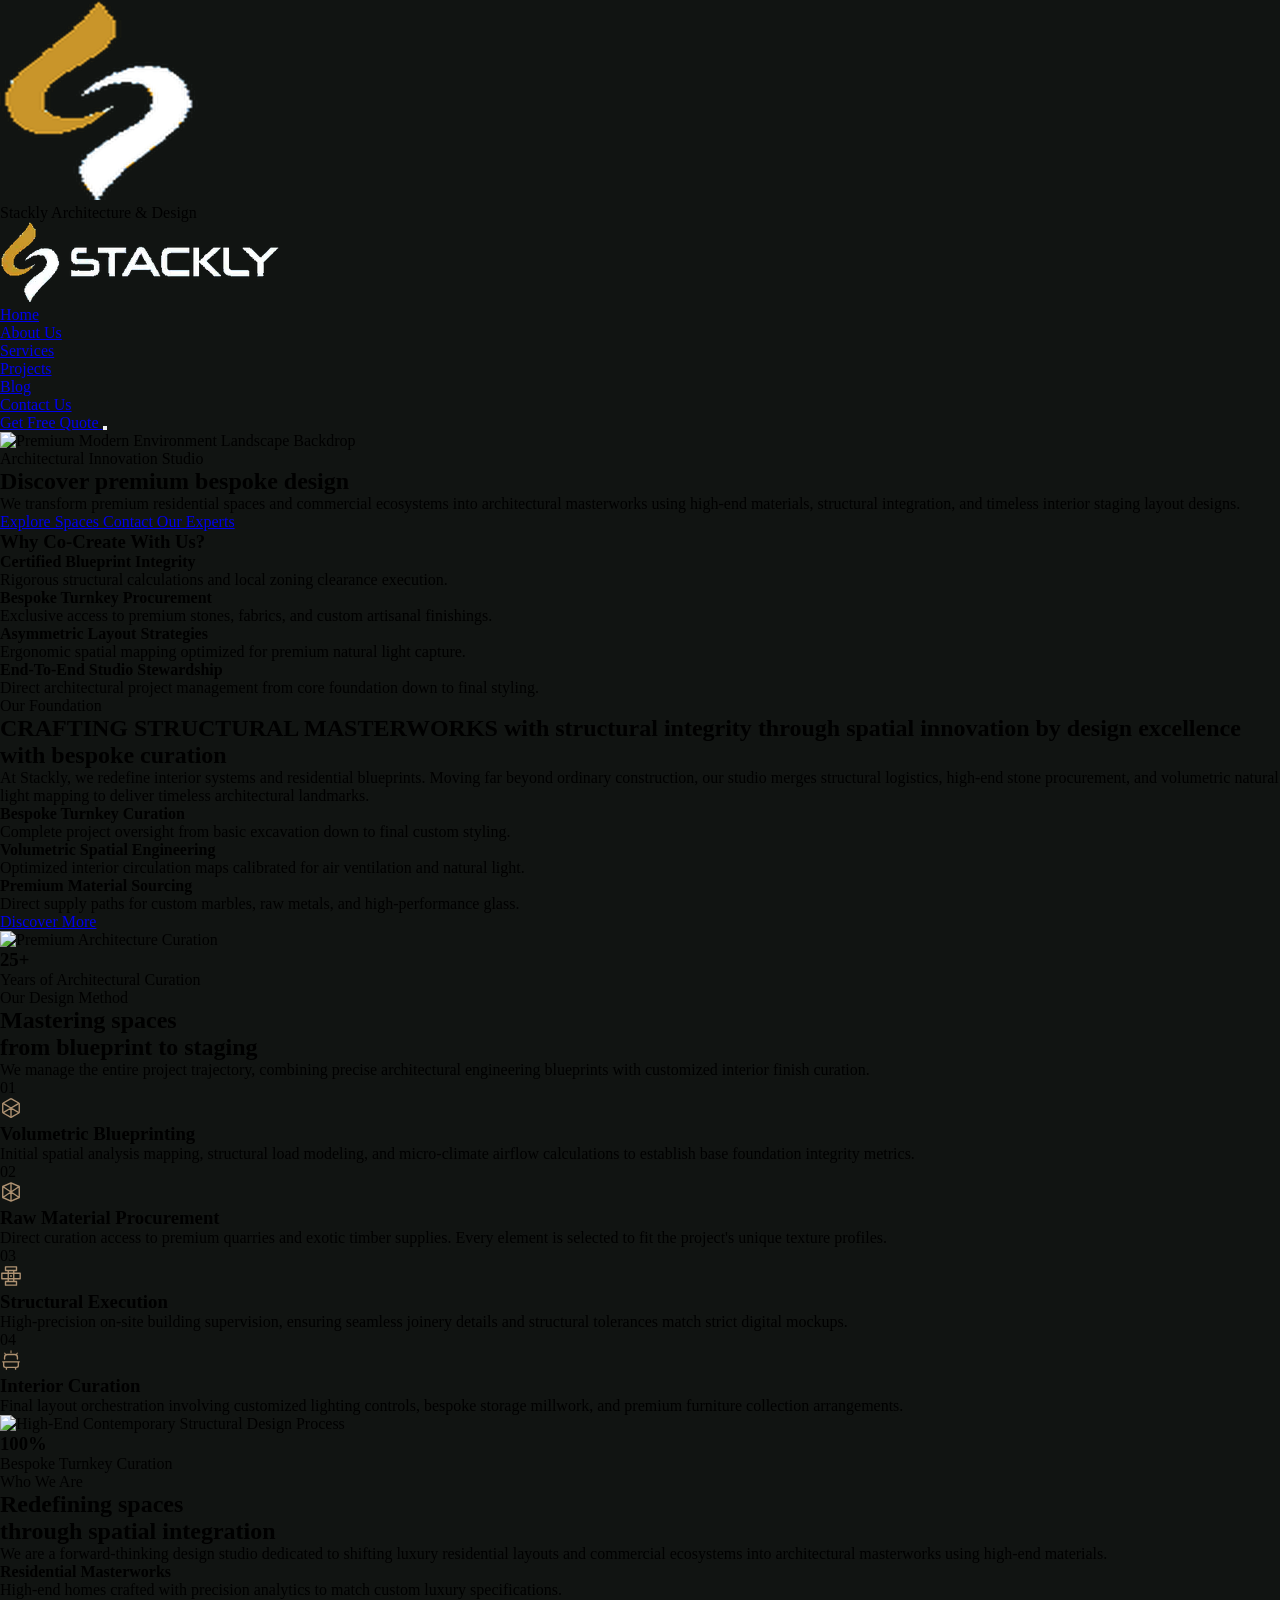
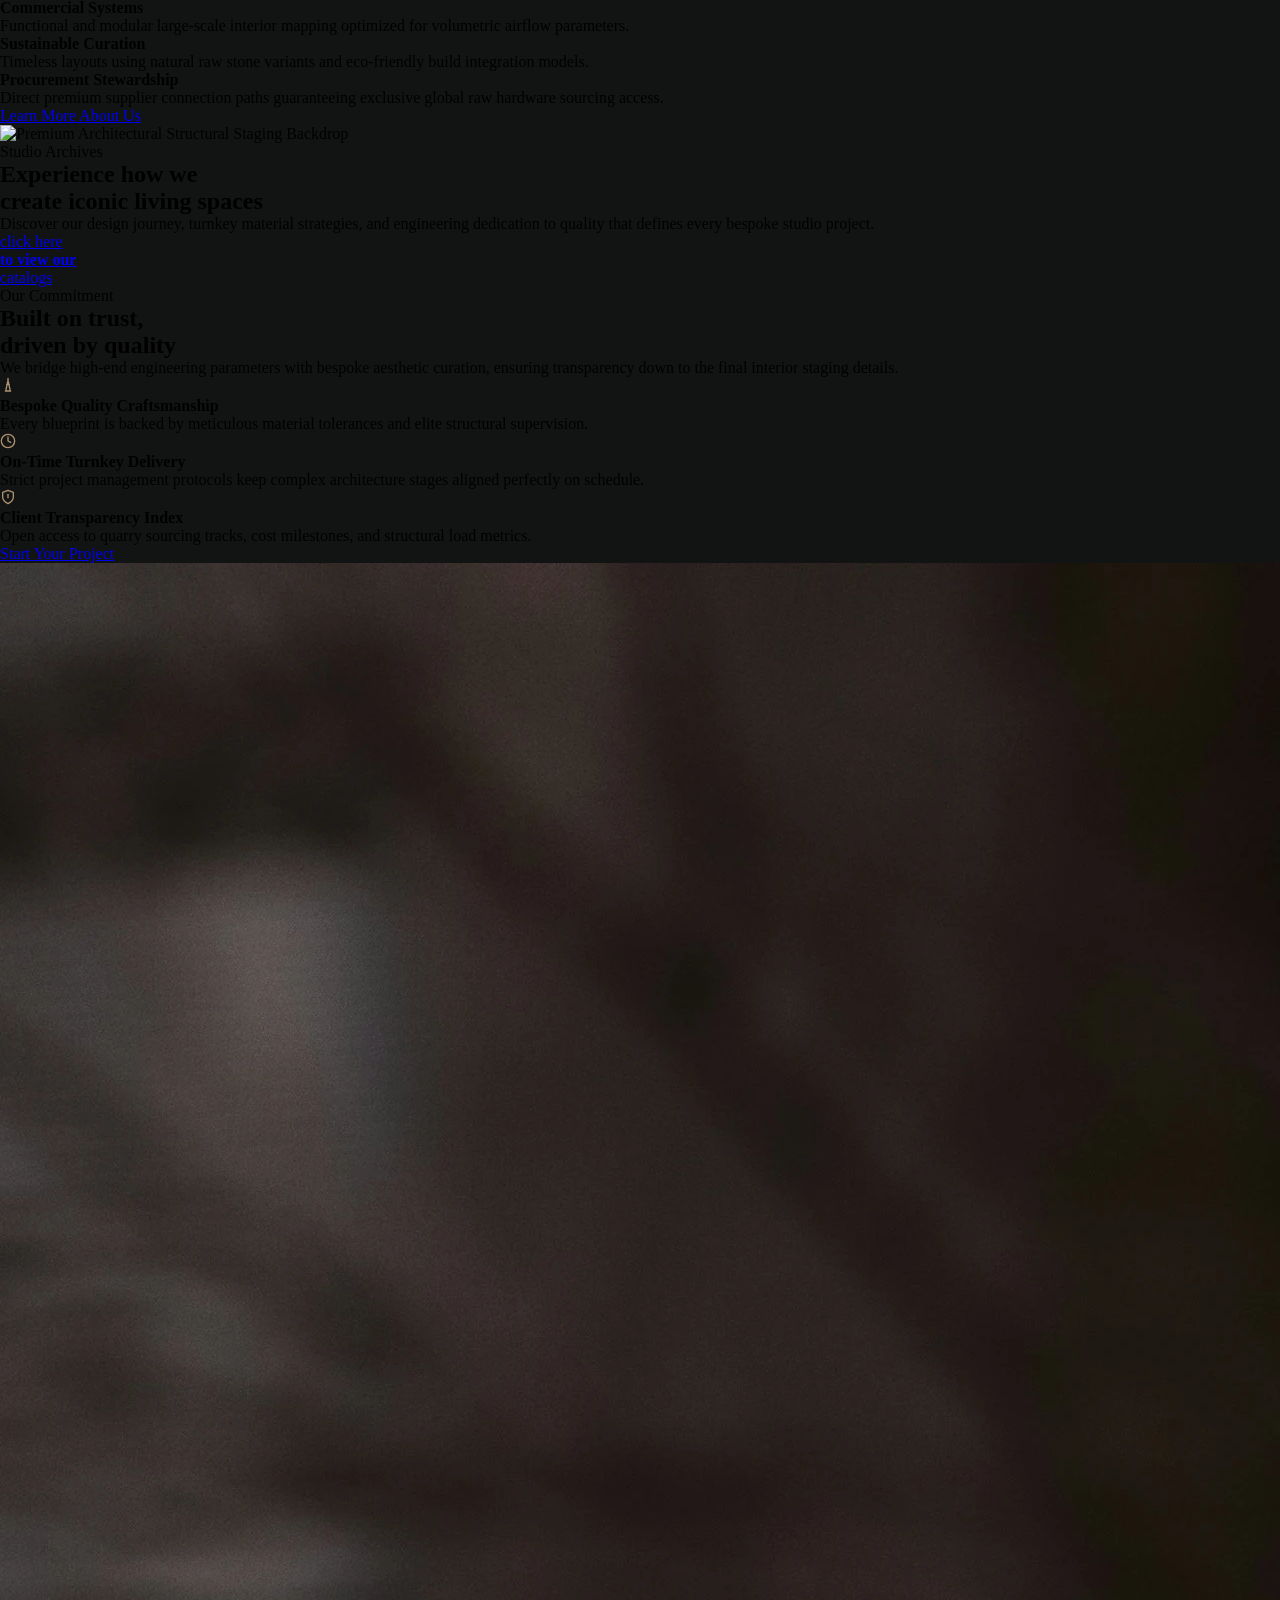
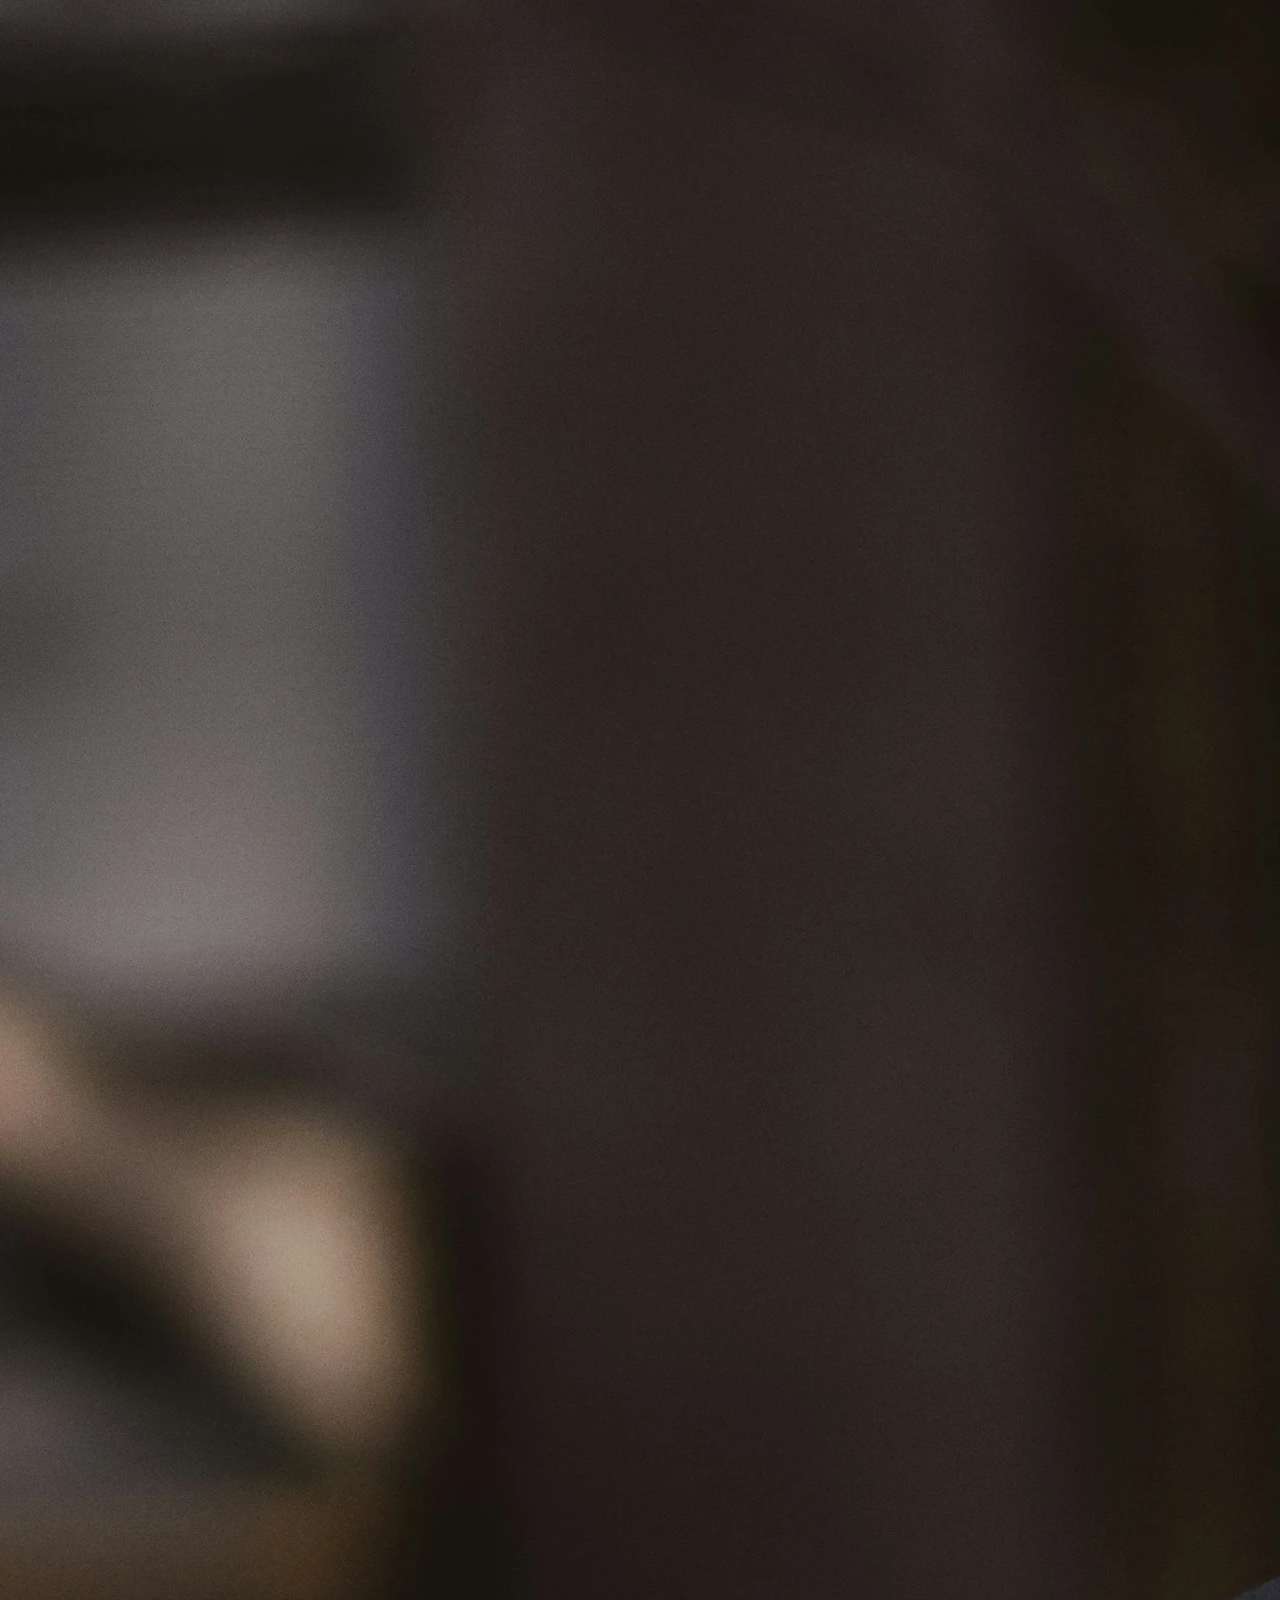
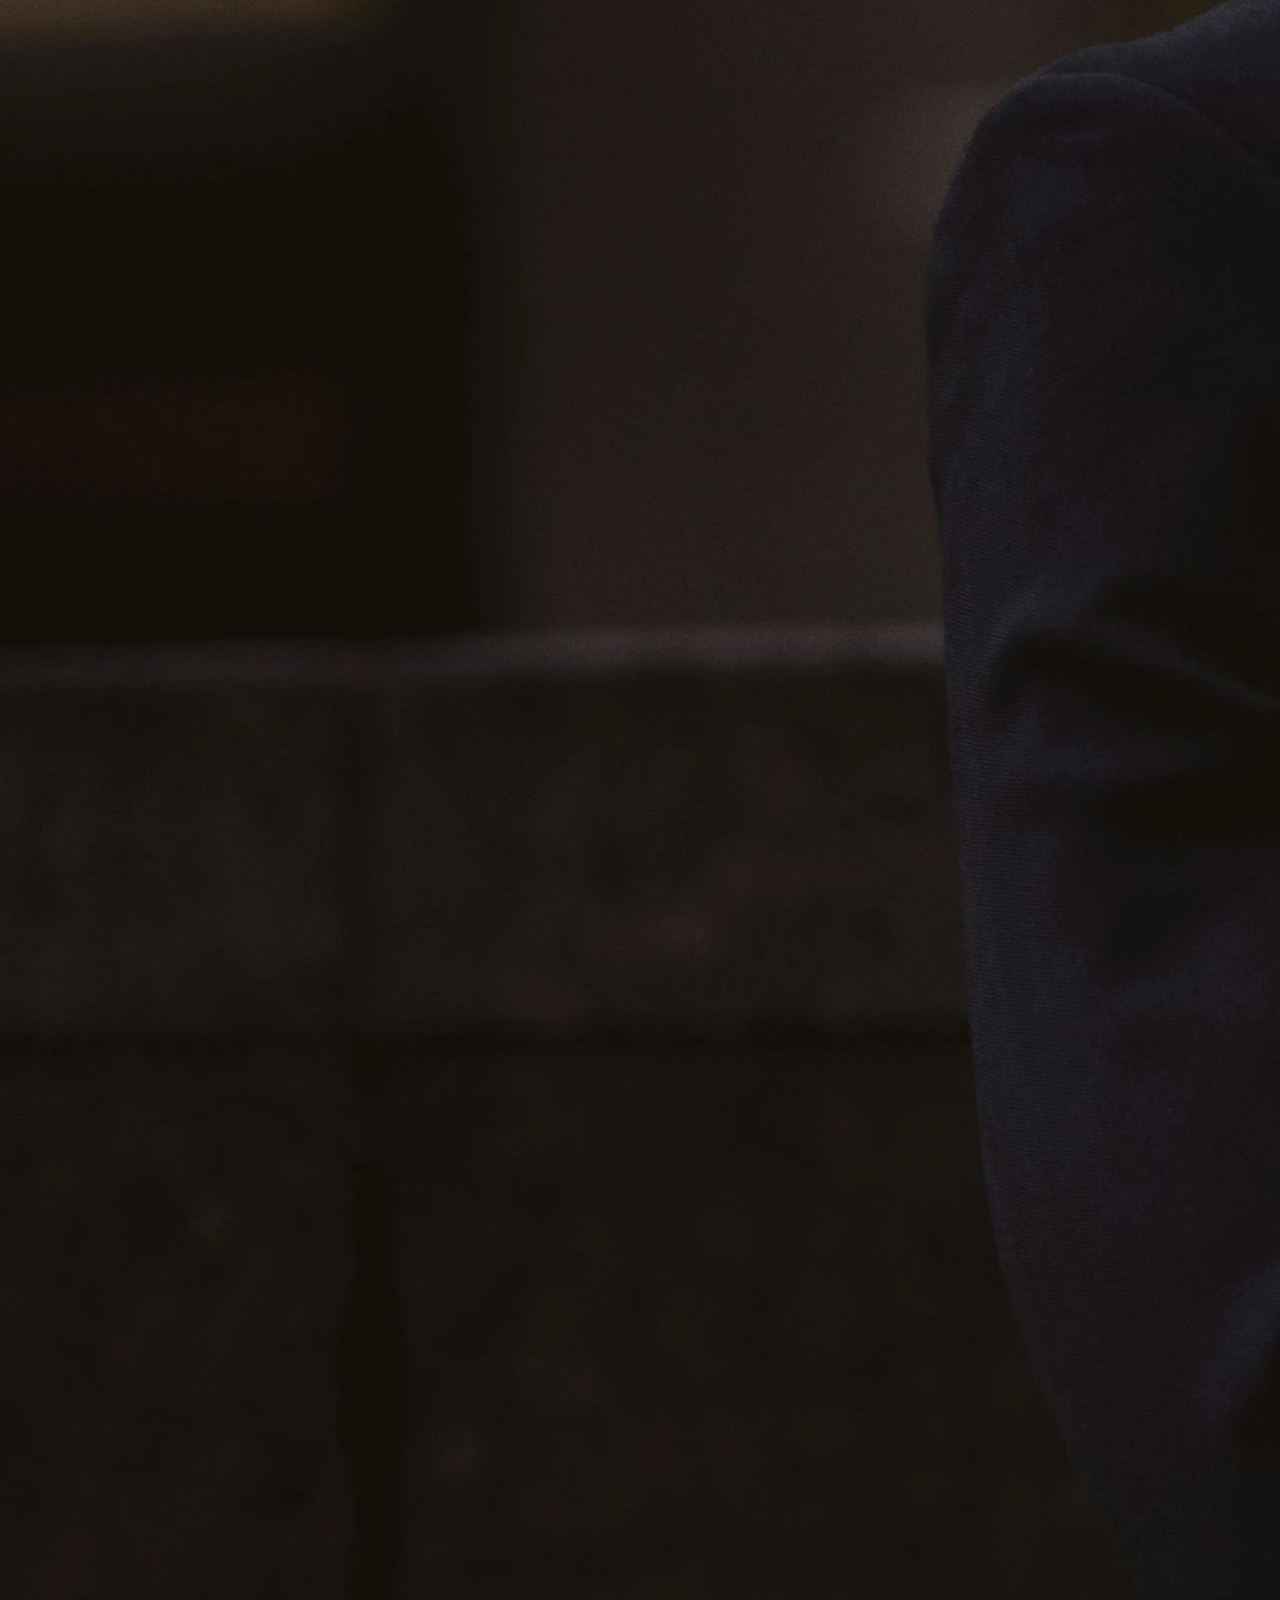
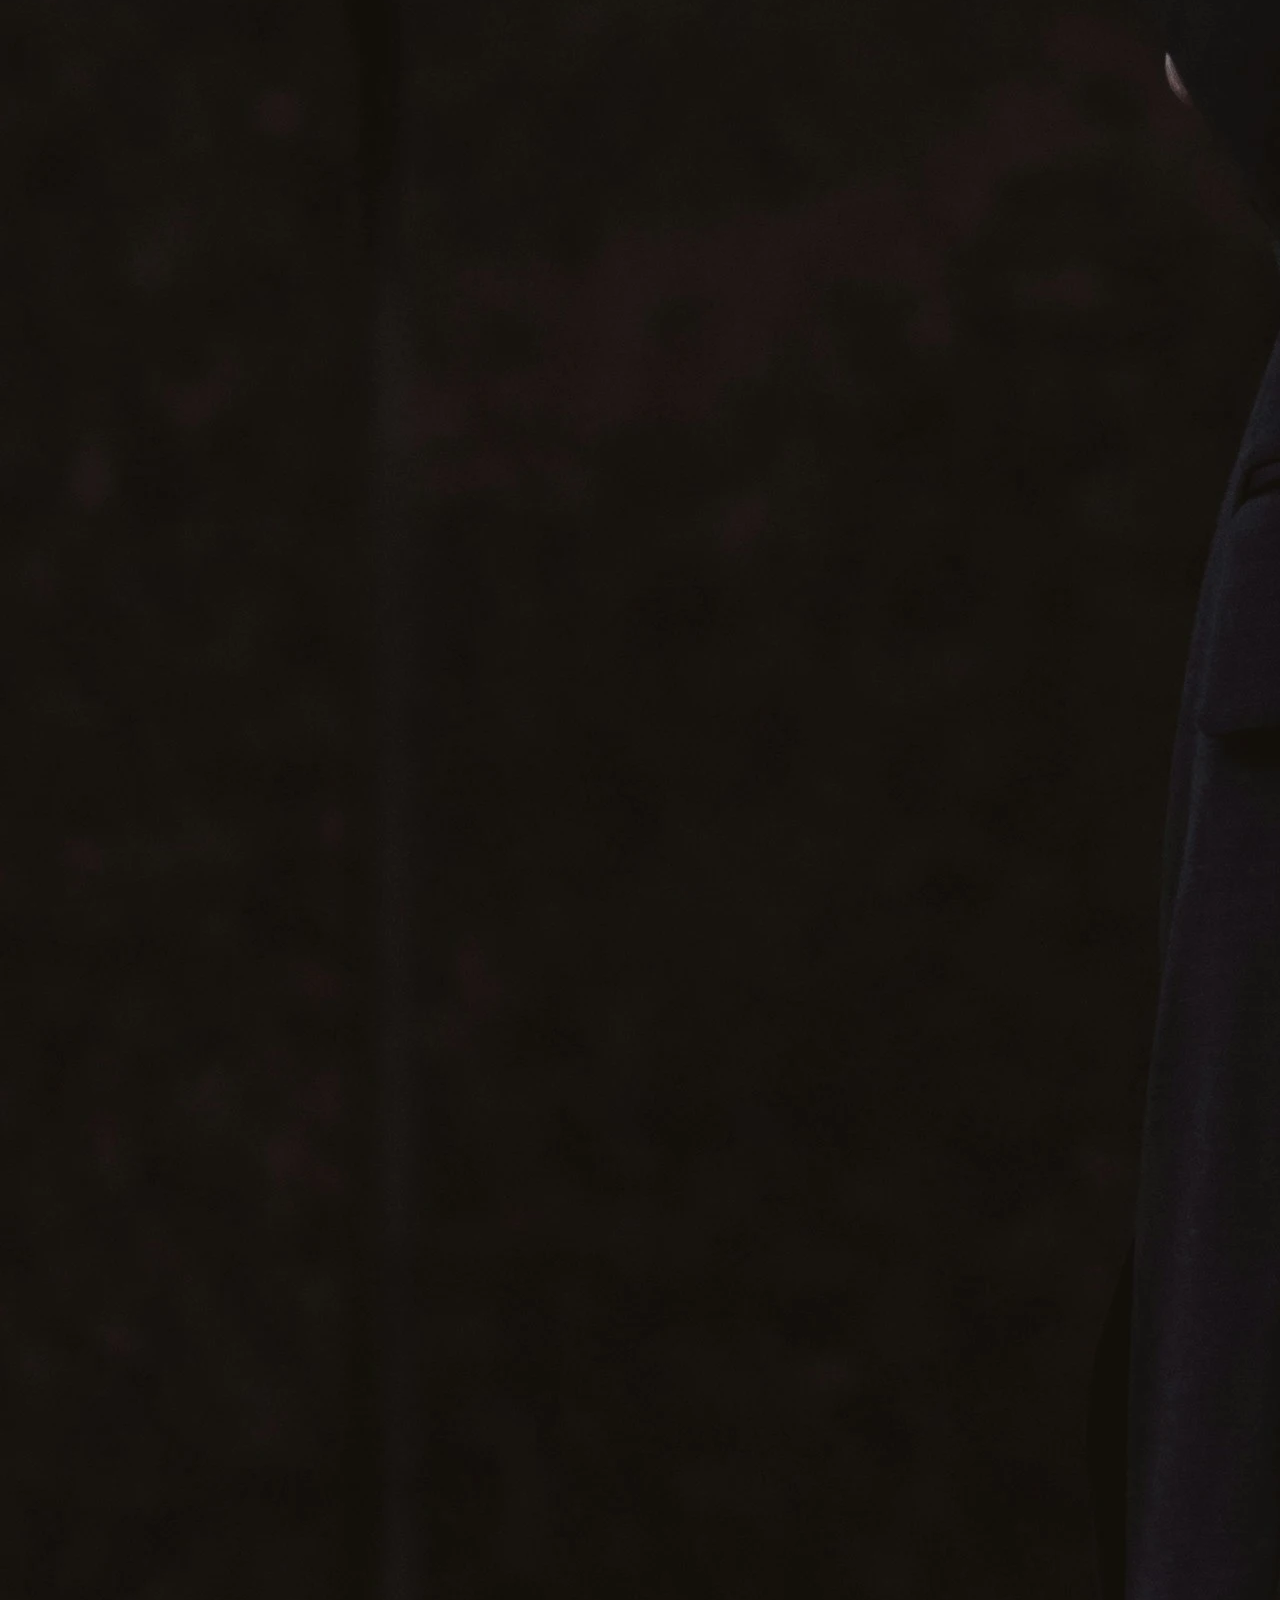
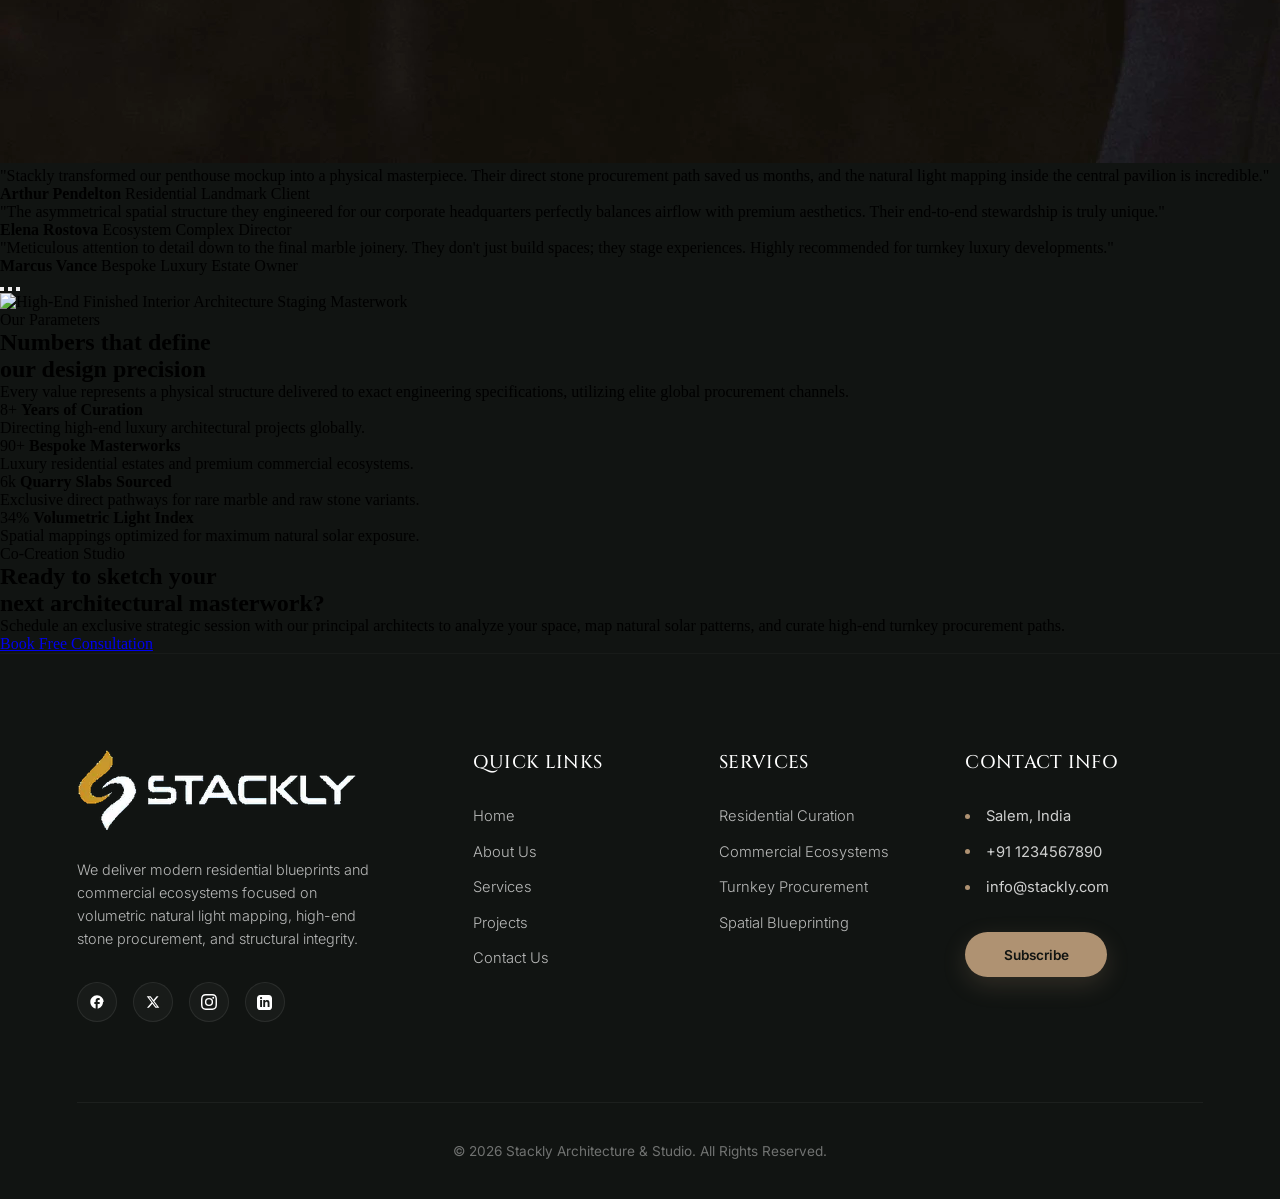
==== index.html @ 51db17e8 "About us page design started" ====
<!doctype html>
<html lang="en">
  <head>
    <meta charset="UTF-8" />
    <!-- FIXED: Removed absolute leading slash to prevent hard drive local origin errors -->
    <link rel="icon" type="image/svg+xml" href="favicon.svg" />
    <meta name="viewport" content="width=device-width, initial-scale=1.0" />
    <title>STACKLY — Premium Architecture & Interior Design</title>
    
    <!-- FIXED: Restored Complete Google Fonts Infrastructure Links -->
    <link rel="preconnect" href="https://fonts.googleapis.com">
    <link rel="preconnect" href="https://fonts.gstatic.com" crossorigin>
    <link href="https://googleapis.com" rel="stylesheet">
    
    <!-- FIXED: Restored Secure Production FontAwesome Vector Icon Engine Link -->
    <link rel="stylesheet" href="https://cloudflare.com" crossorigin="anonymous" referrerpolicy="no-referrer" />
    <link rel="stylesheet" href="../architecture/css/style.css">
  </head>
  <body>
    
    <!-- 1. SYSTEM LOADING CONTAINER -->
  <!-- 1. SYSTEM LOADING CONTAINER (FIXED STATE MODULE) -->
<div id="app-preloader-shroud">
  <div class="loader-centerpiece">
    <div class="architect-spinner-zone">
      <img 
        src="./Assests/stackly-icon-only.webp" 
        alt="Stackly" 
        class="stackly-logo-vector"
      />
      <div class="blueprint-orbit-ring"></div>
    </div>
    <div class="loader-brand-label">Stackly Architecture & Design</div>
  </div>
</div>

<!-- PLACE THIS SCRIPT AT THE VERY BOTTOM RIGHT BEFORE YOUR CLOSING </body> TAG -->
<!-- PLACE THIS SCRIPT AT THE VERY BOTTOM RIGHT BEFORE YOUR CLOSING </body> TAG -->
<script>
  (function() {
    function liftPreloader() {
      const preloader = document.getElementById('app-preloader-shroud');
      if (preloader) {
        // Enforces the correct synchronized class match target
        preloader.classList.add('shroud-clear');
      }
    }

    // LUXURY BRAND EXPERIENCE HOLD: Forces a 1.8-second display window 
    // This gives your CSS @keyframes 'revealText' and 'pulseIcon' time to play fully
    function queuePreloaderLift() {
      setTimeout(liftPreloader, 1800);
    }

    if (document.readyState === 'interactive' || document.readyState === 'complete') {
      queuePreloaderLift();
    } else {
      document.addEventListener('DOMContentLoaded', queuePreloaderLift);
    }
  })();
</script>




    <!-- 2. STICKY INTERACTIVE GLASS NAVBAR -->
    <header class="global-header animate-header">
  <div class="nav-container">
      
    <a href="index.html" class="logo-container">
      <div class="logo-wrapper">
  
    <img 
      src="./Assests/stackly-logo-final (1).webp" 
      alt="Stackly logo"
      class="nav-logo-icon"
    />
 
 
</div>
      
    <!-- FIX: Attached ID handle here so your JavaScript observer can capture the toggle clock states -->
    <nav class="nav-menu" id="mobile-nav-overlay">
        <ul class="nav-links">
            <li><a href="index.html" class="active">Home</a></li>
            <li><a href="about.html">About Us</a></li>
            <li><a href="404.html">Services</a></li>
            <li><a href="404.html">Projects</a></li>
            <li><a href="404.html">Blog</a></li>
            <li><a href="404.html">Contact Us</a></li>
        </ul>
    </nav>
    
    <!-- FIX: Swaps out the Quote button for the clean 3-line hamburger nodes dynamically on mobile screens -->
    <div class="header-actions">
        <a href="404.html" class="quote-cta-btn">Get Free Quote <i class="fa-solid fa-arrow-up-right-from-square"></i></a>
        
        <button class="mobile-menu-toggle" id="menu-toggle-trigger" aria-label="Toggle Menu">
            <span class="hamburger-bar"></span>
            <span class="hamburger-bar"></span>
            <span class="hamburger-bar"></span>
        </button>
    </div>
  </div>
</header>

 <script>
      document.addEventListener("DOMContentLoaded", function () {
          const menuToggleButton = document.getElementById("menu-toggle-trigger");
          const navigationMenuOverlay = document.getElementById("mobile-nav-overlay");
          const overlayLinksList = document.querySelectorAll(".nav-links a");

          if (menuToggleButton && navigationMenuOverlay) {
              // 1. Listen for the click action on your 3-line hamburger icon
              menuToggleButton.addEventListener("click", function (event) {
                  event.stopPropagation();
                  navigationMenuOverlay.classList.toggle("mobile-menu-active");
                  console.log("Mobile menu toggle clicked!"); // Sends verification note to developer logs
              });

              // 2. Auto-close the dark overlay screen when any menu path is clicked
              overlayLinksList.forEach(function (link) {
                  link.addEventListener("click", function () {
                      navigationMenuOverlay.classList.remove("mobile-menu-active");
                  });
              });

              // 3. Close the menu if a user clicks anywhere on the dark background mask
              document.addEventListener("click", function (event) {
                  if (!navigationMenuOverlay.contains(event.target) && !menuToggleButton.contains(event.target)) {
                      navigationMenuOverlay.classList.remove("mobile-menu-active");
                  }
              });
          } else {
              console.error("Missing critical menu elements! Check your HTML IDs.");
          }
      });
    </script>
    <main>
      <section id="home" class="hero-viewport">
          
          <!-- FIXED: Re-injected clean single background canvas module pointing to your asset path -->
          <div class="hero-animated-background">
              <img src="../architecture/Assests/Hero background.webp" alt="Premium Modern Environment Landscape Backdrop" class="hero-html-bg-asset">
          </div>
          
          <div class="hero-central-grid">
              
              <!-- Left Editorial Presentation Typography Panel -->
              <div class="hero-editorial-panel">
                  <div class="badge-pill animate-fade-down">
                      <span class="pill-dot"></span>
                      Architectural Innovation Studio
                  </div>
                  <h1 class="hero-title">
                      <span class="block-span animate-reveal-1">Discover premium</span>
                      <span class="italic-span animate-reveal-2">bespoke design</span>
                  </h1>
                  <p class="hero-desc animate-fade-up">
                      We transform premium residential spaces and commercial ecosystems into architectural masterworks using high-end materials, structural integration, and timeless interior staging layout designs.
                  </p>
                  <div class="hero-button-row animate-fade-up-delayed">
                      <a href="404.html" class="cta-primary">Explore Spaces <i class="fa-solid fa-arrow-right-long"></i></a>
                      <a href="404.html" class="cta-secondary">Contact Our Experts <i class="fa-solid fa-arrow-up-right-from-square"></i></a>
                  </div>
              </div>

              <!-- Right Glassmorphism Value Presentation Overlay Dashboard -->
              <div class="hero-value-glass-panel animate-glass-slide">
                  <h3 class="glass-panel-title">Why Co-Create With Us?</h3>
                  <ul class="glass-value-list">
                      <li>
                          <div class="icon-check-wrapper"><i class="fa-solid fa-check"></i></div>
                          <div class="list-text-wrapper">
                              <strong>Certified Blueprint Integrity</strong>
                              <p>Rigorous structural calculations and local zoning clearance execution.</p>
                          </div>
                      </li>
                      <li>
                          <div class="icon-check-wrapper"><i class="fa-solid fa-check"></i></div>
                          <div class="list-text-wrapper">
                              <strong>Bespoke Turnkey Procurement</strong>
                              <p>Exclusive access to premium stones, fabrics, and custom artisanal finishings.</p>
                          </div>
                      </li>
                      <li>
                          <div class="icon-check-wrapper"><i class="fa-solid fa-check"></i></div>
                          <div class="list-text-wrapper">
                              <strong>Asymmetric Layout Strategies</strong>
                              <p>Ergonomic spatial mapping optimized for premium natural light capture.</p>
                          </div>
                      </li>
                      <li>
                          <div class="icon-check-wrapper"><i class="fa-solid fa-check"></i></div>
                          <div class="list-text-wrapper">
                              <strong>End-To-End Studio Stewardship</strong>
                              <p>Direct architectural project management from core foundation down to final styling.</p>
                          </div>
                      </li>
                  </ul>
              </div>

          </div>
      </section>
    </main>

    <!-- FIXED: Safely closed the un-ended inline script framework element -->
  
 

<!-- 4. APPARATUS STUDIO ABOUT SECTION -->
<section id="about" class="about-studio-wrapper">
    <div class="about-split-grid">
        
        <!-- LEFT PANEL: EDITORIAL BRAND NARRATIVE -->
        <div class="about-content-column">
            <div class="about-studio-badge">
                <span class="badge-line-decorator"></span>
                Our Foundation
            </div>
            
           <h2 class="about-studio-heading">
    CRAFTING STRUCTURAL MASTERWORKS 
    <!-- THE ROTATOR CONTEXT INNER WRAPPER -->
    <span class="sentence-rotator-container">
        <span class="italic-gold-serif active-sentence">with structural integrity</span>
        <span class="italic-gold-serif">through spatial innovation</span>
        <span class="italic-gold-serif">by design excellence</span>
        <span class="italic-gold-serif">with bespoke curation</span>
    </span>
</h2>

            
            <p class="about-studio-summary">
                At Stackly, we redefine interior systems and residential blueprints. Moving far beyond ordinary construction, our studio merges structural logistics, high-end stone procurement, and volumetric natural light mapping to deliver timeless architectural landmarks.
            </p>
            
            <!-- Structural Studio Values List -->
            <ul class="about-value-checklist">
                <li class="value-item-row">
                    <div class="value-bullet-icon"><i class="fa-solid fa-circle-check"></i></div>
                    <div class="value-text-block">
                        <strong>Bespoke Turnkey Curation</strong>
                        <p>Complete project oversight from basic excavation down to final custom styling.</p>
                    </div>
                </li>
                <li class="value-item-row">
                    <div class="value-bullet-icon"><i class="fa-solid fa-circle-check"></i></div>
                    <div class="value-text-block">
                        <strong>Volumetric Spatial Engineering</strong>
                        <p>Optimized interior circulation maps calibrated for air ventilation and natural light.</p>
                    </div>
                </li>
                <li class="value-item-row">
                    <div class="value-bullet-icon"><i class="fa-solid fa-circle-check"></i></div>
                    <div class="value-text-block">
                        <strong>Premium Material Sourcing</strong>
                        <p>Direct supply paths for custom marbles, raw metals, and high-performance glass.</p>
                    </div>
                </li>
            </ul>
            
            <div class="about-action-deck">
                <a href="404.html" class="about-pill-cta">
                    Discover More <i class="fa-solid fa-arrow-right-long"></i>
                </a>
            </div>
        </div>

        <!-- RIGHT PANEL: OVERLAPPING IMAGE MONOLITH -->
        <div class="about-image-column">
            <div class="monolith-frame-wrapper">
                <!-- Premium architectural showcase image replaces default real estate cityscape -->
                <img src="../architecture/Assests/About us.webp" alt="Premium Architecture Curation" class="monolith-main-img">
                
                <!-- Floating volumetric badge panel overlaps seamlessly -->
                <div class="studio-metric-floating-card">
                    <h3 class="metric-huge-label">25+</h3>
                    <p class="metric-sub-label">Years of Architectural Curation</p>
                </div>
            </div>
        </div>

    </div>
</section>

<!-- Native Silent Micro-Stagger Sentence Rotation Engine -->
<script>
  (function() {
    window.addEventListener('DOMContentLoaded', function() {
      const sentences = document.querySelectorAll('.sentence-rotator-container .italic-gold-serif');
      if (sentences.length === 0) return;

      let currentIndex = 0;
      const rotationInterval = 3000; // Time in milliseconds before changing lines (3 seconds)

      setInterval(function() {
        // 1. Remove active focus flags from current sentence line
        sentences[currentIndex].classList.remove('active-sentence');
        
        // 2. Compute path matrix indices safely 
        currentIndex = (currentIndex + 1) % sentences.length;
        
        // 3. Inject active focus to reveal new vocabulary vector
        sentences[currentIndex].classList.add('active-sentence');
      }, rotationInterval);
    });
  })();
</script>

<!-- ==========================================
     THE ARCHITECTURAL LIFECYCLE PORTAL 
     ========================================== -->
<section id="expertise" class="expertise-matrix-wrapper">
    <div class="matrix-central-container">
        
        <!-- SECTION CORE HEADER BRANDING -->
        <div class="matrix-editorial-header">
            <div class="matrix-badge-pill expertise-reveal-down">
                <span class="matrix-pill-dot"></span>
                Our Design Method
            </div>
            <h2 class="matrix-main-title expertise-reveal-up">
                Mastering spaces <br>
                <span class="italic-gold-serif">from blueprint to staging</span>
            </h2>
            <p class="matrix-desc-summary expertise-reveal-up">
                We manage the entire project trajectory, combining precise architectural engineering blueprints with customized interior finish curation.
            </p>
        </div>

<!-- ASYMMETRICAL INTERACTIVE TIMELINE BLOCKS -->
<div class="expertise-asymmetric-grid">
    
    <!-- PHASE 1 CARD -->
    <div class="expertise-luxury-card expertise-scroll-animate">
        <div class="card-metric-counter">01</div>
        <div class="card-vector-circle">
            <!-- Architectural Blueprint: 3D Spatial Wireframe & Volumetric Layout Grid -->
            <svg xmlns="http://w3.org" viewBox="0 0 24 24" width="22" height="22" fill="none" stroke="#AF9272" stroke-width="1.5" stroke-linecap="round" stroke-linejoin="round" style="transition: all 0.4s ease;">
                <path d="M21 16V8a2 2 0 0 0-1-1.73l-7-4a2 2 0 0 0-2 0l-7 4A2 2 0 0 0 3 8v8a2 2 0 0 0 1 1.73l7 4a2 2 0 0 0 2 0l7-4A2 2 0 0 0 21 16z" />
                <path d="M3.27 6.96L12 12.01l8.73-5.05M12 22.08V12M12 12L3.5 7M12 12l8.5-5M3.5 17L12 12l8.5 5" />
            </svg>
        </div>
        <h3 class="card-structural-heading">Volumetric Blueprinting</h3>
        <p class="card-editorial-desc">
            Initial spatial analysis mapping, structural load modeling, and micro-climate airflow calculations to establish base foundation integrity metrics.
        </p>
        <div class="card-hover-border-accent"></div>
    </div>

    <!-- PHASE 2 CARD -->
    <div class="expertise-luxury-card expertise-scroll-animate">
        <div class="card-metric-counter">02</div>
        <div class="card-vector-circle">
            <!-- Raw Material Procurement: Geometric Raw Diamond Crystalline Structure -->
            <svg xmlns="http://w3.org" viewBox="0 0 24 24" width="22" height="22" fill="none" stroke="#AF9272" stroke-width="1.5" stroke-linecap="round" stroke-linejoin="round" style="transition: all 0.4s ease;">
                <path d="M12 2l9 4v12l-9 4-9-4V6l9-4zM12 2v20M3 6l9 6 9-6M3 18l9-6 9 6" />
            </svg>
        </div>
        <h3 class="card-structural-heading">Raw Material Procurement</h3>
        <p class="card-editorial-desc">
            Direct curation access to premium quarries and exotic timber supplies. Every element is selected to fit the project's unique texture profiles.
        </p>
        <div class="card-hover-border-accent"></div>
    </div>

    <!-- PHASE 3 CARD -->
    <div class="expertise-luxury-card expertise-scroll-animate">
        <div class="card-metric-counter">03</div>
        <div class="card-vector-circle">
            <!-- Structural Execution: Interlocking Cross-Beam Columns & Foundation Framework -->
            <svg xmlns="http://w3.org" viewBox="0 0 24 24" width="22" height="22" fill="none" stroke="#AF9272" stroke-width="1.5" stroke-linecap="round" stroke-linejoin="round" style="transition: all 0.4s ease;">
                <path d="M6 2h12v4H6V2zM6 18h12v4H6v-4zM9 6v12M15 6v12M2 9h20v6H2V9z" />
                <circle cx="12" cy="12" r="1" fill="#AF9272" stroke="none" />
            </svg>
        </div>
        <h3 class="card-structural-heading">Structural Execution</h3>
        <p class="card-editorial-desc">
            High-precision on-site building supervision, ensuring seamless joinery details and structural tolerances match strict digital mockups.
        </p>
        <div class="card-hover-border-accent"></div>
    </div>

    <!-- PHASE 4 CARD -->
    <!-- PHASE 4 CARD -->
<div class="expertise-luxury-card expertise-scroll-animate">
    <div class="card-metric-counter">04</div>
    <div class="card-vector-circle">
        <!-- Interior Curation: Bespoke Furniture Staging & Focal Ambient Lighting Ray Matrix -->
        <svg xmlns="http://www.w3.org/2000/svg" viewBox="0 0 24 24" width="22" height="22" fill="none" stroke="#AF9272" stroke-width="1.5" stroke-linecap="round" stroke-linejoin="round" style="transition: all 0.4s ease;">
            <!-- Architectural track lighting arrays -->
            <path d="M12 2v2M5 4.5l1.5 1.5M19 4.5L17.5 6" opacity="0.75" />
            <!-- Luxury structural staging armchair layout -->
            <path d="M19 11V9a3 3 0 0 0-3-3H8a3 3 0 0 0-3 3v2M4 14v4a2 2 0 0 0 2 2h12a2 2 0 0 0 2-2v-4M3 14h18M7 20v2M17 20v2" />
        </svg>
    </div>
    <h3 class="card-structural-heading">Interior Curation</h3>
    <p class="card-editorial-desc">
        Final layout orchestration involving customized lighting controls, bespoke storage millwork, and premium furniture collection arrangements.
    </p>
    <div class="card-hover-border-accent"></div>
</div>


</div>

    </div>
</section>

<!-- High-Performance Architecture Matrix Reveal Script -->
<script>
  (function() {
    window.addEventListener('DOMContentLoaded', function() {
      const matrixSection = document.querySelector('.expertise-matrix-wrapper');
      
      if (matrixSection) {
        const matrixObserver = new IntersectionObserver(function(entries, observer) {
          entries.forEach(function(entry) {
            if (entry.isIntersecting) {
              // Trigger Header Elements
              matrixSection.querySelector('.matrix-badge-pill').classList.add('exp-animate-down');
              matrixSection.querySelector('.matrix-main-title').classList.add('exp-animate-up');
              matrixSection.querySelector('.matrix-desc-summary').classList.add('exp-animate-up');
              
              // Trigger Step Timeline Cards Stagger Sequence
              const cards = matrixSection.querySelectorAll('.expertise-luxury-card');
              cards.forEach(function(card, index) {
                card.classList.add('exp-card-animate-' + index);
              });
              
              // Disconnect observer to maintain runtime performance
              observer.unobserve(entry.target);
            }
          });
        }, { threshold: 0.15 });

        matrixObserver.observe(matrixSection);
      }
    });
  })();
</script>

<!-- ==========================================
     THE CORE ARCHITECTURAL PILLARS 
     ========================================== -->
<section id="who-we-are" class="pillars-studio-wrapper">
    <div class="pillars-central-container">
        
        <!-- LEFT PANEL: MONOLITH SHOWCASE GRAPHIC LAYER -->
        <div class="pillars-media-column">
            <div class="pillars-frame-wrapper">
                <img src="../architecture/Assests/Who we are.webp" alt="High-End Contemporary Structural Design Process" class="pillars-main-img">
                
                <!-- Floating volumetric badge panel overlaps seamlessly -->
                <div class="pillars-metric-floating-card">
                    <h3 class="pillars-huge-label">100%</h3>
                    <p class="pillars-sub-label">Bespoke Turnkey Curation</p>
                </div>
            </div>
        </div>

        <!-- RIGHT PANEL: EDITORIAL BRAND VALUES -->
        <div class="pillars-content-column">
            <div class="pillars-studio-badge">
                <span class="pillars-line-decorator"></span>
                Who We Are
            </div>
            
            <h2 class="pillars-studio-heading">
                Redefining spaces <br>
                <span class="italic-gold-serif">through spatial integration</span>
            </h2>
            
            <p class="pillars-studio-summary">
                We are a forward-thinking design studio dedicated to shifting luxury residential layouts and commercial ecosystems into architectural masterworks using high-end materials.
            </p>
            
            <!-- Quadrant Structural Value Grid Layout -->
            <div class="pillars-quadrant-grid">
                
                <!-- PILLAR 1 -->
                <div class="pillar-quadrant-card">
                    <div class="pillar-card-icon">
                        <i class="fa-solid fa-hotel"></i>
                    </div>
                    <div class="pillar-card-text">
                        <strong>Residential Masterworks</strong>
                        <p>High-end homes crafted with precision analytics to match custom luxury specifications.</p>
                    </div>
                </div>

                <!-- PILLAR 2 -->
                <div class="pillar-quadrant-card">
                    <div class="pillar-card-icon">
                        <i class="fa-solid fa-city"></i>
                    </div>
                    <div class="pillar-card-text">
                        <strong>Commercial Systems</strong>
                        <p>Functional and modular large-scale interior mapping optimized for volumetric airflow parameters.</p>
                    </div>
                </div>

                <!-- PILLAR 3 -->
                <div class="pillar-quadrant-card">
                    <div class="pillar-card-icon">
                        <i class="fa-solid fa-leaf"></i>
                    </div>
                    <div class="pillar-card-text">
                        <strong>Sustainable Curation</strong>
                        <p>Timeless layouts using natural raw stone variants and eco-friendly build integration models.</p>
                    </div>
                </div>

                <!-- PILLAR 4 -->
                <div class="pillar-quadrant-card">
                    <div class="pillar-card-icon">
                        <i class="fa-solid fa-handshake-angle"></i>
                    </div>
                    <div class="pillar-card-text">
                        <strong>Procurement Stewardship</strong>
                        <p>Direct premium supplier connection paths guaranteeing exclusive global raw hardware sourcing access.</p>
                    </div>
                </div>

            </div>
            
            <!-- PREMIUM CTAs -->
            <div class="pillars-action-deck">
                <a href="404.html" class="pillars-pill-cta">
                    Learn More About Us <i class="fa-solid fa-arrow-right-long"></i>
                </a>
            </div>
        </div>

    </div>
</section>

<!-- High-Performance Architecture Unified Logic Engine -->

<script>
  (function() {
    window.addEventListener('DOMContentLoaded', function() {
      
      // ==========================================
      // MODULE 1: SILENT SENTENCE ROTATION ENGINE
      // ==========================================
      const sentences = document.querySelectorAll('.sentence-rotator-container .italic-gold-serif');
      if (sentences.length > 0) {
        let currentIndex = 0;
        const rotationInterval = 3000;

        setInterval(function() {
          sentences[currentIndex].classList.remove('active-sentence');
          currentIndex = (currentIndex + 1) % sentences.length;
          sentences[currentIndex].classList.add('active-sentence');
        }, rotationInterval);
      }

      // ==========================================
      // MODULE 2: TRIPLE-SECTION SCROLL OBSERVER
      // ==========================================
      const observerConfig = {
        root: null,
        threshold: 0.01 
      };

      // 1. About Us Intersection Watcher
      const aboutWrapper = document.getElementById('about') || document.querySelector('.about-studio-wrapper');
      if (aboutWrapper) {
        const aboutObserver = new IntersectionObserver(function(entries, observer) {
          entries.forEach(function(entry) {
            if (entry.isIntersecting) {
              const badge = aboutWrapper.querySelector('.about-studio-badge');
              if (badge) badge.classList.add('about-run-badge');
              
              const heading = aboutWrapper.querySelector('.about-studio-heading');
              if (heading) heading.classList.add('about-run-heading');
              
              const summary = aboutWrapper.querySelector('.about-studio-summary');
              if (summary) summary.classList.add('about-run-summary');
              
              const btn = aboutWrapper.querySelector('.about-pill-cta');
              if (btn) btn.classList.add('about-run-btn');
              
              const img = aboutWrapper.querySelector('.monolith-main-img');
              if (img) img.classList.add('about-run-image');
              
              const metric = aboutWrapper.querySelector('.studio-metric-floating-card');
              if (metric) metric.classList.add('about-run-metric');
              
              const rows = aboutWrapper.querySelectorAll('.value-item-row');
              rows.forEach(function(row, i) {
                row.classList.add('about-run-list-' + (i + 1));
              });

              observer.unobserve(entry.target);
            }
          });
        }, observerConfig);
        aboutObserver.observe(aboutWrapper);
      }

      // 2. Our Expertise Intersection Watcher
      const expWrapper = document.querySelector('.expertise-matrix-wrapper');
      if (expWrapper) {
        const expObserver = new IntersectionObserver(function(entries, observer) {
          entries.forEach(function(entry) {
            if (entry.isIntersecting) {
              const expBadge = expWrapper.querySelector('.matrix-badge-pill');
              if (expBadge) expBadge.classList.add('exp-run-badge');
              
              const expTitle = expWrapper.querySelector('.matrix-main-title');
              if (expTitle) expTitle.classList.add('exp-run-title');
              
              const expDesc = expWrapper.querySelector('.matrix-desc-summary');
              if (expDesc) expDesc.classList.add('exp-run-desc');
              
              const cards = expWrapper.querySelectorAll('.expertise-luxury-card');
              cards.forEach(function(card, i) {
                card.classList.add('exp-run-card-' + (i + 1));
              });
              
              observer.unobserve(entry.target);
            }
          });
        }, observerConfig);
        expObserver.observe(expWrapper);
      }

      // 3. Who We Are (Pillars) Intersection Watcher with Automated Fallback Engine
      const pillarsWrapper = document.getElementById('who-we-are') || document.querySelector('.pillars-studio-wrapper');
      if (pillarsWrapper) {
        
        function forceRevealPillars() {
          // Finds all hidden elements inside your section and forces them visible
          const targets = pillarsWrapper.querySelectorAll('.pillars-studio-badge, .pillars-studio-heading, .pillars-studio-summary, .pillar-quadrant-card, .pillars-pill-cta, .pillars-main-img, .pillars-metric-floating-card');
          targets.forEach(function(el) {
            el.classList.add('force-visible-fallback');
          });
        }

        const pillarsObserver = new IntersectionObserver(function(entries, observer) {
          entries.forEach(function(entry) {
            if (entry.isIntersecting) {
              const pilBadge = pillarsWrapper.querySelector('.pillars-studio-badge');
              if (pilBadge) pilBadge.classList.add('pil-run-badge');
              
              const pilHeading = pillarsWrapper.querySelector('.pillars-studio-heading');
              if (pilHeading) pilHeading.classList.add('pil-run-heading');
              
              const pilSummary = pillarsWrapper.querySelector('.pillars-studio-summary');
              if (pilSummary) pilSummary.classList.add('pil-run-summary');
              
              const pilBtn = pillarsWrapper.querySelector('.pillars-pill-cta');
              if (pilBtn) pilBtn.classList.add('pil-run-btn');
              
              const pilImg = pillarsWrapper.querySelector('.pillars-main-img');
              if (pilImg) pilImg.classList.add('pil-run-image');
              
              const pilMetric = pillarsWrapper.querySelector('.pillars-metric-floating-card');
              if (pilMetric) pilMetric.classList.add('pil-run-metric');
              
              const cards = pillarsWrapper.querySelectorAll('.pillar-quadrant-card');
              cards.forEach(function(card, i) {
                card.classList.add('pil-run-card-' + (i + 1));
              });
              
              observer.unobserve(entry.target);
            }
          });
        }, observerConfig);
        
        pillarsObserver.observe(pillarsWrapper);

        // FAILSAFE BACKUP TIMER: Force layout visible after 800ms if scrolling parameters drop out
        setTimeout(forceRevealPillars, 800);
      }

    });
  })();
</script>

<!-- ==========================================
     CINEMA CATALOG VIEWPORT SHOWCASE PORTAL
     ========================================== -->
<section id="studio-story" class="cinema-portal-wrapper">
    
    <!-- BACKGROUND MEDIA CONTAINER -->
    <div class="cinema-media-frame">
        <img src="../architecture/Assests/Our Expertise.webp" alt="Premium Architectural Structural Staging Backdrop" class="cinema-static-asset">
        <div class="cinema-atmosphere-tint"></div>
    </div>

    <!-- CENTRAL CONTENT LAYER -->
    <div class="cinema-central-container">
        
        <!-- EDITORIAL PANEL -->
        <div class="cinema-editorial-block">
            <div class="cinema-badge-pill vid-run-badge">
                <i class="fa-solid fa-folder-open"></i>
                Studio Archives
            </div>
            <h2 class="cinema-main-title vid-run-title">
                Experience how we <br>
                <span class="italic-gold-serif">create iconic living spaces</span>
            </h2>
            <p class="cinema-desc-summary vid-run-desc">
                Discover our design journey, turnkey material strategies, and engineering dedication to quality that defines every bespoke studio project.
            </p>
        </div>

        <!-- NEW: INTERACTIVE ROTATING CATALOG CTA ANCHOR FRAME LINK -->
        <div class="cinema-trigger-column vid-run-trigger">
            <a href="404.html" class="catalog-interactive-anchor-btn" aria-label="Navigate to digital catalog folder profile">
                <div class="catalog-btn-pulse-ring-1"></div>
                <div class="catalog-btn-pulse-ring-2"></div>
                <div class="catalog-btn-core-circle">
                    <!-- Typography loop explicitly formatted to stack perfectly inside geometric constraints -->
                    <span class="catalog-action-string-text">
                        click here <br>
                        <strong>to view our</strong> <br>
                        catalogs
                    </span>
                    <i class="fa-solid fa-arrow-right-long catalog-inline-arrow-vector"></i>
                </div>
            </a>
        </div>

    </div>
</section>

<!-- ==========================================
     PROOF OF INTEGRITY & TESTIMONIALS PORTAL
     ========================================== -->
<section id="integrity-testimonials" class="proof-portal-wrapper">
    <div class="proof-central-container">
        
        <!-- LEFT PANEL: COMMITMENT PILLARS -->
        <div class="proof-commitments-column">
            <div class="proof-badge-pill">
                <span class="proof-pill-dot"></span>
                Our Commitment
            </div>
            
            <h2 class="proof-main-title">
                Built on trust, <br>
                <span class="italic-gold-serif">driven by quality</span>
            </h2>
            
            <p class="proof-desc-summary">
                We bridge high-end engineering parameters with bespoke aesthetic curation, ensuring transparency down to the final interior staging details.
            </p>

            <!-- VALUE CHECKLIST ROWS -->
            <div class="proof-values-checklist">
                
                <div class="proof-value-item-row prf-row-1">
                    <div class="proof-bullet-circle">
                        <!-- Architectural Precision Compass -->
                        <svg xmlns="http://w3.org" viewBox="0 0 24 24" width="16" height="16" fill="none" stroke="#AF9272" stroke-width="2" stroke-linecap="round" stroke-linejoin="round">
                            <path d="M12 2v3m0 0l3 14M12 5l-3 14m-1 2h8M12 5v4m-2 2h4" />
                        </svg>
                    </div>
                    <div class="proof-text-block">
                        <strong>Bespoke Quality Craftsmanship</strong>
                        <p>Every blueprint is backed by meticulous material tolerances and elite structural supervision.</p>
                    </div>
                </div>

                <div class="proof-value-item-row prf-row-2">
                    <div class="proof-bullet-circle">
                        <!-- Turnkey Delivery Precision Clock -->
                        <svg xmlns="http://w3.org" viewBox="0 0 24 24" width="16" height="16" fill="none" stroke="#AF9272" stroke-width="2" stroke-linecap="round" stroke-linejoin="round">
                            <circle cx="12" cy="12" r="10"/>
                            <polyline points="12 6 12 12 16 14" />
                        </svg>
                    </div>
                    <div class="proof-text-block">
                        <strong>On-Time Turnkey Delivery</strong>
                        <p>Strict project management protocols keep complex architecture stages aligned perfectly on schedule.</p>
                    </div>
                </div>

                <div class="proof-value-item-row prf-row-3">
                    <div class="proof-bullet-circle">
                        <!-- Shield Verification Index -->
                        <svg xmlns="http://w3.org" viewBox="0 0 24 24" width="16" height="16" fill="none" stroke="#AF9272" stroke-width="2" stroke-linecap="round" stroke-linejoin="round">
                            <path d="M12 22s8-4 8-10V5l-8-3-8 3v7c0 6 8 10 8 10z"/>
                            <path d="M12 8v5" />
                        </svg>
                    </div>
                    <div class="proof-text-block">
                        <strong>Client Transparency Index</strong>
                        <p>Open access to quarry sourcing tracks, cost milestones, and structural load metrics.</p>
                    </div>
                </div>

            </div>

            <div class="proof-action-deck">
                <a href="404.html" class="proof-pill-cta">
                    Start Your Project <i class="fa-solid fa-arrow-right-long"></i>
                </a>
            </div>
        </div>

        <!-- RIGHT PANEL: EDITORIAL VERTICAL TESTIMONIAL SLIDER -->
        <div class="proof-testimonials-column">
            <div class="editorial-carousel-box">
                <div class="carousel-quote-decorator"><i class="fa-solid fa-quote-right"></i></div>
                
                <div class="testimonial-slides-wrapper">
                    
                    <!-- SLIDE 1 -->
                    <div class="testimonial-slide-track active-slide">
                        <!-- IMAGE FOR TESTIMONIAL 1 -->
                        <img src="./Assests/Testimonial 1.webp" alt="Arthur Pendelton" class="testimonial-slide-avatar" style="display: none;">
                        <p class="testimonial-body-text">
                            "Stackly transformed our penthouse mockup into a physical masterpiece. Their direct stone procurement path saved us months, and the natural light mapping inside the central pavilion is incredible."
                        </p>
                        <div class="testimonial-client-meta">
                            <strong>Arthur Pendelton</strong>
                            <span>Residential Landmark Client</span>
                        </div>
                    </div>

                    <!-- SLIDE 2 -->
                    <div class="testimonial-slide-track">
                        <!-- IMAGE FOR TESTIMONIAL 2 -->
                        <img src="./Assests/Testimonial 2.webp" alt="Elena Rostova" class="testimonial-slide-avatar" style="display: none;">
                        <p class="testimonial-body-text">
                            "The asymmetrical spatial structure they engineered for our corporate headquarters perfectly balances airflow with premium aesthetics. Their end-to-end stewardship is truly unique."
                        </p>
                        <div class="testimonial-client-meta">
                            <strong>Elena Rostova</strong>
                            <span>Ecosystem Complex Director</span>
                        </div>
                    </div>

                    <!-- SLIDE 3 -->
                    <div class="testimonial-slide-track">
                        <!-- IMAGE FOR TESTIMONIAL 3 -->
                        <img src="./Assests/Testimonial 3.webp" alt="Marcus Vance" class="testimonial-slide-avatar" style="display: none;">
                        <p class="testimonial-body-text">
                            "Meticulous attention to detail down to the final marble joinery. They don't just build spaces; they stage experiences. Highly recommended for turnkey luxury developments."
                        </p>
                        <div class="testimonial-client-meta">
                            <strong>Marcus Vance</strong>
                            <span>Bespoke Luxury Estate Owner</span>
                        </div>
                    </div>

                </div>
                
                <script> document.addEventListener("DOMContentLoaded", () => {
    const decorator = document.querySelector(".carousel-quote-decorator");
    
    // 1. Create a native image component layer inside the gold circle wrapper
    if (decorator && !decorator.querySelector("img")) {
        const newImg = document.createElement("img");
        decorator.appendChild(newImg);
    }

    // 2. Core syncing engine: Reads path data from the active slide track
    function syncActiveAvatar() {
        const activeSlide = document.querySelector(".testimonial-slide-track.active-slide");
        const targetImg = decorator.querySelector("img");
        
        if (activeSlide && targetImg) {
            // Target the inline image component inside your slide markup block
            const slideImg = activeSlide.querySelector(".testimonial-slide-avatar");
            if (slideImg) {
                targetImg.src = slideImg.getAttribute("src");
                targetImg.alt = slideImg.getAttribute("alt") || "Client portrait";
            }
        }
    }

    // 3. Fire layout sync on page load initialization
    syncActiveAvatar();

    // 4. Watch for carousel transitions: Detects when slider classes change paths
    const carouselWrapper = document.querySelector(".testimonial-slides-wrapper");
    if (carouselWrapper) {
        const observer = new MutationObserver(() => {
            syncActiveAvatar();
        });
        
        observer.observe(carouselWrapper, { 
            attributes: true, 
            subtree: true, 

            attributeFilter: ["class"] 
        });
    }
});
</script>


                <!-- CAROUSEL CONTROLLER DOTS -->
                <div class="carousel-indicator-dots">
                    <button class="indicator-dot active-dot" data-slide="0"></button>
                    <button class="indicator-dot" data-slide="1"></button>
                    <button class="indicator-dot" data-slide="2"></button>
                </div>

            </div>
        </div>

    </div>
</section>

<!-- ==========================================
     PURE HTML CENTRAL LOGIC OBSERVER ENGINE
     ========================================== -->
<script>
  (function() {
    window.addEventListener('DOMContentLoaded', function() {
      
      // --- FAST AUTOMATED SLIDE ROTATOR ---
      const slides = document.querySelectorAll('.testimonial-slide-track');
      const dots = document.querySelectorAll('.carousel-indicator-dots .indicator-dot');
      
      if (slides.length > 0 && dots.length > 0) {
        let currentIdx = 0;
        let rotationTimer;
        
        function changeSlide(index) {
          slides.forEach(s => s.classList.remove('active-slide'));
          dots.forEach(d => d.classList.remove('active-dot'));
          slides[index].classList.add('active-slide');
          dots[index].classList.add('active-dot');
          currentIdx = index;
        }
        
        // ACCELERATED SPEED: Rotates slides every 3 seconds (3000ms) instead of 5 seconds
        rotationTimer = setInterval(() => {
          currentIdx = (currentIdx + 1) % slides.length;
          changeSlide(currentIdx);
        }, 3000);
        
        dots.forEach(dot => {
          dot.addEventListener('click', function() {
            clearInterval(rotationTimer);
            changeSlide(parseInt(this.getAttribute('data-slide')));
            
            // Restart accelerated loop on manual dot click
            rotationTimer = setInterval(() => {
              currentIdx = (currentIdx + 1) % slides.length;
              changeSlide(currentIdx);
            }, 3000);
          });
        });
      }

      // --- CENTRAL SCROLL WATCHER ENGINE ---
      const observer = new IntersectionObserver((entries) => {
        entries.forEach(entry => {
          if (entry.isIntersecting) {
            entry.target.classList.add('run-proof-animations');
            observer.unobserve(entry.target);
          }
        });
      }, { threshold: 0.02 });

      const targetSection = document.getElementById('integrity-testimonials');
      if (targetSection) observer.observe(targetSection);

    });
  })();
</script>


<!-- ==========================================
     GLOBAL STUDIO METRICS SHOWROOM PORTAL
     ========================================== -->
<section id="studio-metrics" class="metrics-portal-wrapper">
    <div class="metrics-central-container">
        
        <!-- LEFT PANEL: MONOLITH SHOWCASE EMBED -->
        <div class="metrics-media-column">
            <div class="metrics-frame-wrapper">
                <img src="../architecture/Assests/Our Achievements.webp" alt="High-End Finished Interior Architecture Staging Masterwork" class="metrics-main-img">
                <div class="metrics-image-tint-mask"></div>
            </div>
        </div>

        <!-- RIGHT PANEL: EDITORIAL TITLES & ODOMETER GRID -->
        <div class="metrics-content-column">
            <div class="metrics-studio-badge mt-reveal-down">
                <span class="metrics-line-decorator"></span>
                Our Parameters
            </div>
            
            <h2 class="metrics-studio-heading mt-reveal-up">
                Numbers that define <br>
                <span class="italic-gold-serif">our design precision</span>
            </h2>
            
            <p class="metrics-studio-summary mt-reveal-up">
                Every value represents a physical structure delivered to exact engineering specifications, utilizing elite global procurement channels.
            </p>

            <!-- 2x2 QUADRANT ODOMETER GRID -->
            <div class="metrics-odometer-grid">
                
                <!-- METRIC 1 -->
                <div class="odometer-card mt-card-animate">
                    <!-- The "data-target" attribute holds the endpoint value for the counter script -->
                    <span class="odometer-numeric-string" data-target="25">0</span><span class="odometer-suffix">+</span>
                    <strong>Years of Curation</strong>
                    <p>Directing high-end luxury architectural projects globally.</p>
                </div>

                <!-- METRIC 2 -->
                <div class="odometer-card mt-card-animate">
                    <span class="odometer-numeric-string" data-target="140">0</span><span class="odometer-suffix">+</span>
                    <strong>Bespoke Masterworks</strong>
                    <p>Luxury residential estates and premium commercial ecosystems.</p>
                </div>

                <!-- METRIC 3 -->
                <div class="odometer-card mt-card-animate">
                    <span class="odometer-numeric-string" data-target="18">0</span><span class="odometer-suffix">k</span>
                    <strong>Quarry Slabs Sourced</strong>
                    <p>Exclusive direct pathways for rare marble and raw stone variants.</p>
                </div>

                <!-- METRIC 4 -->
                <div class="odometer-card mt-card-animate">
                    <span class="odometer-numeric-string" data-target="98">0</span><span class="odometer-suffix">%</span>
                    <strong>Volumetric Light Index</strong>
                    <p>Spatial mappings optimized for maximum natural solar exposure.</p>
                </div>

            </div>
        </div>

    </div>
</section>


<!-- Place this script tag section directly below your Testimonials script block -->
<script>
  (function() {
    window.addEventListener('DOMContentLoaded', function() {
      
      const metricsSection = document.getElementById('studio-metrics');
      if (!metricsSection) return;

      function runLiveOdometer() {
        const counters = metricsSection.querySelectorAll('.odometer-numeric-string');
        
        counters.forEach(counter => {
          const target = +counter.getAttribute('data-target');
          const duration = 2000; // Animation running duration time in milliseconds (2 seconds)
          const stepTime = Math.max(Math.floor(duration / target), 15);
          let currentCount = 0;

          const odometerTimer = setInterval(() => {
            currentCount += Math.ceil(target / (duration / stepTime));
            
            if (currentCount >= target) {
              counter.innerText = target;
              clearInterval(odometerTimer);
            } else {
              counter.innerText = currentCount;
            }
          }, stepTime);
        });
      }

      // Intersection Scroll Reveal Watcher specifically for metrics counting triggers
      const metricsObserver = new IntersectionObserver((entries) => {
        entries.forEach(entry => {
          if (entry.isIntersecting) {
            entry.target.classList.add('run-metrics-animations');
            runLiveOdometer(); // Launches number counter ticks immediately on view crossing
            metricsObserver.unobserve(entry.target);
          }
        });
      }, { threshold: 0.05 });

      metricsObserver.observe(metricsSection);

    });
  })();
</script>

<!-- ==========================================
     BESPOKE CONSULTATION BLUEPRINT PORTAL (CTA)
     ========================================== -->
<section id="cta-blueprint" class="blueprint-cta-wrapper">
    
    <!-- BACKGROUND GRAPHIC ARCHITECTURE MASK -->
    <div class="blueprint-graphics-frame">
        <div class="blueprint-grid-mesh"></div>
        <div class="blueprint-atmosphere-tint"></div>
    </div>

    <!-- CENTRAL LAYOUT BLOCK -->
    <div class="blueprint-central-container">
        <div class="blueprint-editorial-panel">
            
            <div class="blueprint-badge-pill cta-reveal-down">
                <span class="blueprint-pill-dot"></span>
                Co-Creation Studio
            </div>
            
            <h2 class="blueprint-main-title cta-reveal-up">
                Ready to sketch your <br>
                <span class="italic-gold-serif">next architectural masterwork?</span>
            </h2>
            
            <p class="blueprint-desc-summary cta-reveal-up">
                Schedule an exclusive strategic session with our principal architects to analyze your space, map natural solar patterns, and curate high-end turnkey procurement paths.
            </p>
            
            <!-- LUXURY CTA PILL MODULE -->
            <div class="blueprint-action-deck cta-reveal-zoom">
                <a href="404.html" class="blueprint-pill-btn" aria-label="Book a free architectural consultation session">
                    Book Free Consultation <i class="fa-solid fa-arrow-right-long blueprint-btn-arrow"></i>
                </a>
            </div>

        </div>
    </div>
</section>

<!-- Locate 'animatedSections' at the bottom of your script module, and ensure it looks like this update: -->
<script>
  // Add this hook registration item down into your animated sections list map array:
  const animatedSections = [
    document.querySelector('.about-studio-wrapper'),
    document.querySelector('.expertise-matrix-wrapper'),
    document.querySelector('.pillars-studio-wrapper'),
    document.querySelector('.cinema-portal-wrapper'),
    document.querySelector('.proof-portal-wrapper'),
    document.getElementById('studio-metrics'),
    document.getElementById('cta-blueprint') /* Appended new CTA target link safely */
  ];

  // Failsafe conditional mapping loop to push the scroll trigger class runners
  const masterScrollObserver = new IntersectionObserver(function(entries, observer) {
    entries.forEach(function(entry) {
      if (!entry.isIntersecting) return;
      const section = entry.target;

      // [Keep previous a, b, c, d, e, metrics conditions active...]

      // F. NEW: Centralized Blueprint CTA Section Trigger
      if (section.id === 'cta-blueprint' || section.classList.contains('blueprint-cta-wrapper')) {
        section.classList.add('run-cta-animations');
      }

      observer.unobserve(section);
    });
  }, { root: null, threshold: 0.05 });

  animatedSections.forEach(s => { if (s) masterScrollObserver.observe(s); });
</script>

<!-- ==========================================
     THE CENTRAL ARCHITECTURAL FOOTER SYSTEM
     ========================================== -->

<!DOCTYPE html>
<html lang="en">
<head>
    <meta charset="UTF-8">
    <meta name="viewport" content="width=device-width, initial-scale=1.0">
    <title>Stackly Footer</title>
    <link href="https://fonts.googleapis.com/css2?family=Cinzel:wght@400;500;600&family=Inter:wght@300;400;600&display=swap" rel="stylesheet">
    <style>
        * { margin: 0; padding: 0; box-sizing: border-box; }
        body { background: #111412; }

        .studio-premium-footer {
            background-color: #111412;
            padding: 6rem 6% 0 6%;
            width: 100%;
            position: relative;
            display: block;
            clear: both;
            z-index: 1000;
            box-sizing: border-box;
            border-top: 1px solid rgba(255, 255, 255, 0.03);
        }

        /* MASTER GRID: left brand panel + right directory panel side by side */
        .footer-master-grid {
            width: 100%;
            max-width: 1400px;
            margin: 0 auto;
            box-sizing: border-box;
            display: flex;
            flex-direction: row;
            align-items: flex-start;
            gap: 6rem;
            padding-bottom: 5rem;
        }

        /* LEFT: logo, description, socials stacked vertically */
        .footer-left-brand-panel {
            display: flex;
            flex-direction: column;
            align-items: flex-start;
            flex: 0 0 300px;
            width: 300px;
        }

        .footer-identity-wrapper {
            display: flex;
            align-items: center;
            gap: 0.75rem;
            margin-bottom: 1.5rem;
        }

        .footer-identity-title {
            font-family: 'Cinzel', serif;
            color: #FFFFFF;
            font-size: 1.5rem;
            letter-spacing: 0.05rem;
            font-weight: 600;
            margin: 0;
        }

        .footer-editorial-summary {
            font-family: 'Inter', sans-serif;
            font-size: 0.9rem;
            line-height: 1.6;
            color: rgba(255, 255, 255, 0.7);
            max-width: 300px;
            margin: 0 0 2rem 0;
            text-align: left;
            font-weight: 300;
        }

        .footer-social-deck {
            display: flex;
            flex-direction: row;
            gap: 1rem;
        }

        .footer-social-deck .social-metric-circle {
            width: 40px;
            height: 40px;
            background: rgba(255, 255, 255, 0.03);
            border: 1px solid rgba(255, 255, 255, 0.08);
            border-radius: 50%;
            display: inline-flex;
            align-items: center;
            justify-content: center;
            text-decoration: none;
            transition: all 0.4s ease;
        }

        .footer-social-deck .social-metric-circle:hover {
            background-color: #AF9272;
            border-color: #AF9272;
            transform: translateY(-4px);
        }

        .footer-social-deck .social-metric-circle:hover svg {
            fill: #111412;
        }

        /* RIGHT: 3 columns side by side */
        .footer-right-directory-panel {
            flex: 1;
            display: grid;
            grid-template-columns: 1fr 1fr 1.2fr;
            gap: 3rem;
            align-items: flex-start;
        }

        .footer-brick-column {
            display: flex;
            flex-direction: column;
            align-items: flex-start;
            justify-content: flex-start;
            width: 100%;
        }

        .footer-section-title {
            font-family: 'Cinzel', serif;
            font-size: 1.15rem;
            color: #FFFFFF;
            font-weight: 500;
            margin: 0 0 2rem 0;
            text-transform: uppercase;
            letter-spacing: 0.02rem;
        }

        .footer-menu-index,
        .footer-contact-matrix {
            list-style: none;
            padding: 0;
            margin: 0;
            display: flex;
            flex-direction: column;
            gap: 1.1rem;
            text-align: left;
        }

        .footer-menu-index li a {
            font-family: 'Inter', sans-serif;
            font-size: 0.92rem;
            color: rgba(255, 255, 255, 0.7);
            text-decoration: none;
            font-weight: 300;
            transition: color 0.3s ease;
        }

        .footer-menu-index li a:hover { color: #AF9272; }

        .footer-contact-matrix li {
            display: flex;
            align-items: center;
            gap: 1rem;
            font-family: 'Inter', sans-serif;
            font-size: 0.92rem;
            color: rgba(255, 255, 255, 0.8);
        }

        .footer-contact-matrix li a {
            color: rgba(255, 255, 255, 0.8);
            text-decoration: none;
        }

        .footer-contact-matrix li a:hover { color: #AF9272; }

        .contact-dot-gold {
            width: 5px;
            height: 5px;
            background-color: #AF9272;
            border-radius: 50%;
            display: inline-block;
            flex-shrink: 0;
        }

        .footer-cta-container-row { margin-top: 2.25rem; }

        .footer-gold-pill-btn {
            background-color: #AF9272;
            color: #111412;
            padding: 0.9rem 2.4rem;
            font-size: 0.85rem;
            font-weight: 600;
            font-family: 'Inter', sans-serif;
            text-decoration: none;
            border-radius: 40px;
            display: inline-flex;
            align-items: center;
            box-shadow: 0 8px 25px rgba(175, 146, 114, 0.2);
        }

        .footer-bottom-shroud-cap {
            border-top: 1px solid rgba(255, 255, 255, 0.05);
            padding: 2.5rem 0;
            margin: 0 auto;
            text-align: center;
        }

        .footer-bottom-shroud-cap p {
            font-family: 'Inter', sans-serif;
            font-size: 0.85rem;
            color: rgba(255, 255, 255, 0.4);
            margin: 0;
        }

        @media (max-width: 1150px) {
            .footer-master-grid {
                flex-direction: column;
                gap: 4rem;
            }
            .footer-left-brand-panel {
                flex: none;
                width: 100%;
            }
        }
        @media (max-width: 768px) {
            .footer-right-directory-panel {
                grid-template-columns: 1fr;
                gap: 3.5rem;
            }
        }
    </style>
</head>
<body>

<footer class="studio-premium-footer">
    <div class="footer-master-grid">

        <!-- LEFT: Logo + Description + Socials -->
        <div class="footer-left-brand-panel">
           
        
            
  <div class="footer-identity-wrapper">
     <a href="#" style="display: inline-block; text-decoration: none; cursor: pointer;" aria-label="Back to top">
    <img 
      src="./Assests/stackly-logo-final (1).webp" 
      alt="Stackly logo"
      class="footer-logo-img"
    />
   
  </div>
   </a>
            <p class="footer-editorial-summary">
                We deliver modern residential blueprints and commercial ecosystems focused on volumetric natural light mapping, high-end stone procurement, and structural integrity.
            </p>

            <div class="footer-social-deck">
                <a href="404.html" class="social-metric-circle" aria-label="Facebook">
                    <svg viewBox="0 0 24 24" width="16" height="16" fill="#FFFFFF"><path d="M22 12c0-5.52-4.48-10-10-10S2 6.48 2 12c0 4.84 3.44 8.87 8 9.8V15H8v-3h2V9.5C10 7.57 11.57 6 13.5 6H16v3h-2c-.55 0-1 .45-1 1v2h3v3h-3v6.95c4.56-.93 8-4.96 8-9.95z"/></svg>
                </a>
                <a href="404.html" class="social-metric-circle" aria-label="X (Twitter)">
                    <svg viewBox="0 0 24 24" width="14" height="14" fill="#FFFFFF"><path d="M18.244 2.25h3.308l-7.227 8.26 8.502 11.24H16.17l-5.214-6.817L4.99 21.75H1.68l7.73-8.835L1.254 2.25H8.08l4.713 6.231zm-1.161 17.52h1.833L7.084 4.126H5.117z"/></svg>
                </a>
                <a href="404.html" class="social-metric-circle" aria-label="Instagram">
                    <svg viewBox="0 0 24 24" width="16" height="16" fill="#FFFFFF"><path d="M12 2.163c3.204 0 3.584.012 4.85.07 3.252.148 4.771 1.691 4.919 4.919.058 1.265.069 1.645.069 4.849 0 3.205-.012 3.584-.069 4.849-.149 3.225-1.664 4.771-4.919 4.919-1.266.058-1.644.07-4.85.07-3.204 0-3.584-.012-4.849-.07-3.26-.149-4.771-1.699-4.919-4.92-.058-1.265-.07-1.644-.07-4.849 0-3.204.013-3.583.07-4.849.149-3.227 1.664-4.771 4.919-4.919 1.266-.057 1.645-.069 4.849-.069zM12 0C8.741 0 8.333.014 7.053.072 2.695.272.273 2.69.073 7.051.014 8.333 0 8.741 0 12c0 3.259.014 3.668.072 4.948.2 4.358 2.618 6.78 6.98 6.98 1.281.058 1.689.072 4.948.072 3.259 0 3.668-.014 4.948-.072 4.354-.2 6.782-2.618 6.979-6.98.059-1.28.073-1.689.073-4.948 0-3.259-.014-3.667-.072-4.947-.196-4.354-2.617-6.78-6.979-6.98C15.668.014 15.259 0 12 0zm0 5.838a6.162 6.162 0 100 12.324 6.162 6.162 0 000-12.324zM12 16a4 4 0 110-8 4 4 0 010 8zm6.406-11.845a1.44 1.44 0 100 2.881 1.44 1.44 0 000-2.881z"/></svg>
                </a>
                <a href="404.html" class="social-metric-circle" aria-label="LinkedIn">
                    <svg viewBox="0 0 24 24" width="15" height="15" fill="#FFFFFF"><path d="M19 0h-14c-2.761 0-5 2.239-5 5v14c0 2.761 2.239 5 5 5h14c2.762 0 5-2.239 5-5v-14c0-2.761-2.238-5-5-5zm-11 19h-3v-11h3v11zm-1.5-12.268c-.966 0-1.75-.79-1.75-1.764s.784-1.764 1.75-1.764 1.75.79 1.75 1.764-.783 1.764-1.75 1.764zm13.5 12.268h-3v-5.604c0-3.368-4-3.113-4 0v5.604h-3v-11h3v1.765c1.396-2.586 7-2.777 7 2.476v6.759z"/></svg>
                </a>
            </div>
        </div>

        <!-- RIGHT: Quick Links | Services | Contact Info -->
        <div class="footer-right-directory-panel">

            <div class="footer-brick-column">
                <h3 class="footer-section-title">Quick Links</h3>
                <ul class="footer-menu-index">
                    <li><a href="index.html">Home</a></li>
                    <li><a href="404.html">About Us</a></li>
                    <li><a href="404.html">Services</a></li>
                    <li><a href="404.html">Projects</a></li>
                    <li><a href="404.html">Contact Us</a></li>
                </ul>
            </div>

            <div class="footer-brick-column">
                <h3 class="footer-section-title">Services</h3>
                <ul class="footer-menu-index">
                    <li><a href="404.html">Residential Curation</a></li>
                    <li><a href="404.html">Commercial Ecosystems</a></li>
                    <li><a href="404.html">Turnkey Procurement</a></li>
                    <li><a href="404.html">Spatial Blueprinting</a></li>
                </ul>
            </div>

            <div class="footer-brick-column">
                <h3 class="footer-section-title">Contact Info</h3>
                <ul class="footer-contact-matrix">
                    <li><span class="contact-dot-gold"></span> Salem, India</li>
                    <li><span class="contact-dot-gold"></span> <a href="tel:+911234567890">+91 1234567890</a></li>
                    <li><span class="contact-dot-gold"></span> <a href="mailto:info@stackly.com">info@stackly.com</a></li>
                </ul>
                <div class="footer-cta-container-row">
                    <a href="404.html" class="footer-gold-pill-btn">Subscribe</a>
                </div>
            </div>

        </div>
    </div>

    <!-- COPYRIGHT BAR -->
    <div class="footer-bottom-shroud-cap">
        <p>&copy; 2026 Stackly Architecture & Studio. All Rights Reserved.</p>
    </div>
</footer>


  </body>
</html>
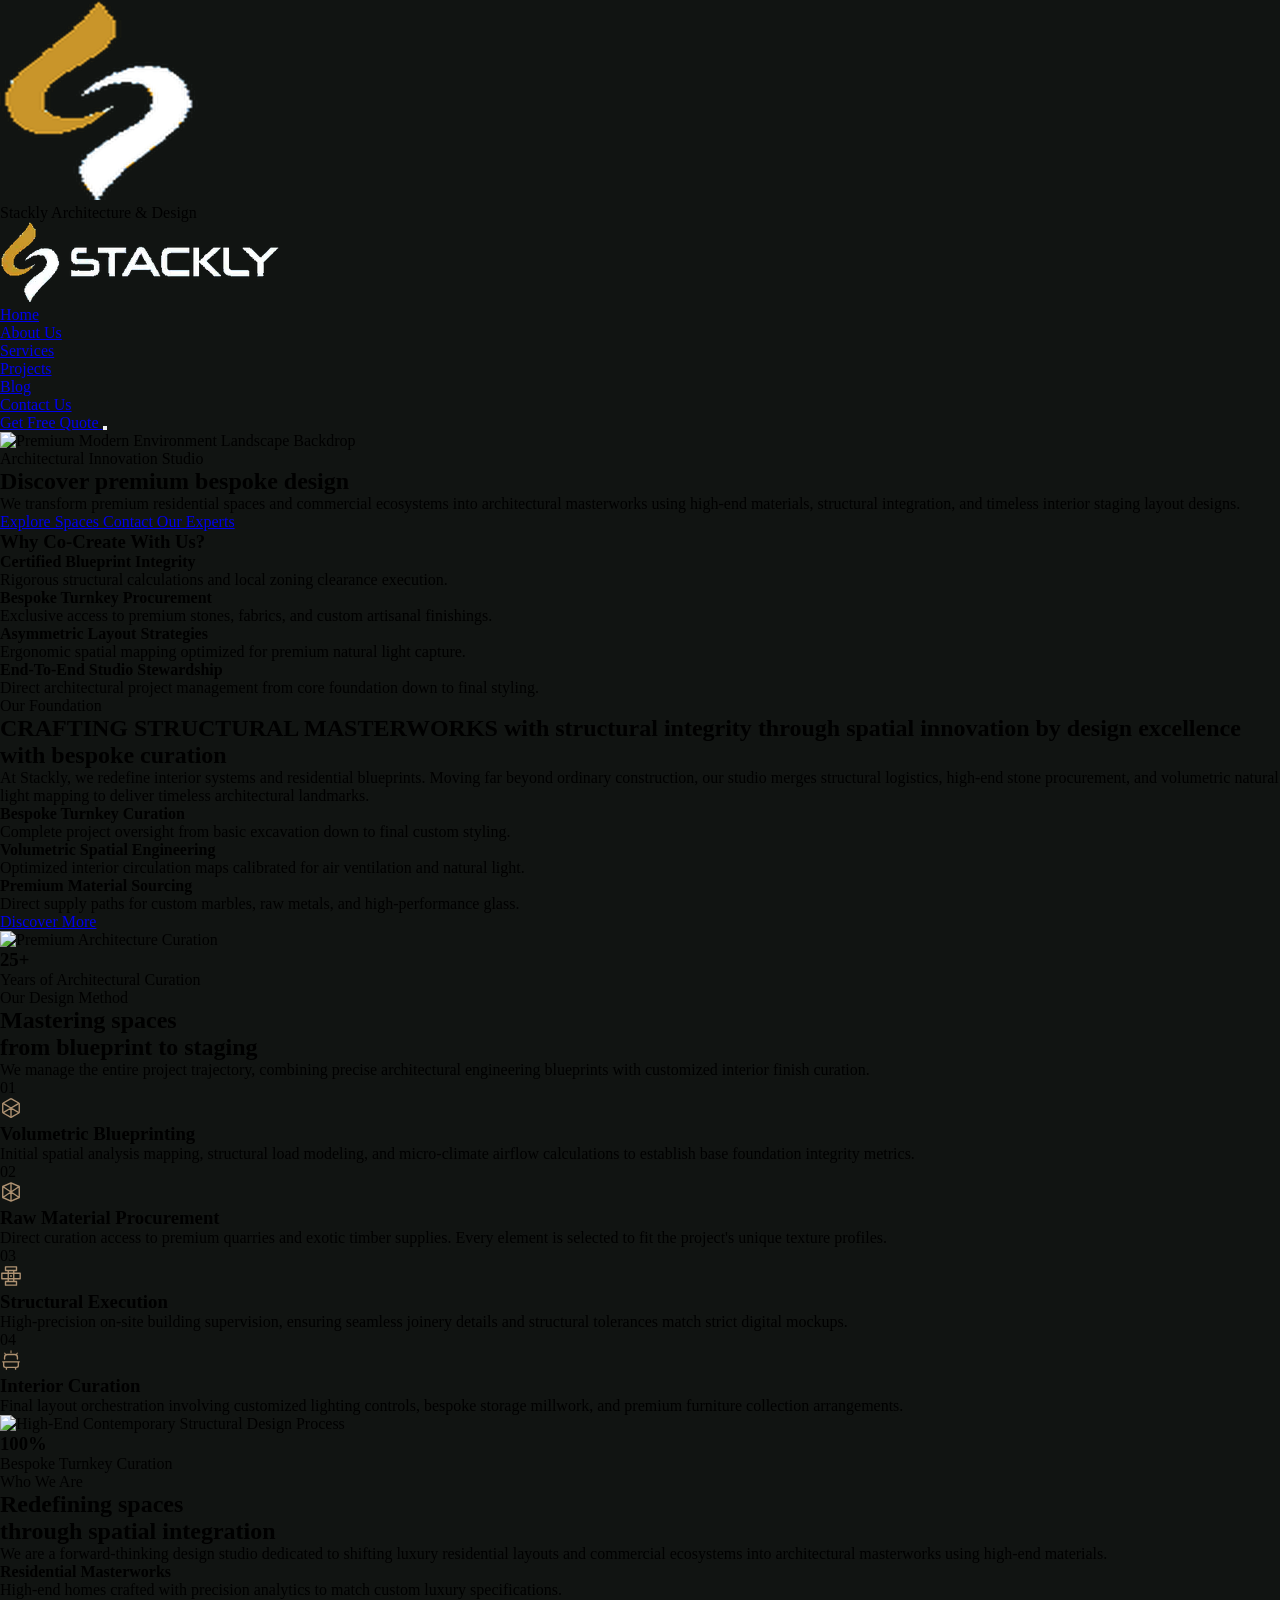
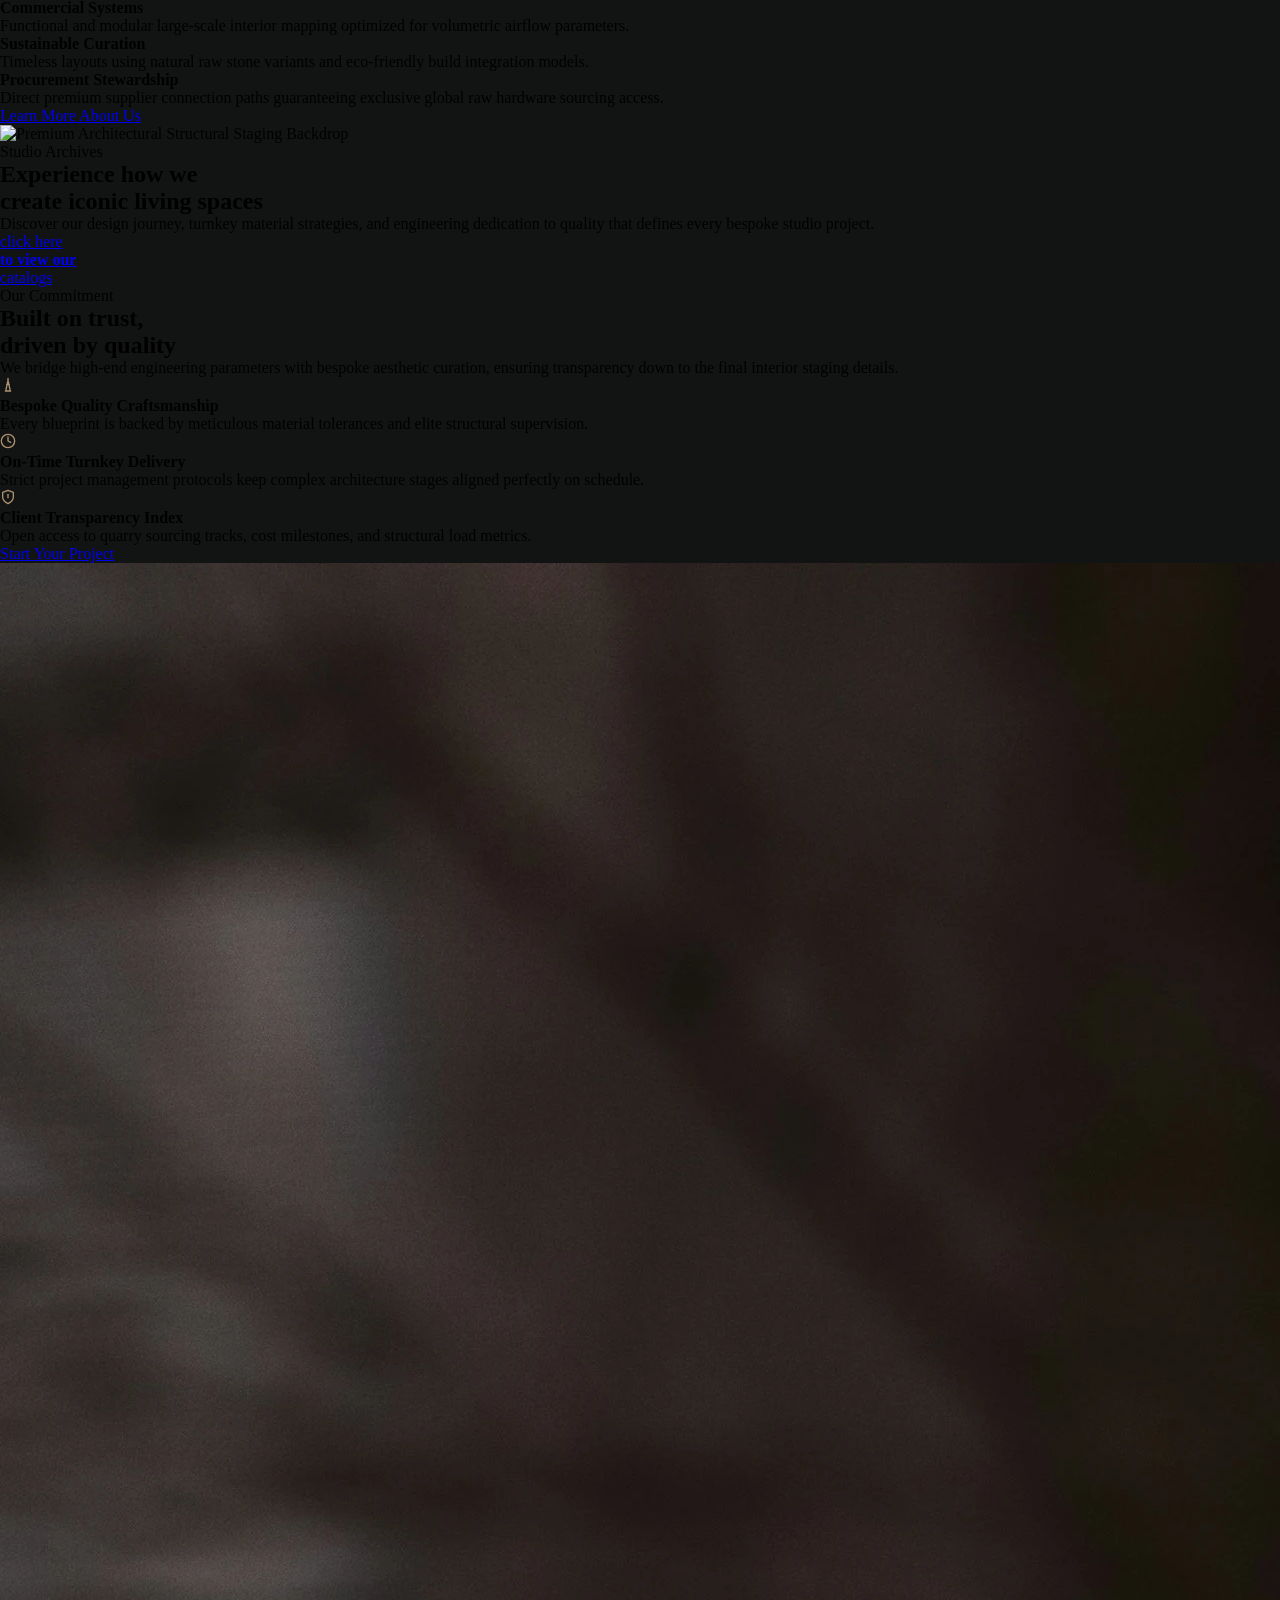
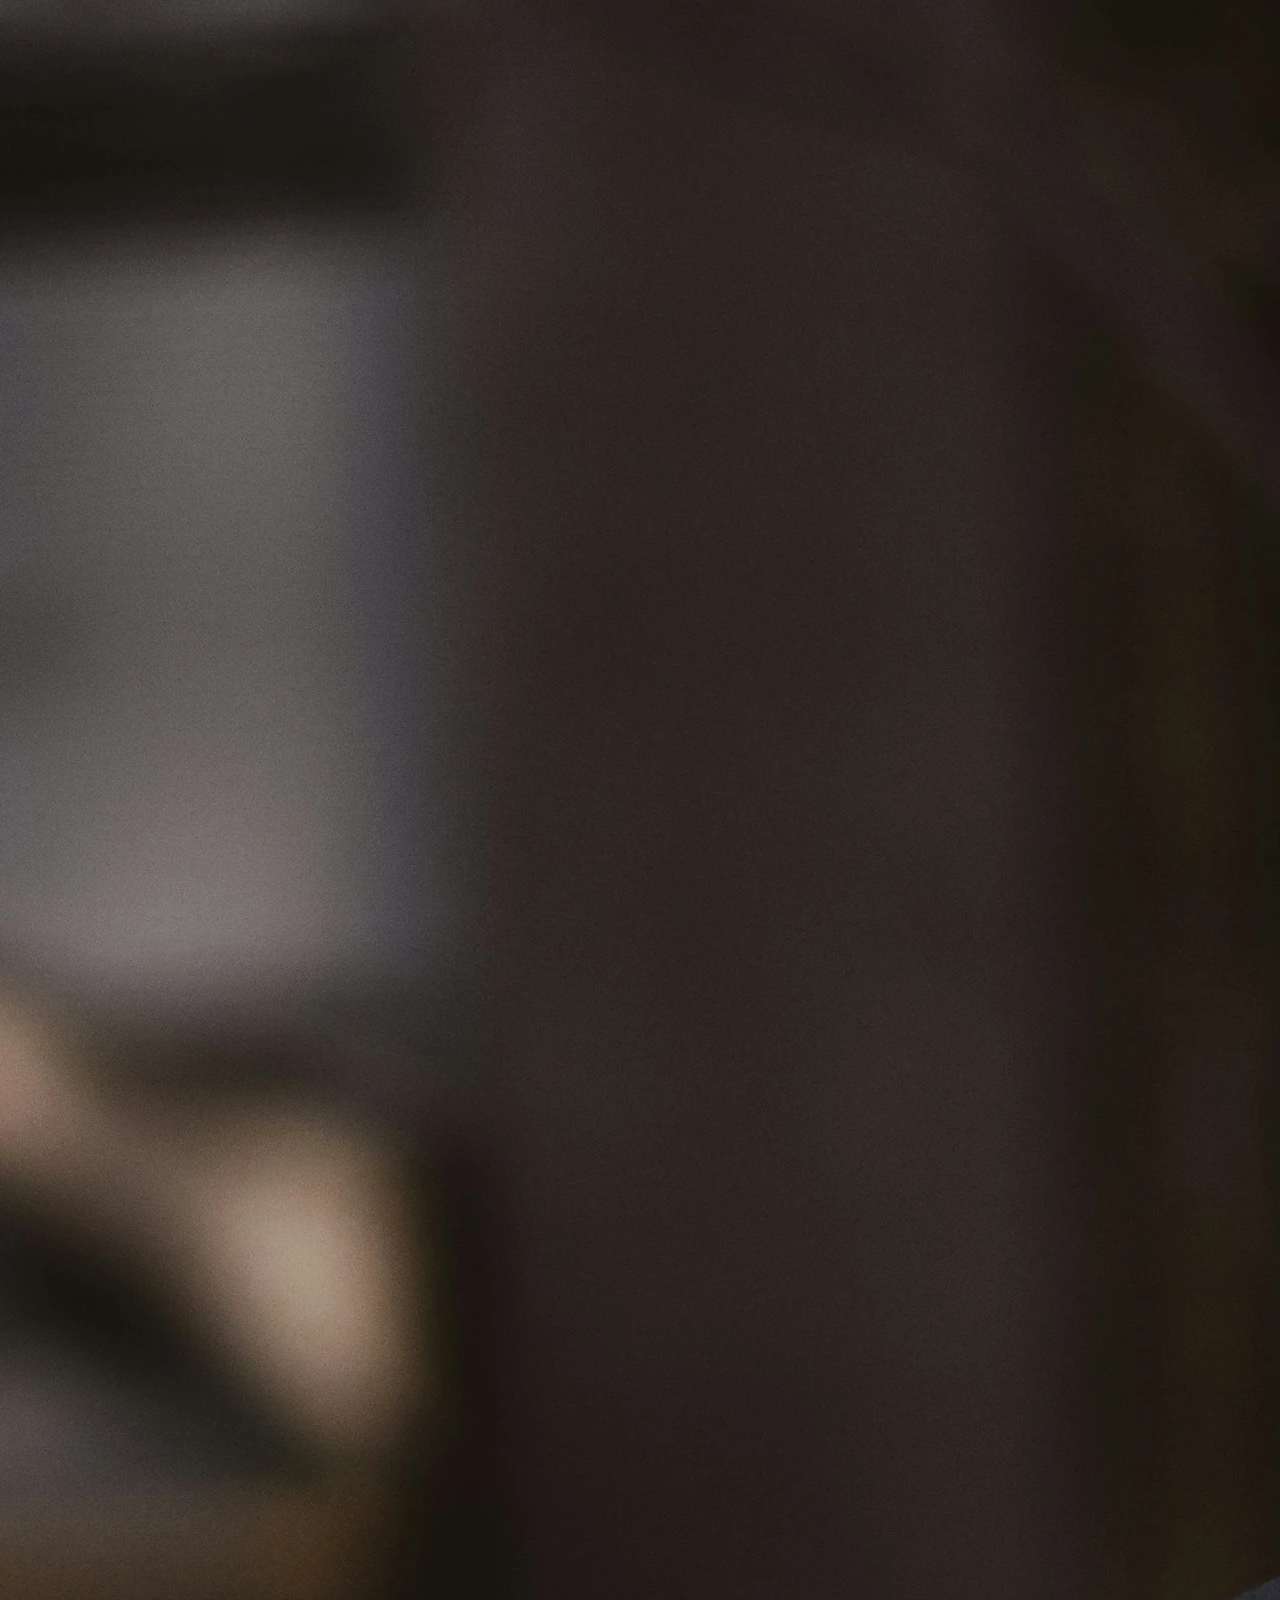
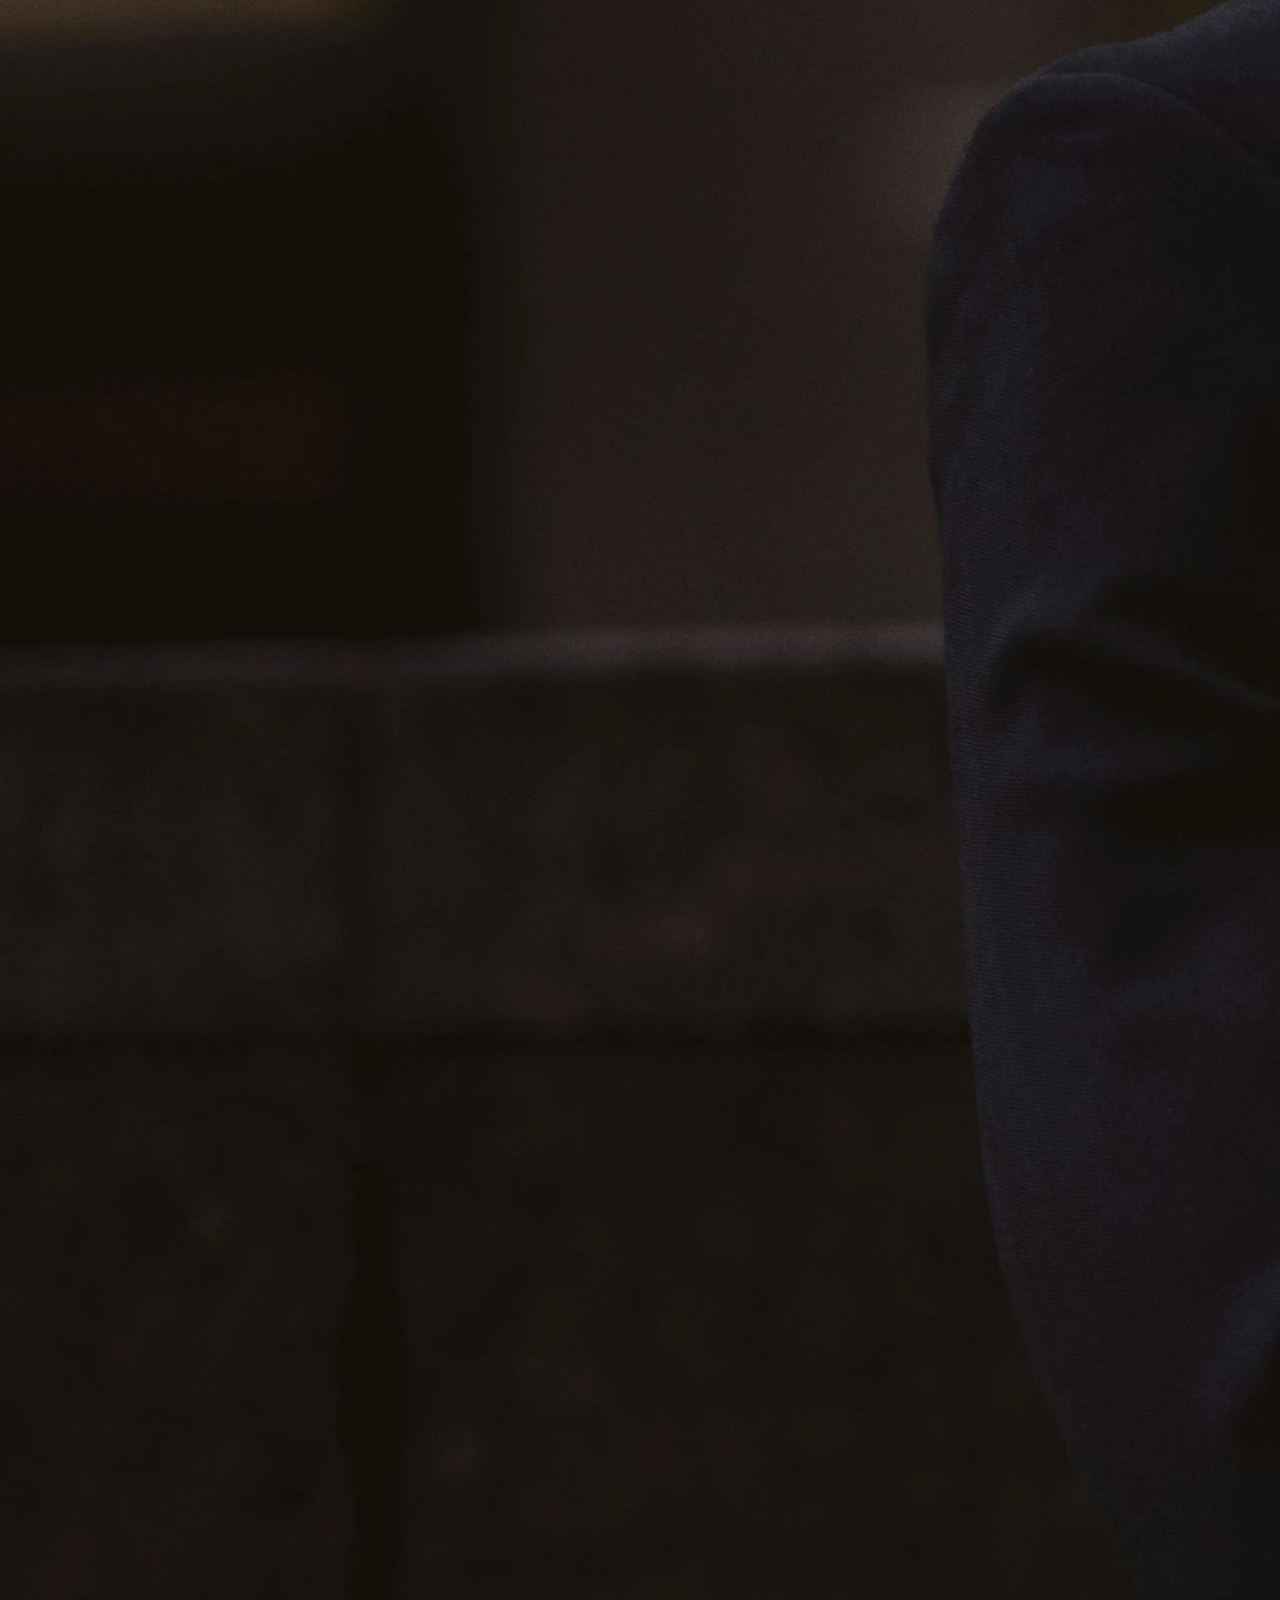
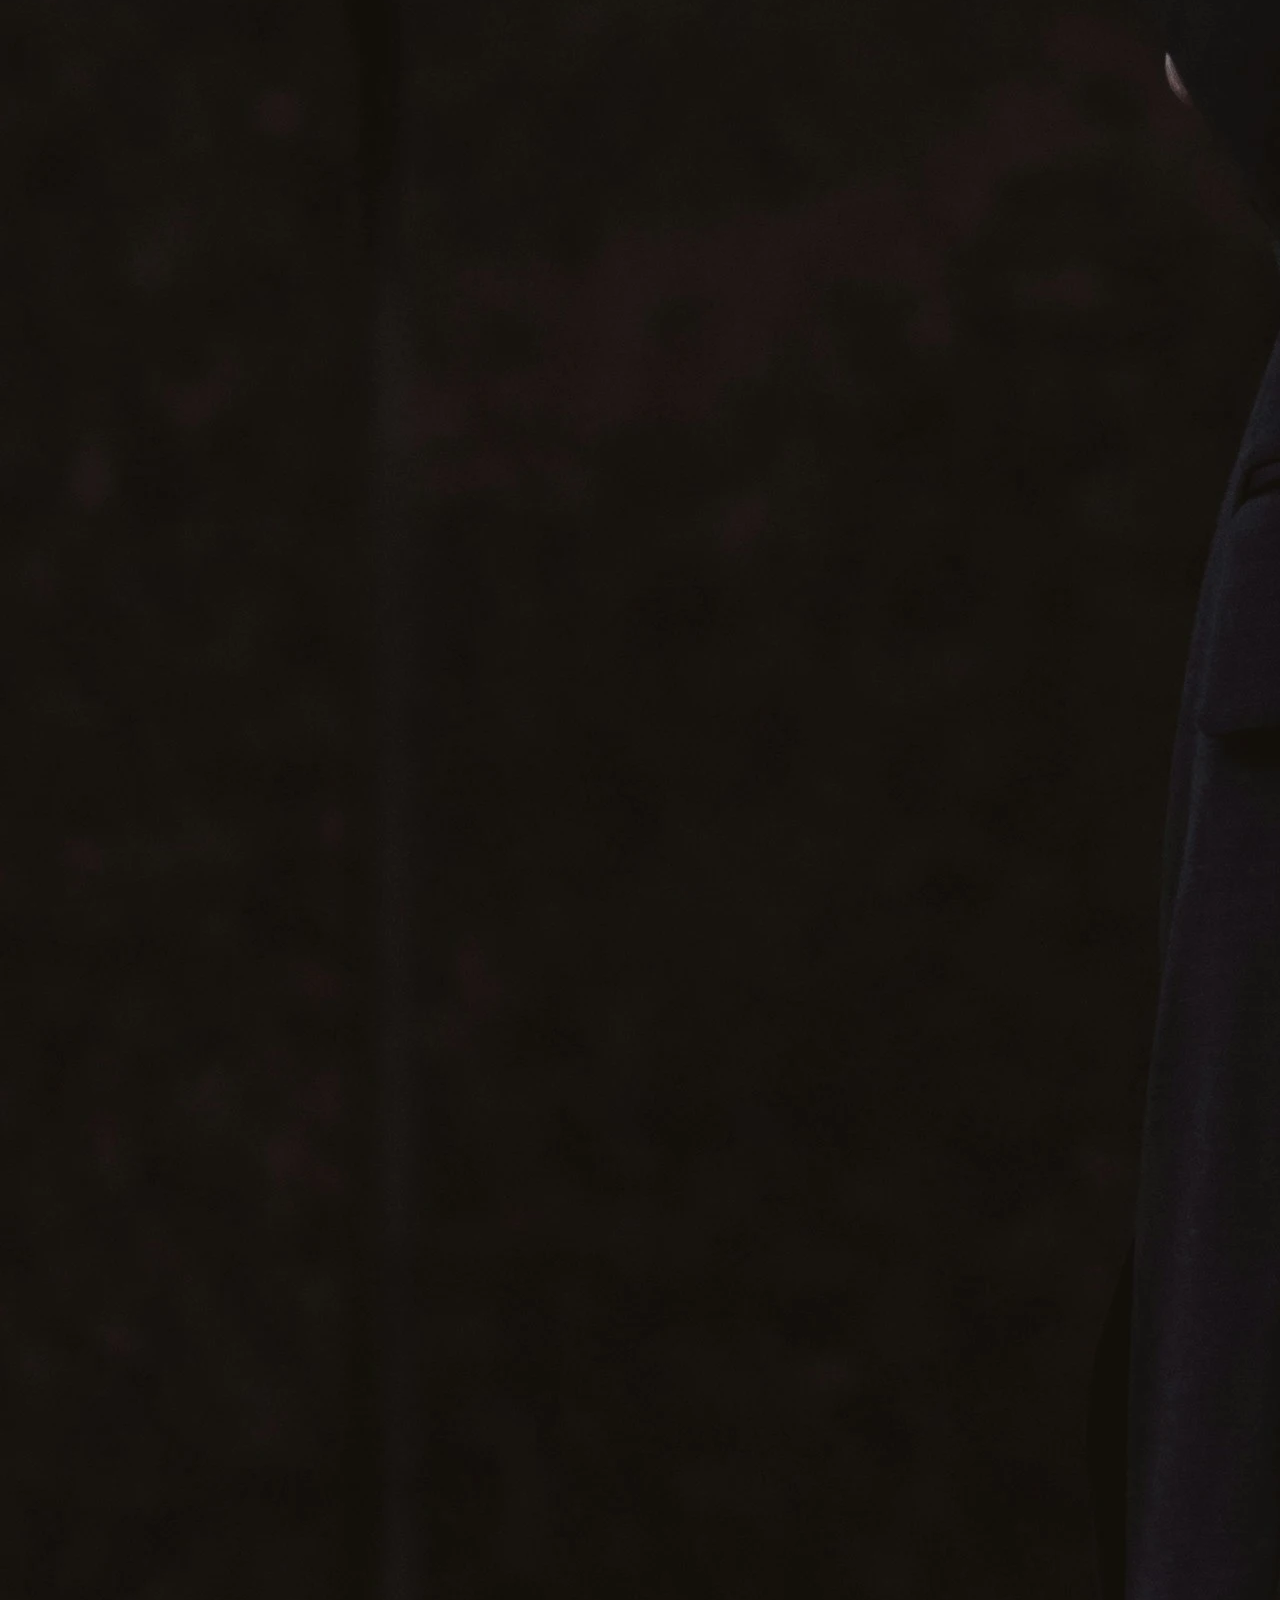
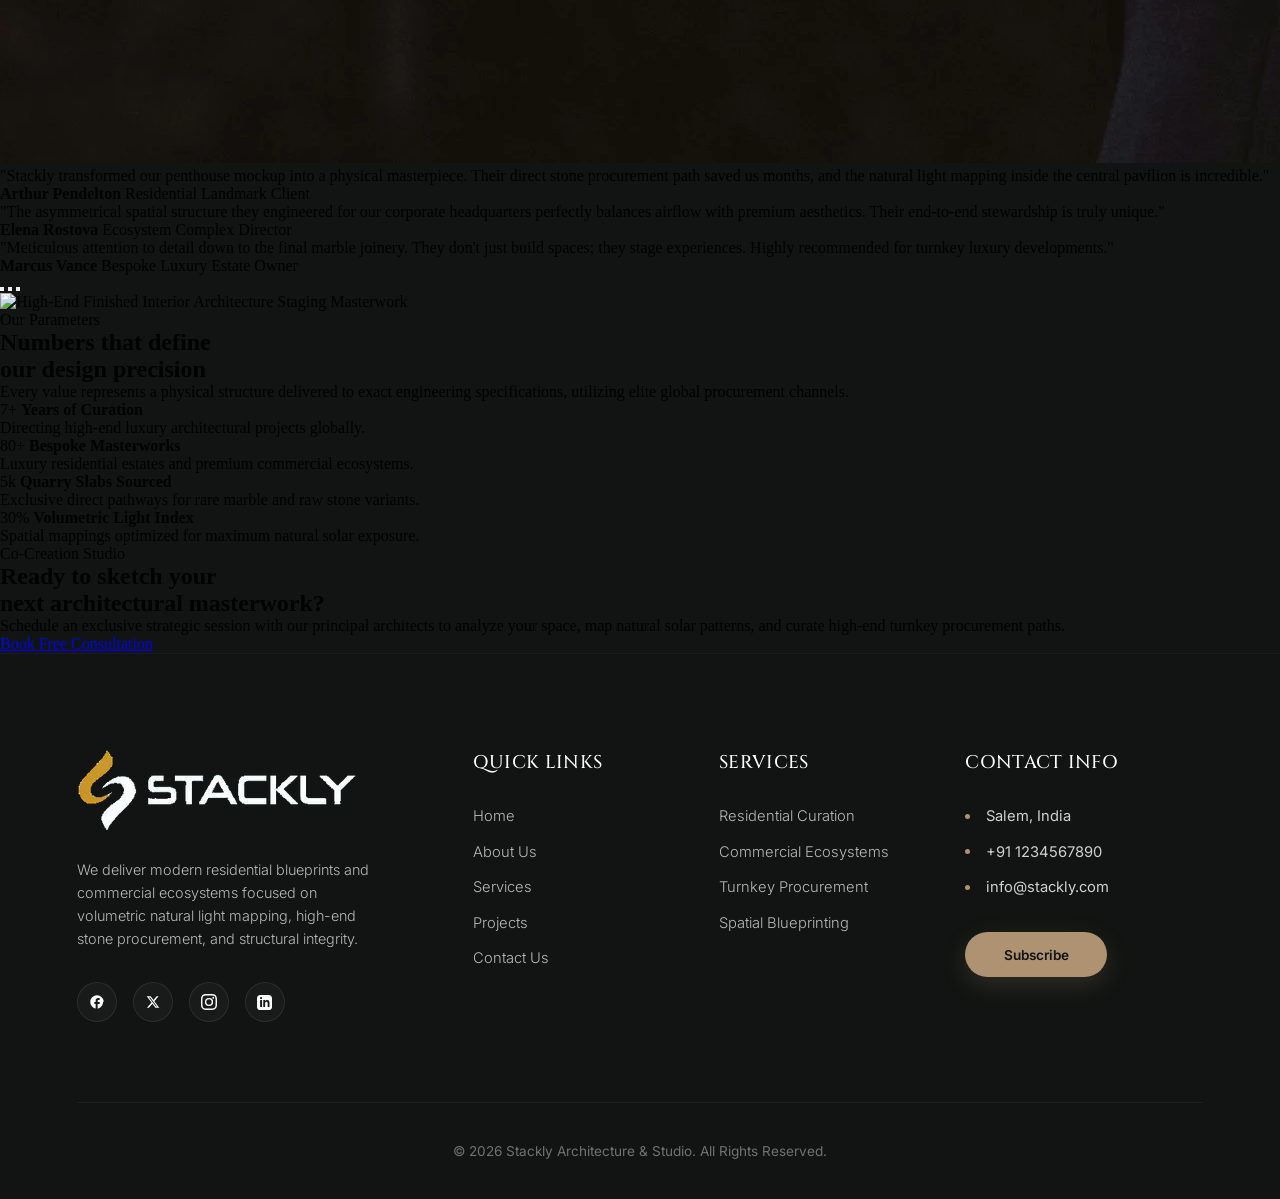
==== commit 9dbf7628: "Contact Us page completed" ====
--- a/index.html
+++ b/index.html
@@ -87,7 +87,7 @@
             <li><a href="404.html">Services</a></li>
             <li><a href="404.html">Projects</a></li>
             <li><a href="404.html">Blog</a></li>
-            <li><a href="404.html">Contact Us</a></li>
+            <li><a href="contact.html">Contact Us</a></li>
         </ul>
     </nav>
     
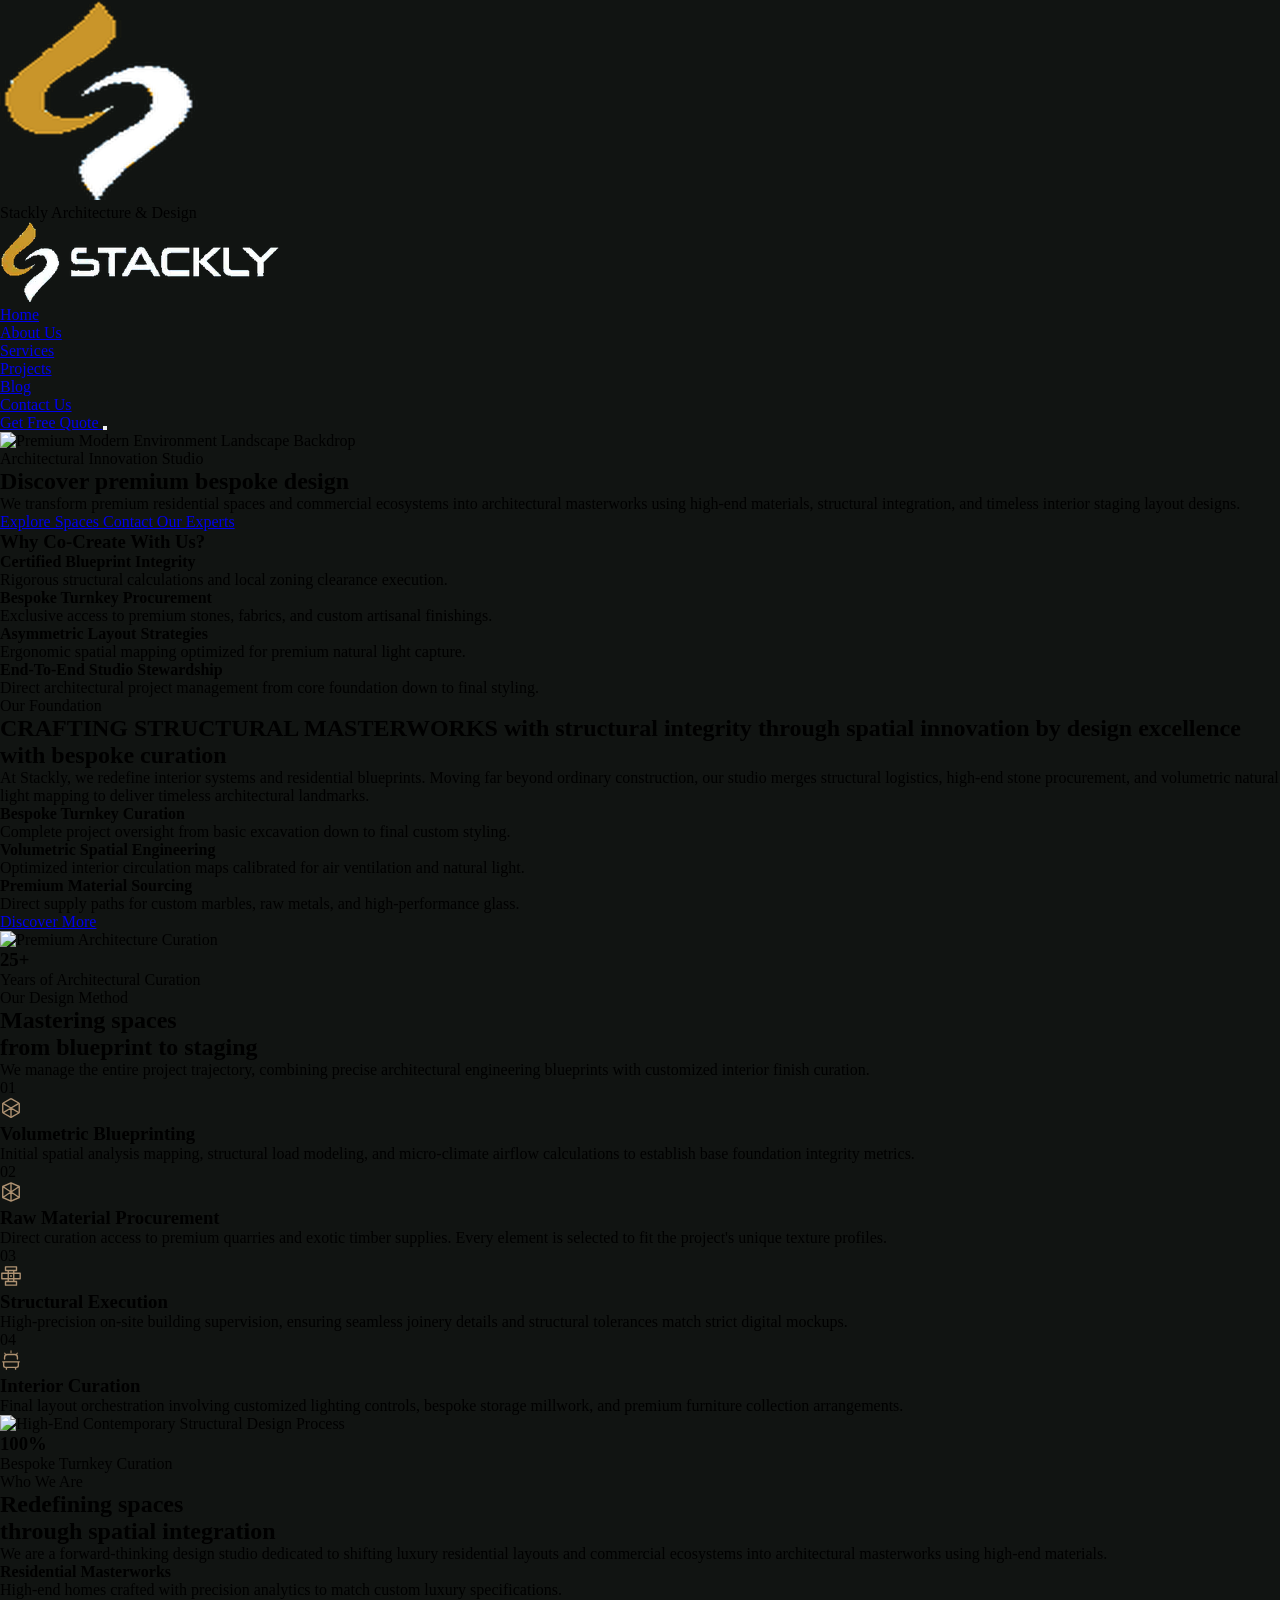
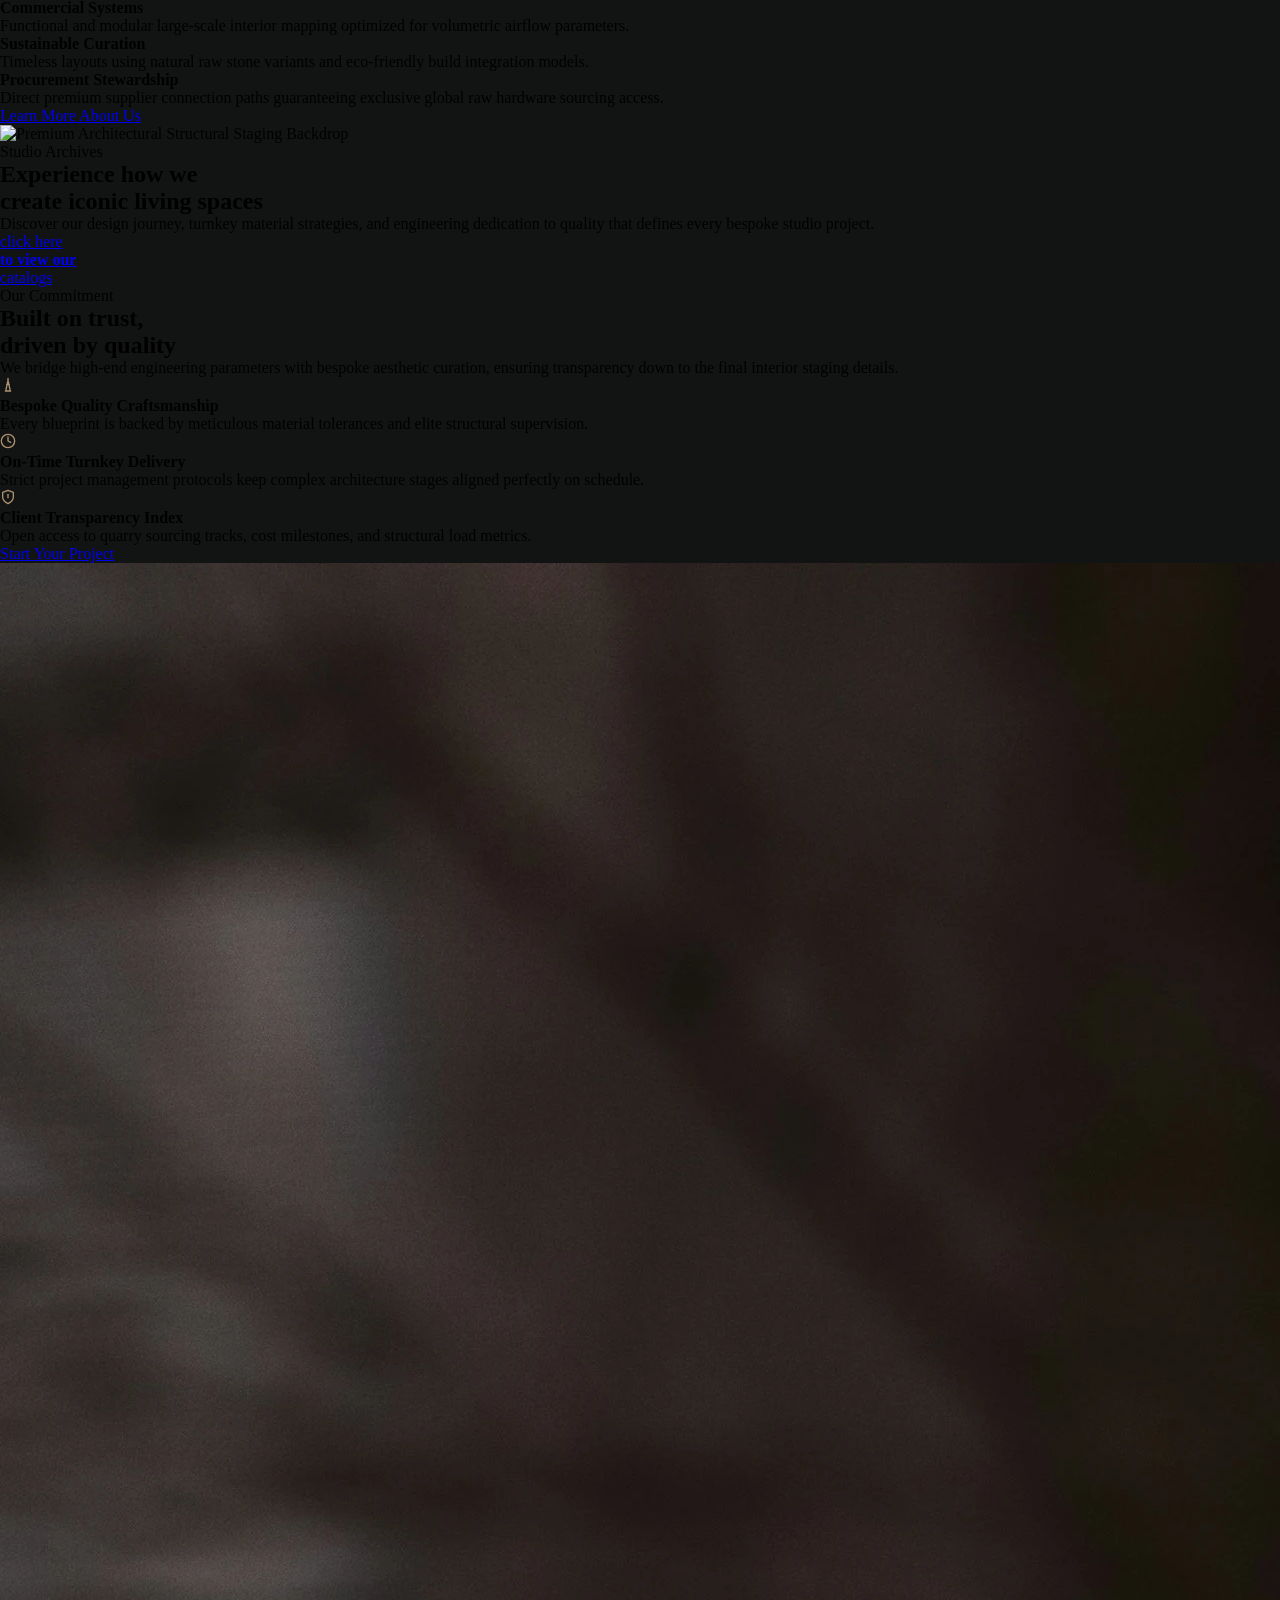
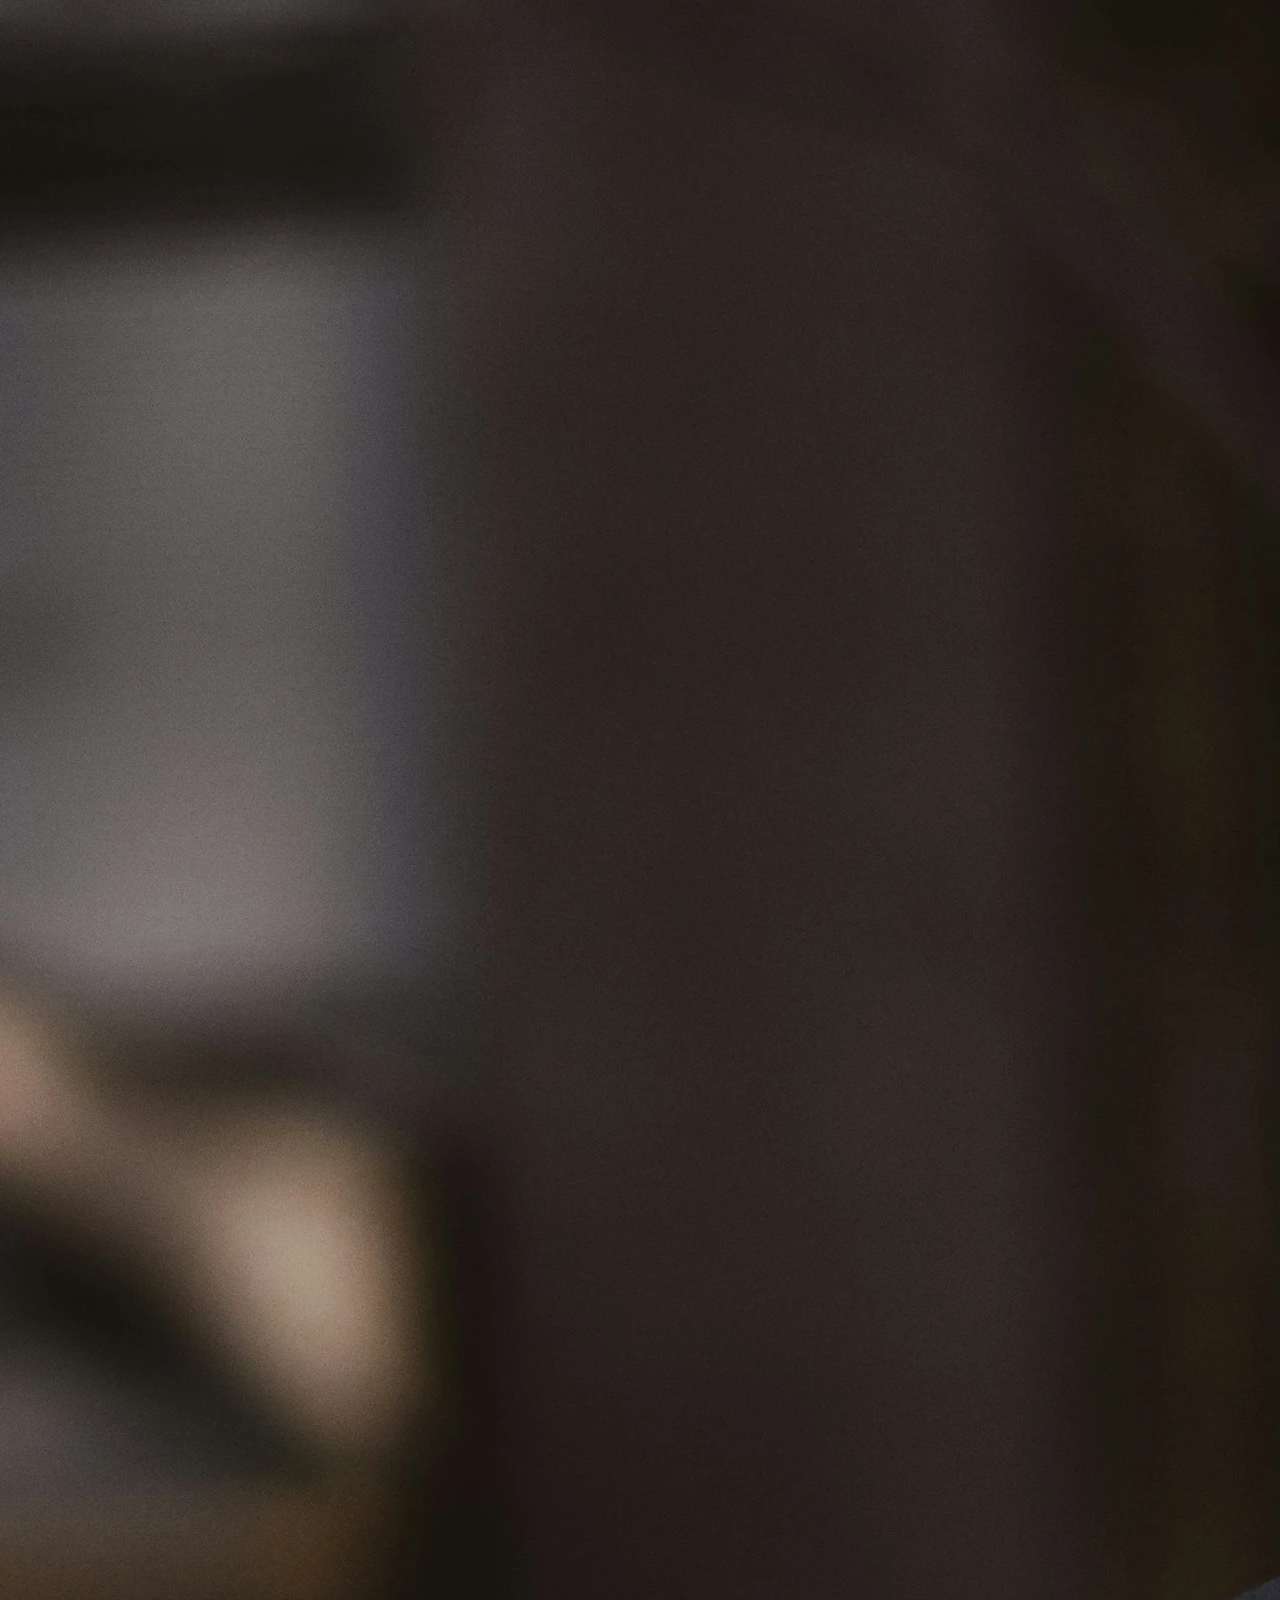
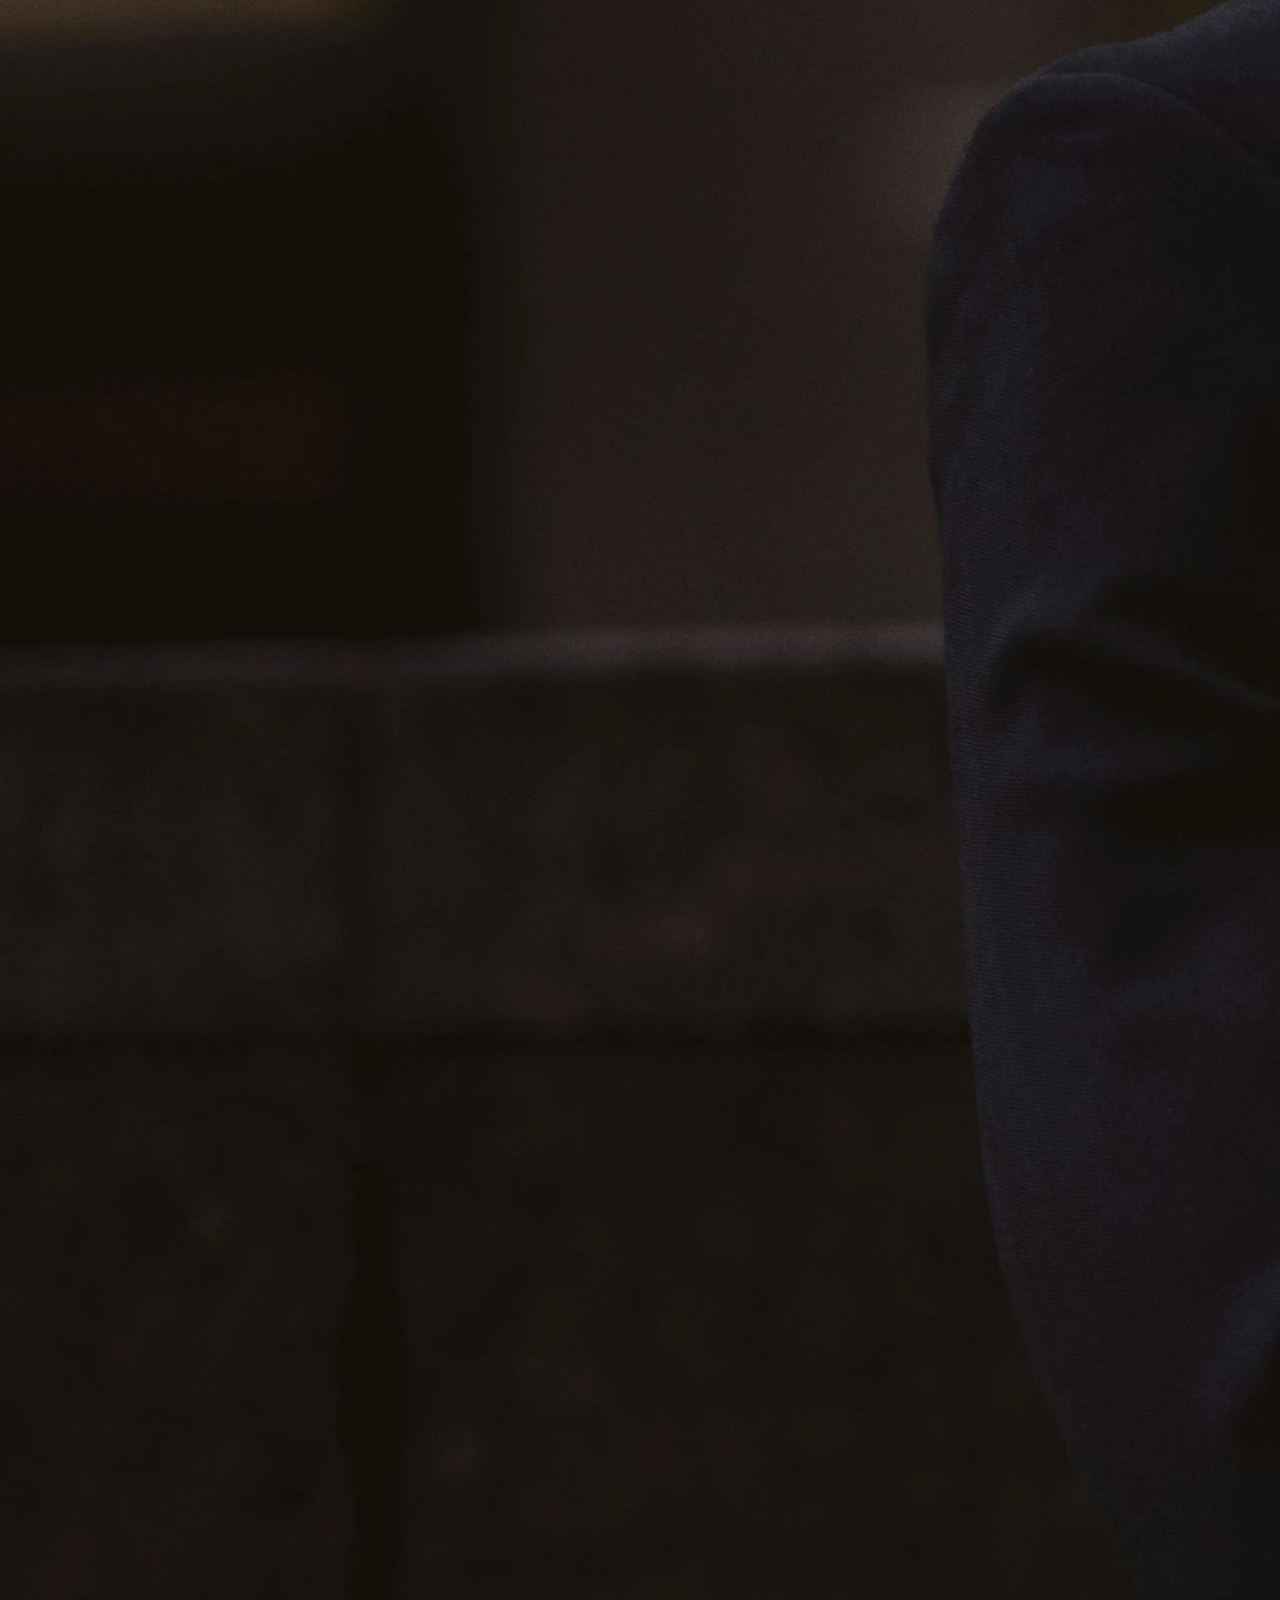
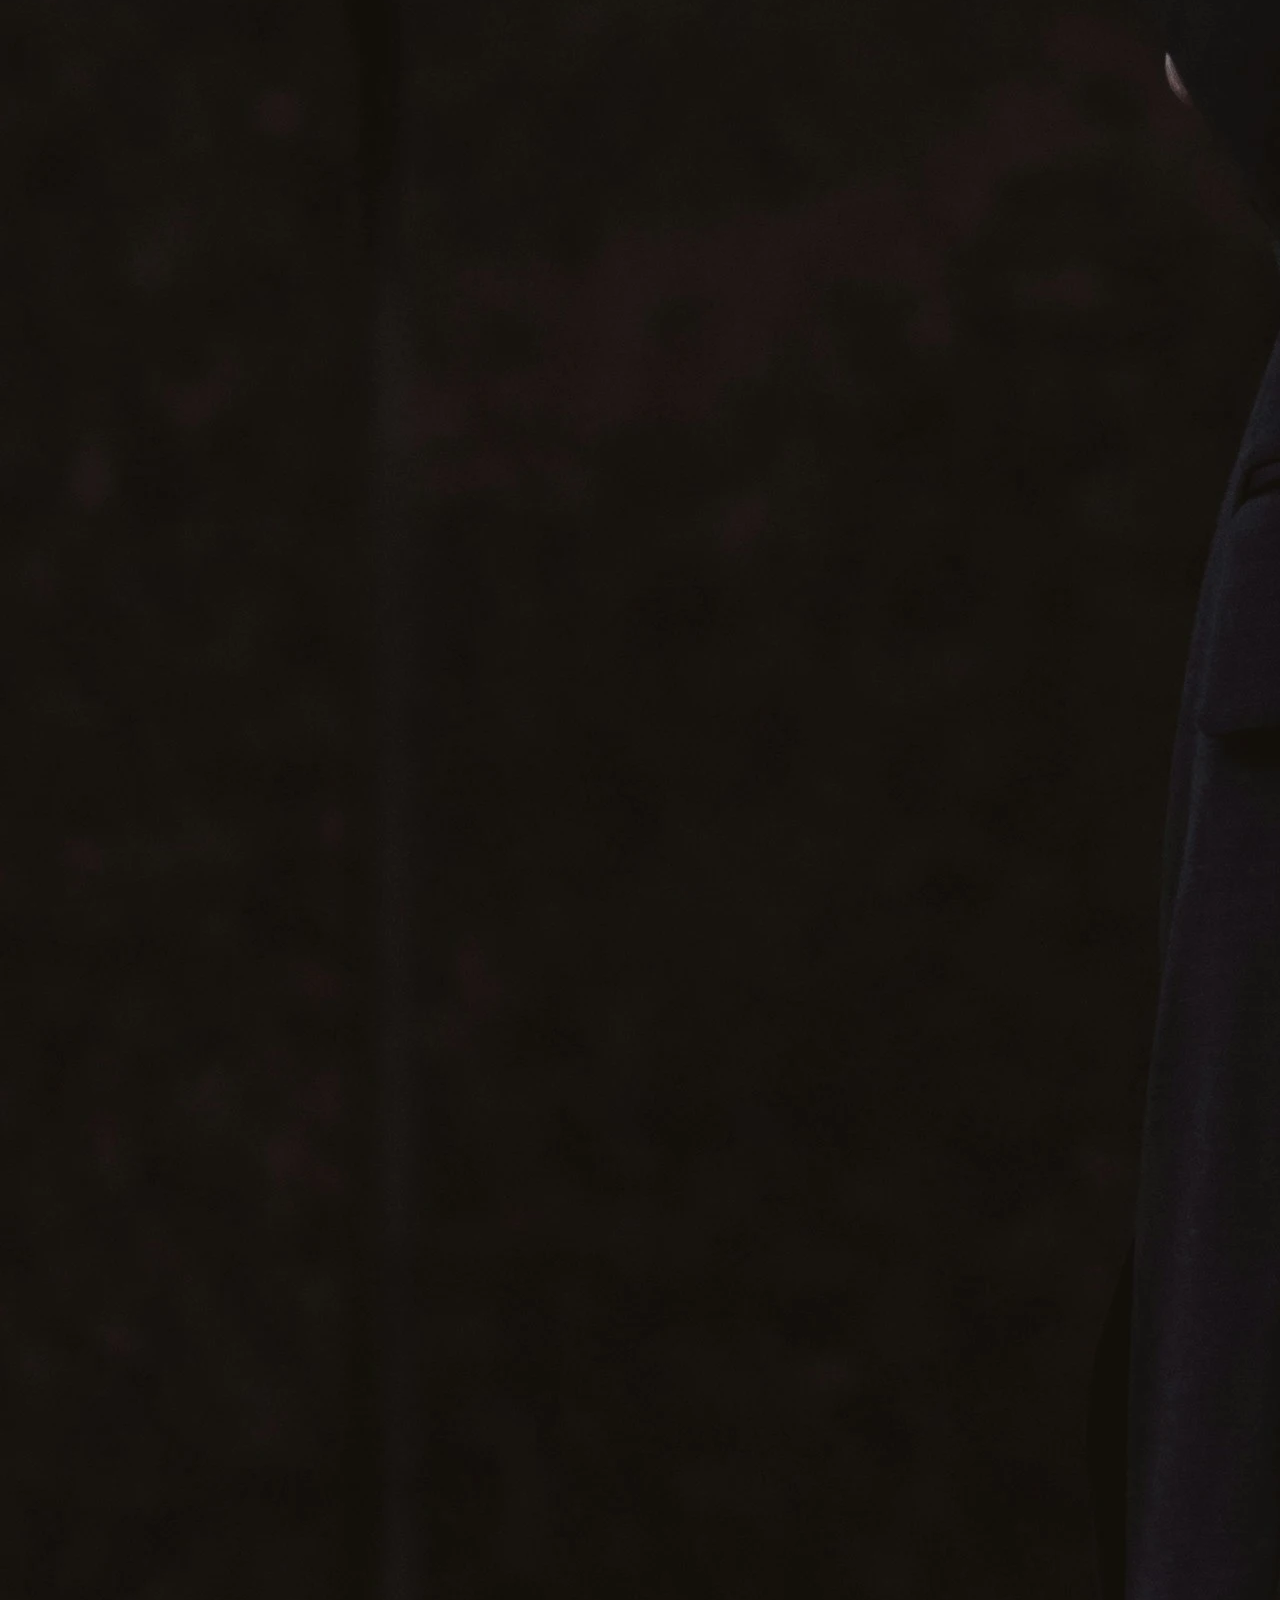
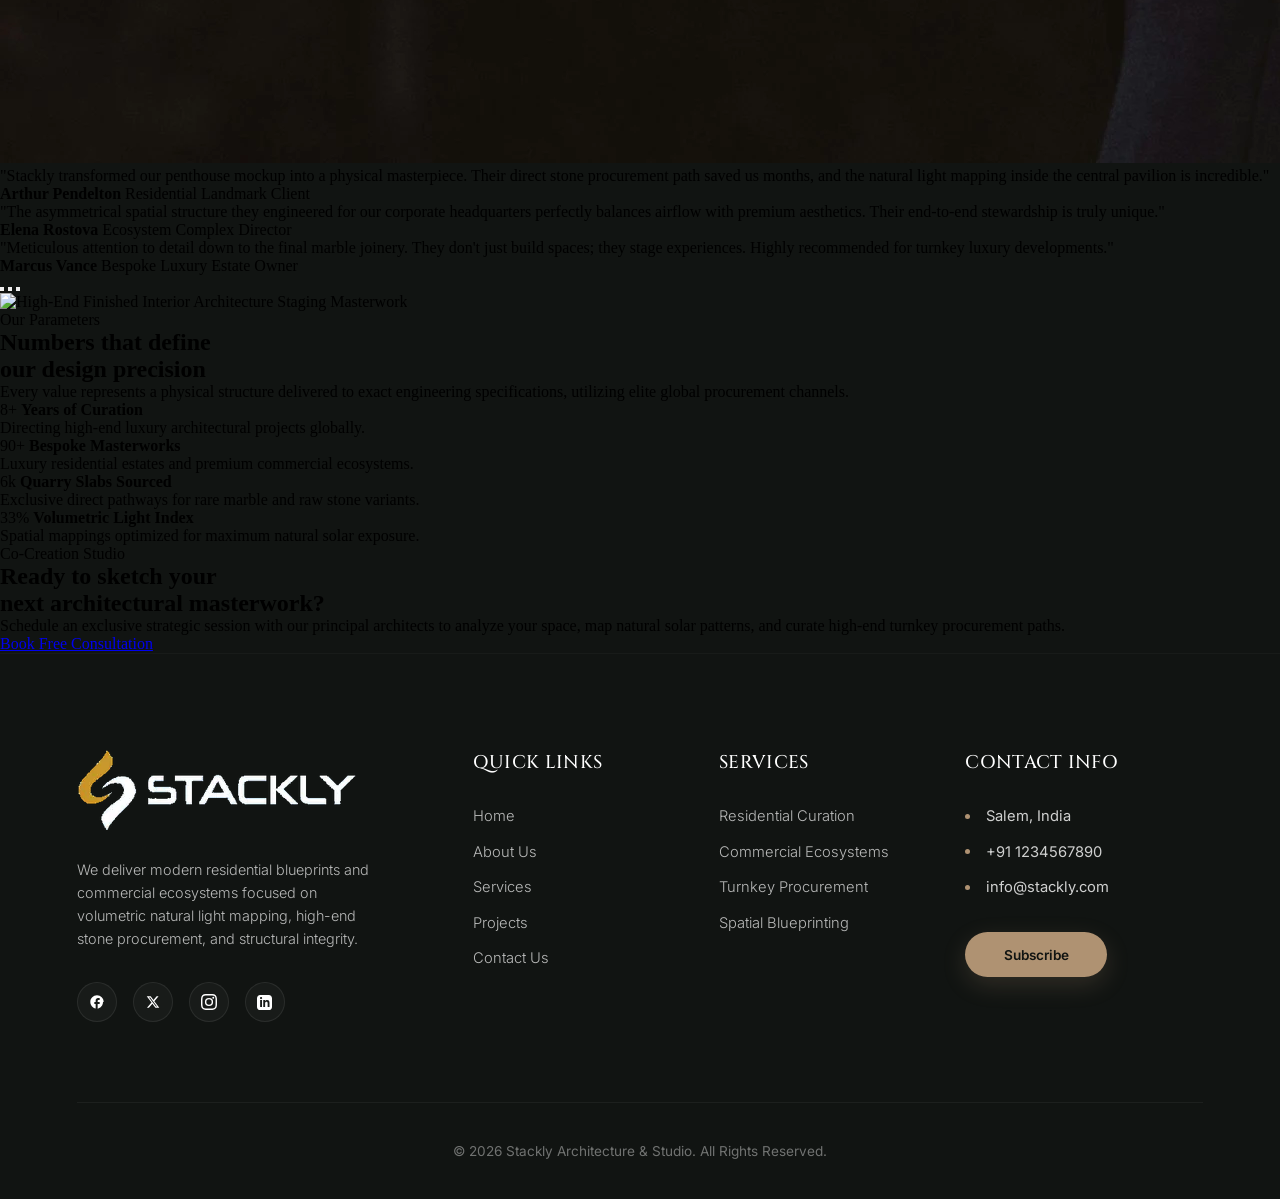
==== commit fc1399c5: "Blog page completed" ====
--- a/index.html
+++ b/index.html
@@ -86,7 +86,7 @@
             <li><a href="about.html">About Us</a></li>
             <li><a href="404.html">Services</a></li>
             <li><a href="404.html">Projects</a></li>
-            <li><a href="404.html">Blog</a></li>
+            <li><a href="blog.html">Blog</a></li>
             <li><a href="contact.html">Contact Us</a></li>
         </ul>
     </nav>
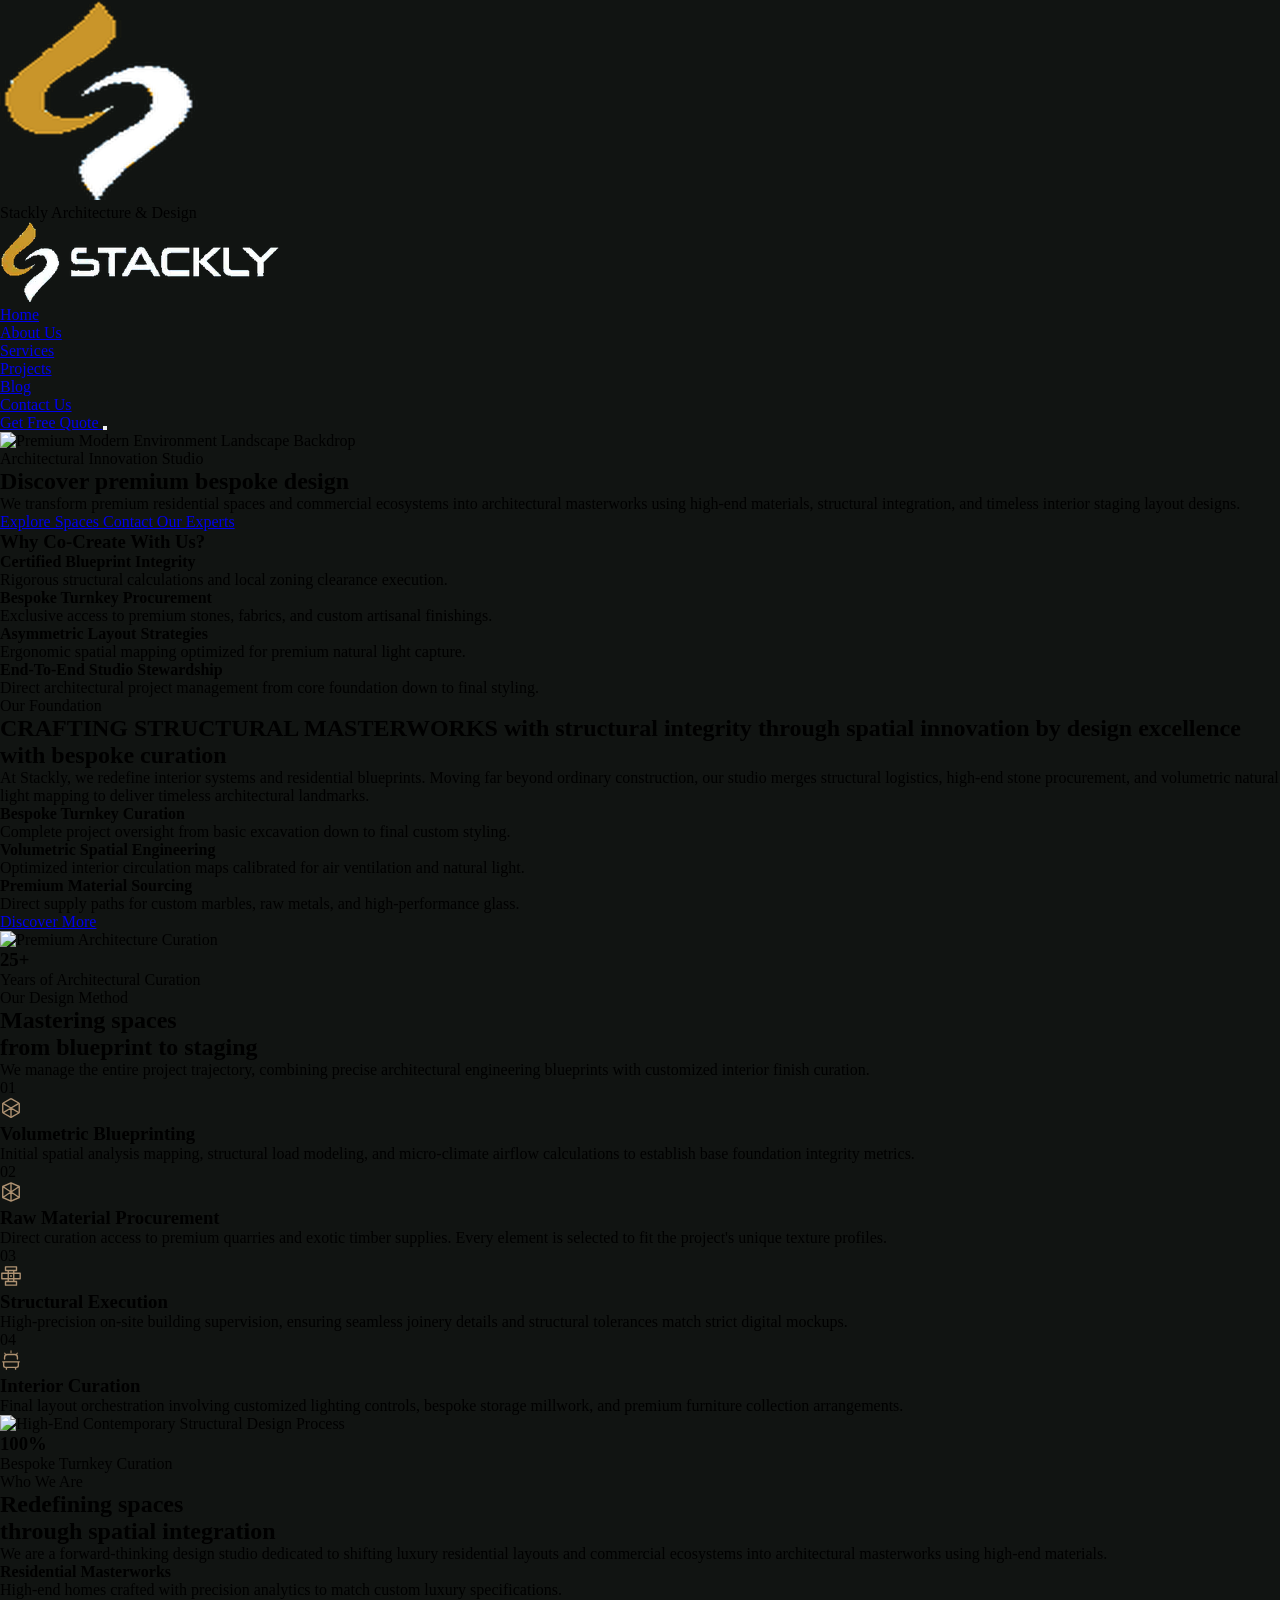
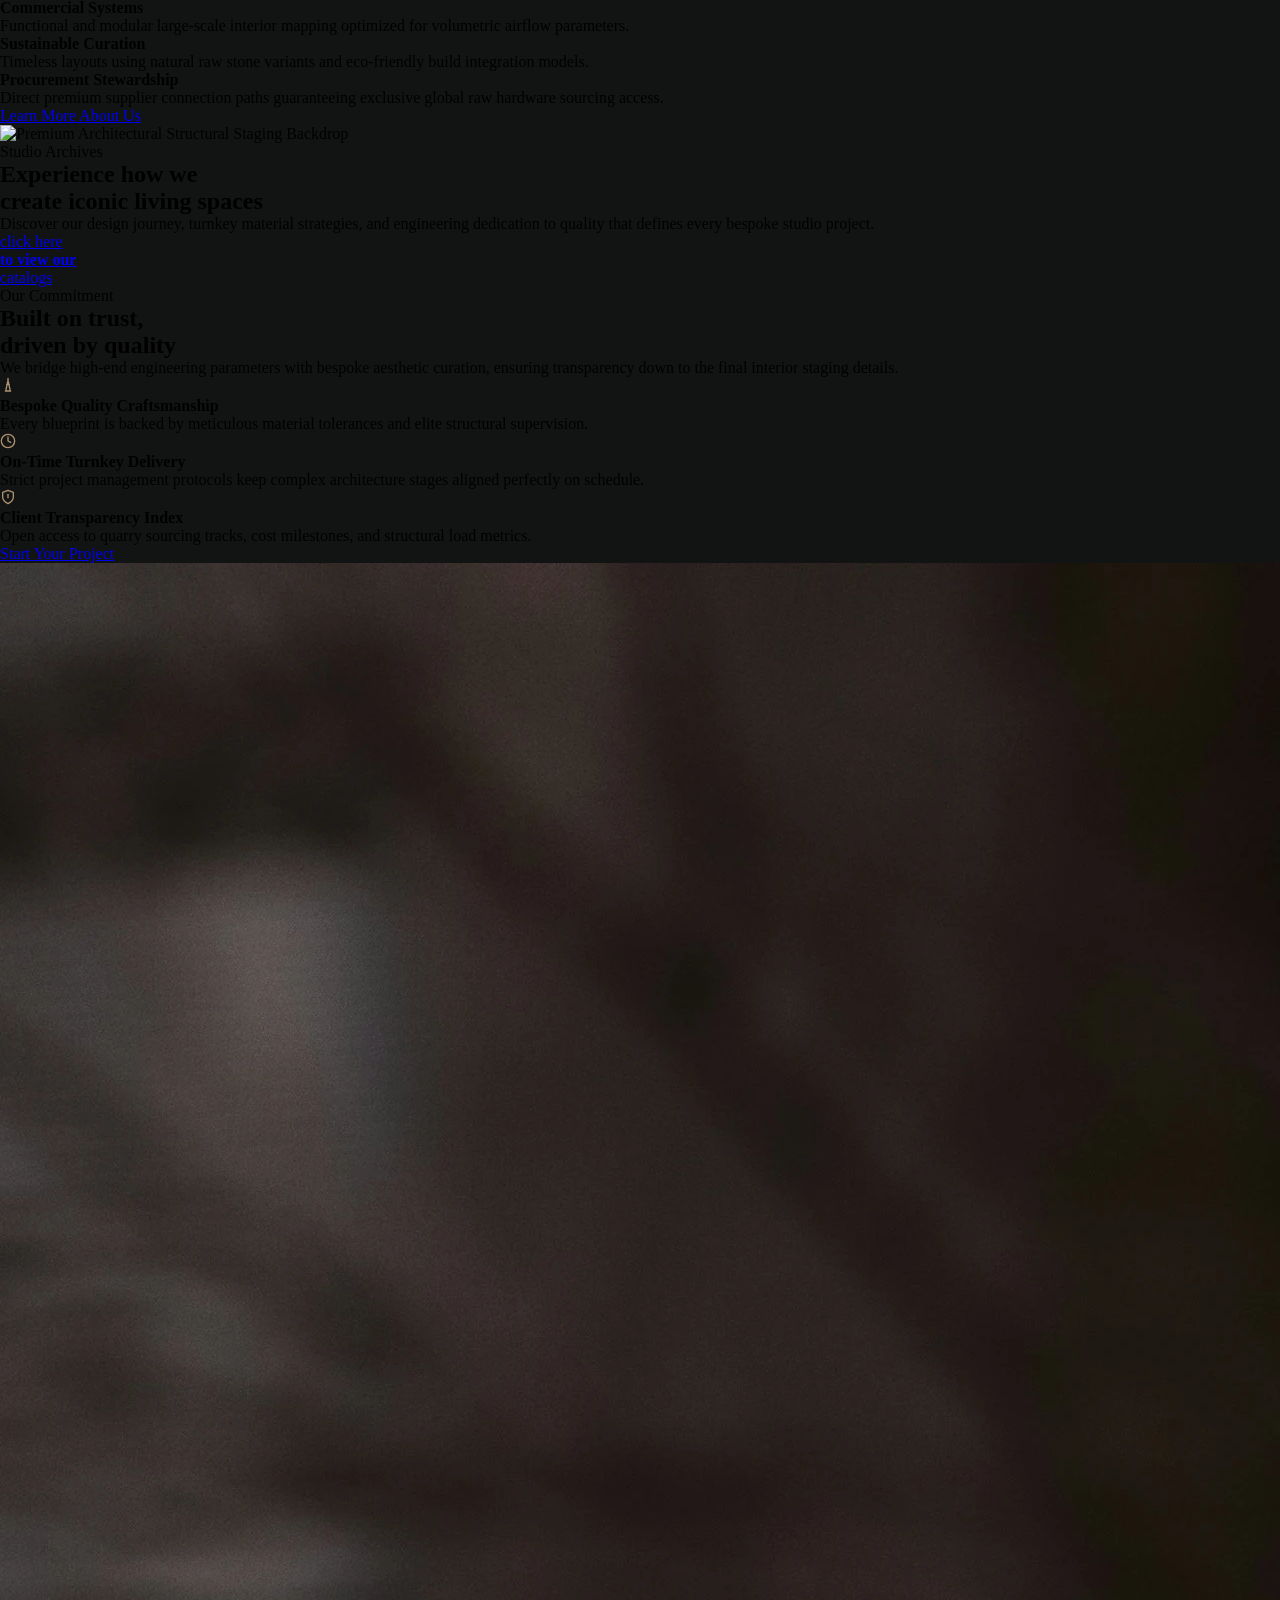
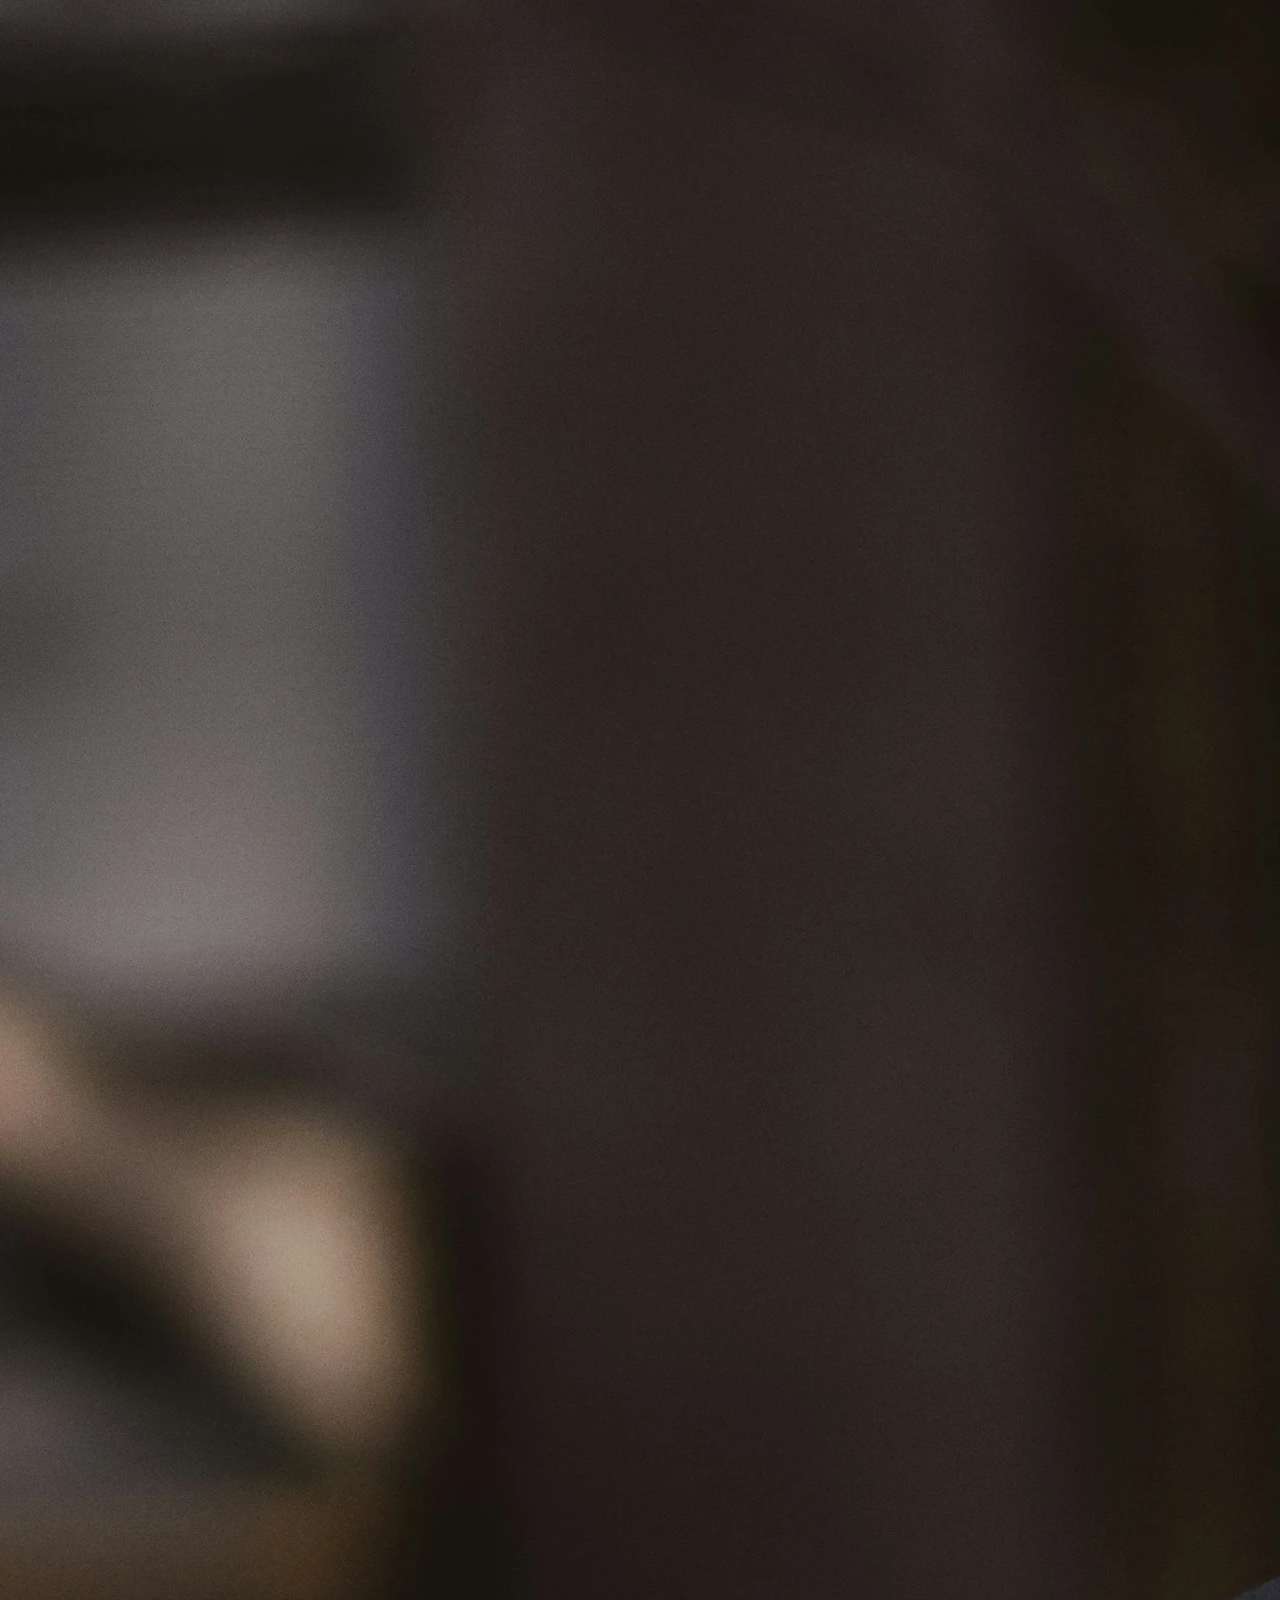
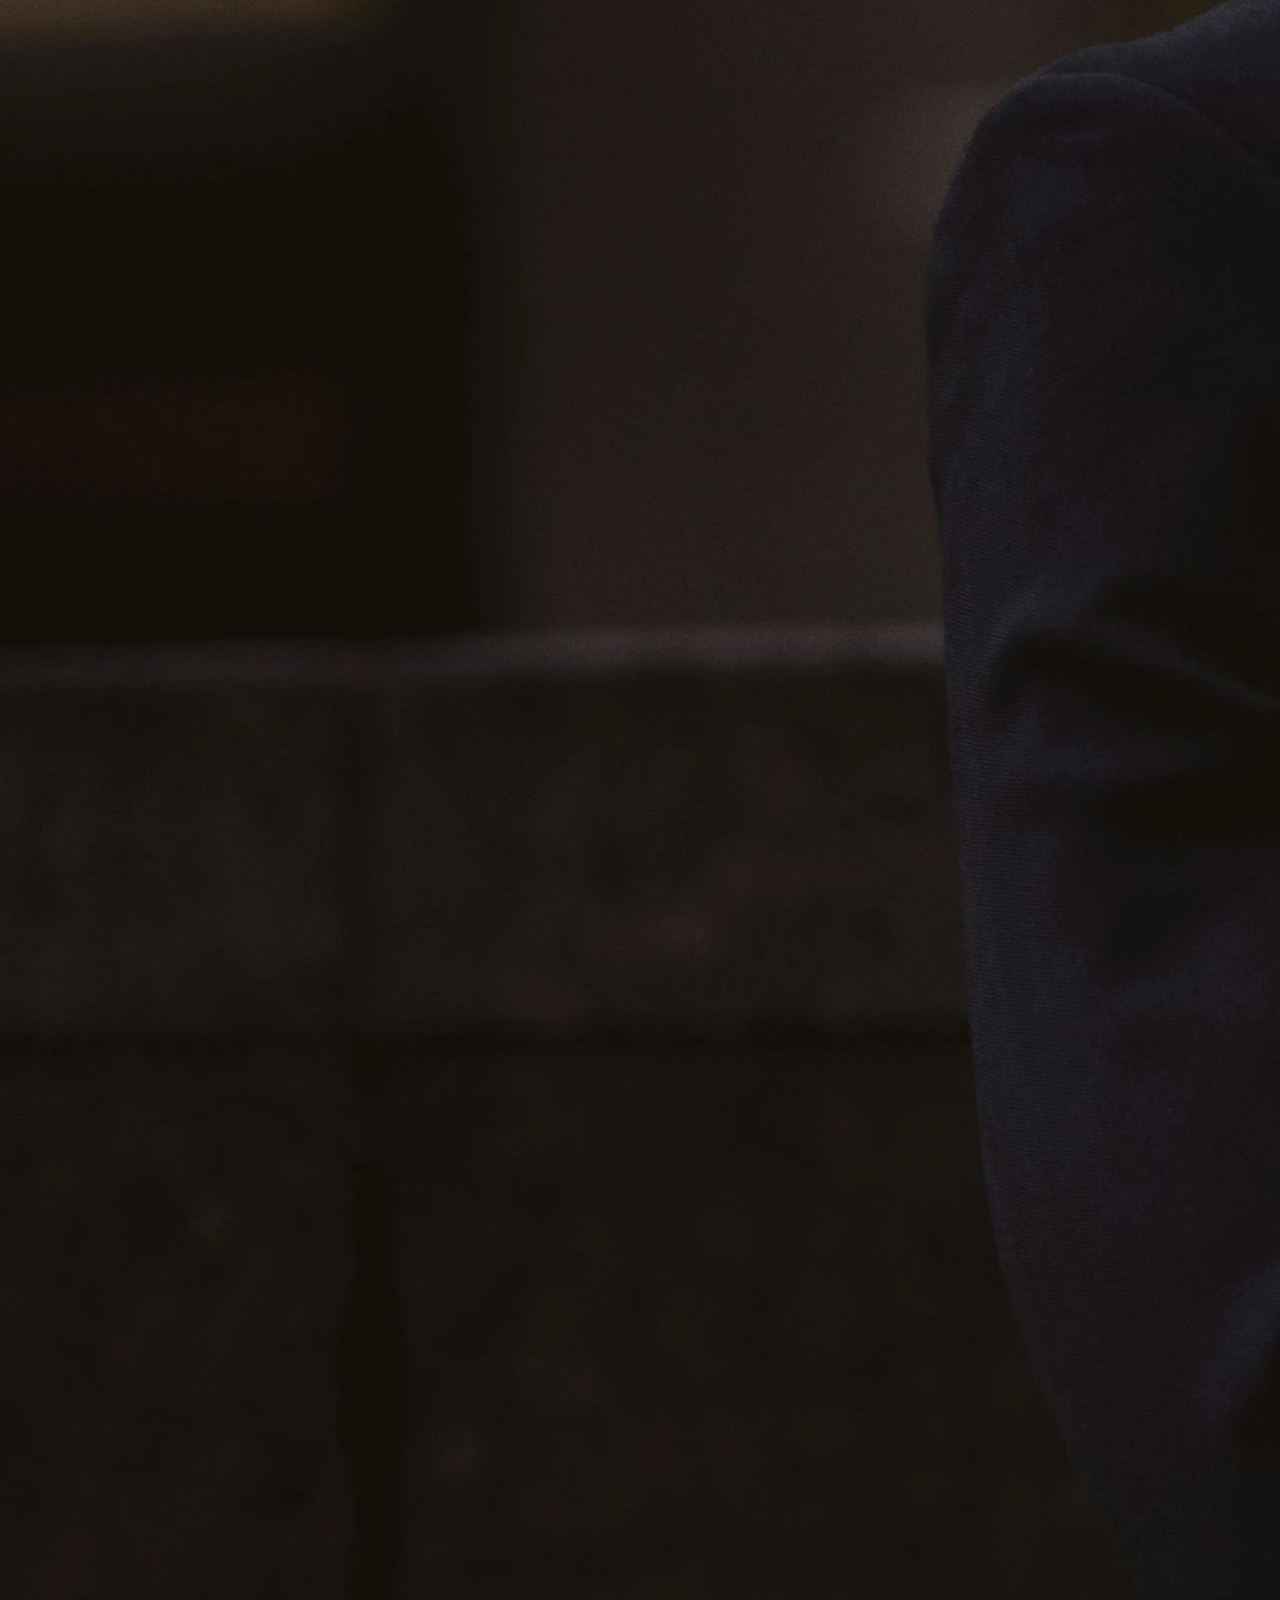
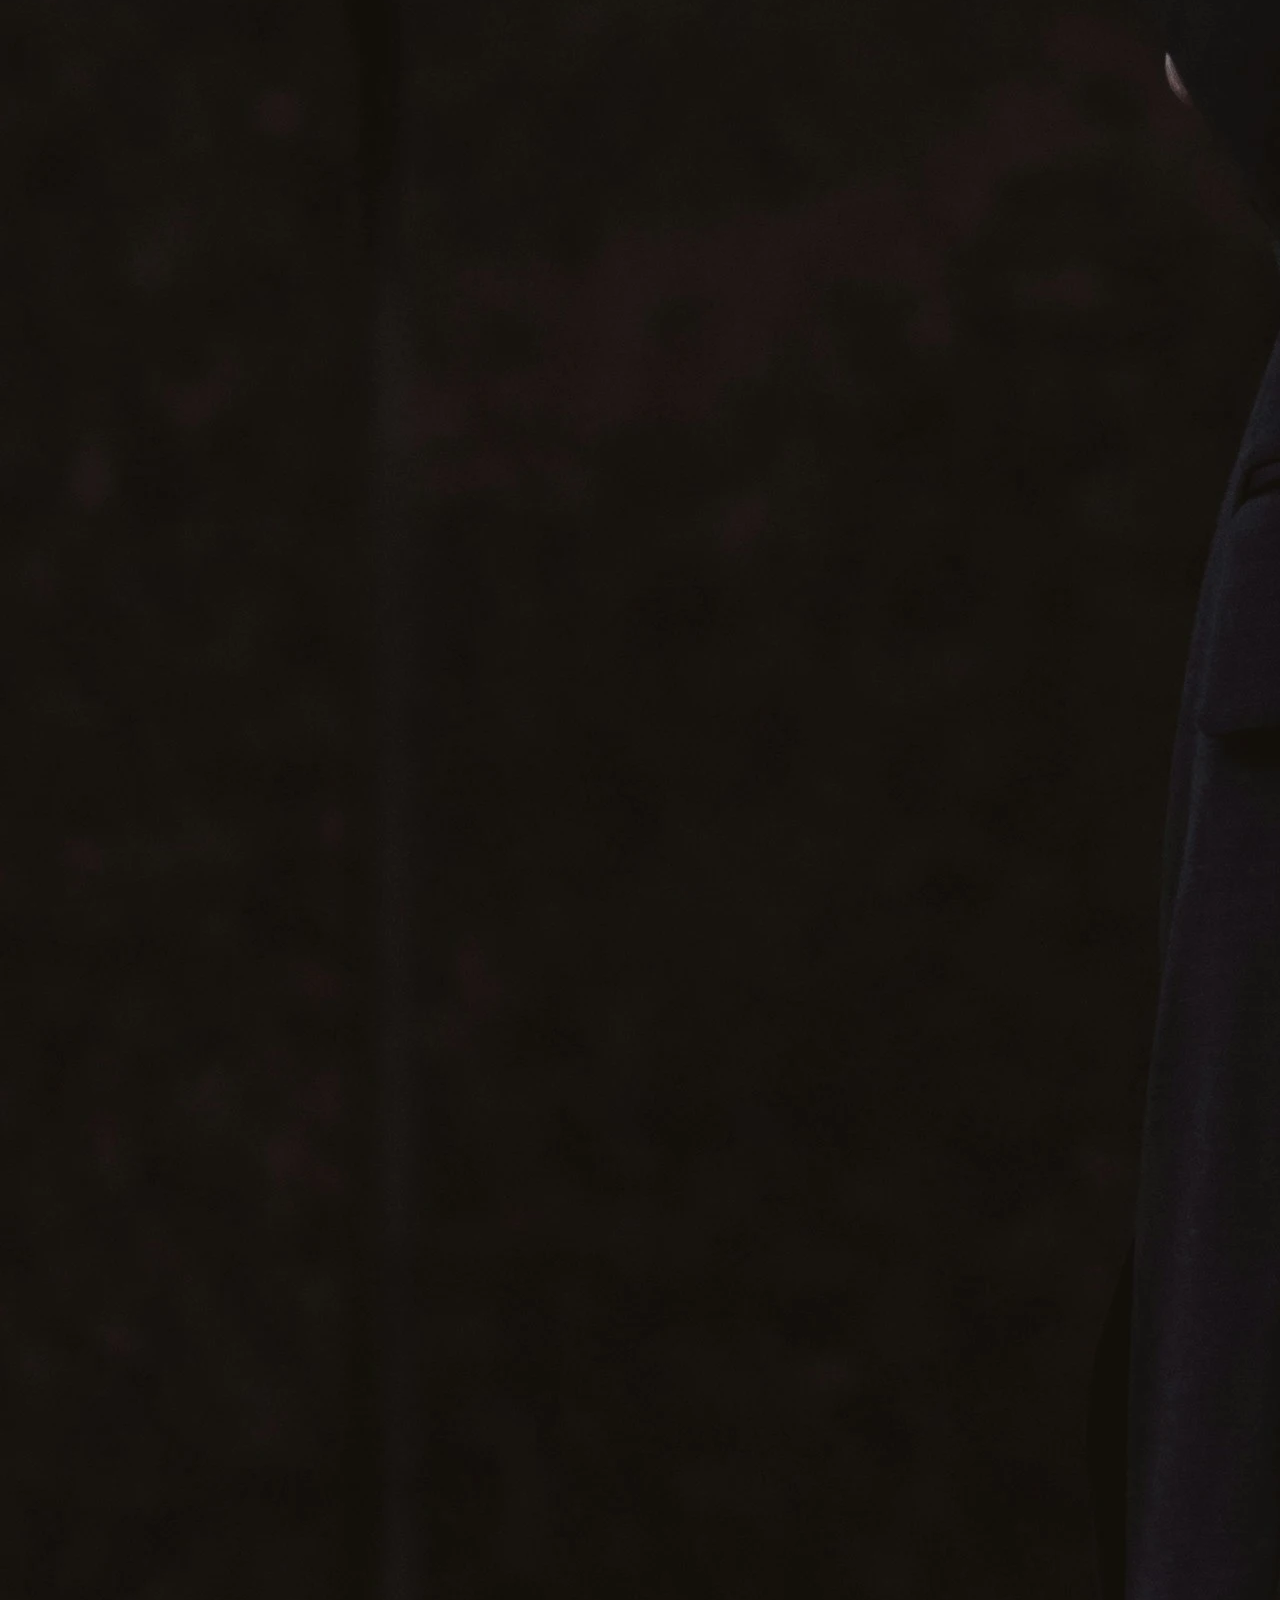
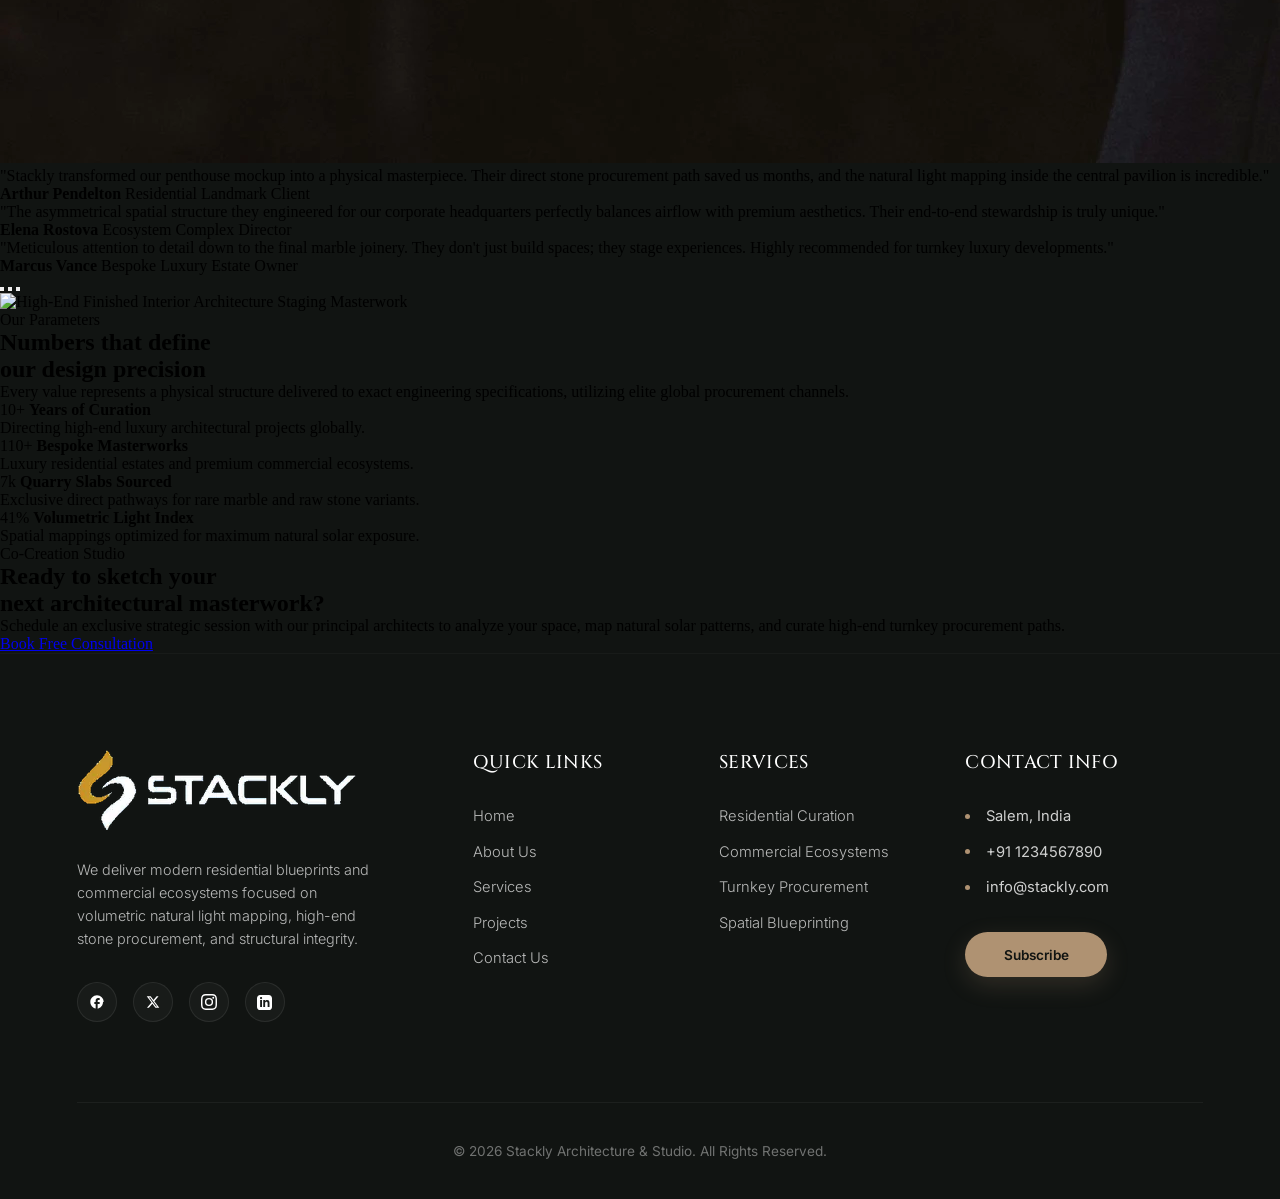
==== commit ca92b3c5: "Portfolio changes" ====
--- a/index.html
+++ b/index.html
@@ -85,7 +85,7 @@
             <li><a href="index.html" class="active">Home</a></li>
             <li><a href="about.html">About Us</a></li>
             <li><a href="404.html">Services</a></li>
-            <li><a href="404.html">Projects</a></li>
+            <li><a href="projects.html">Projects</a></li>
             <li><a href="blog.html">Blog</a></li>
             <li><a href="contact.html">Contact Us</a></li>
         </ul>
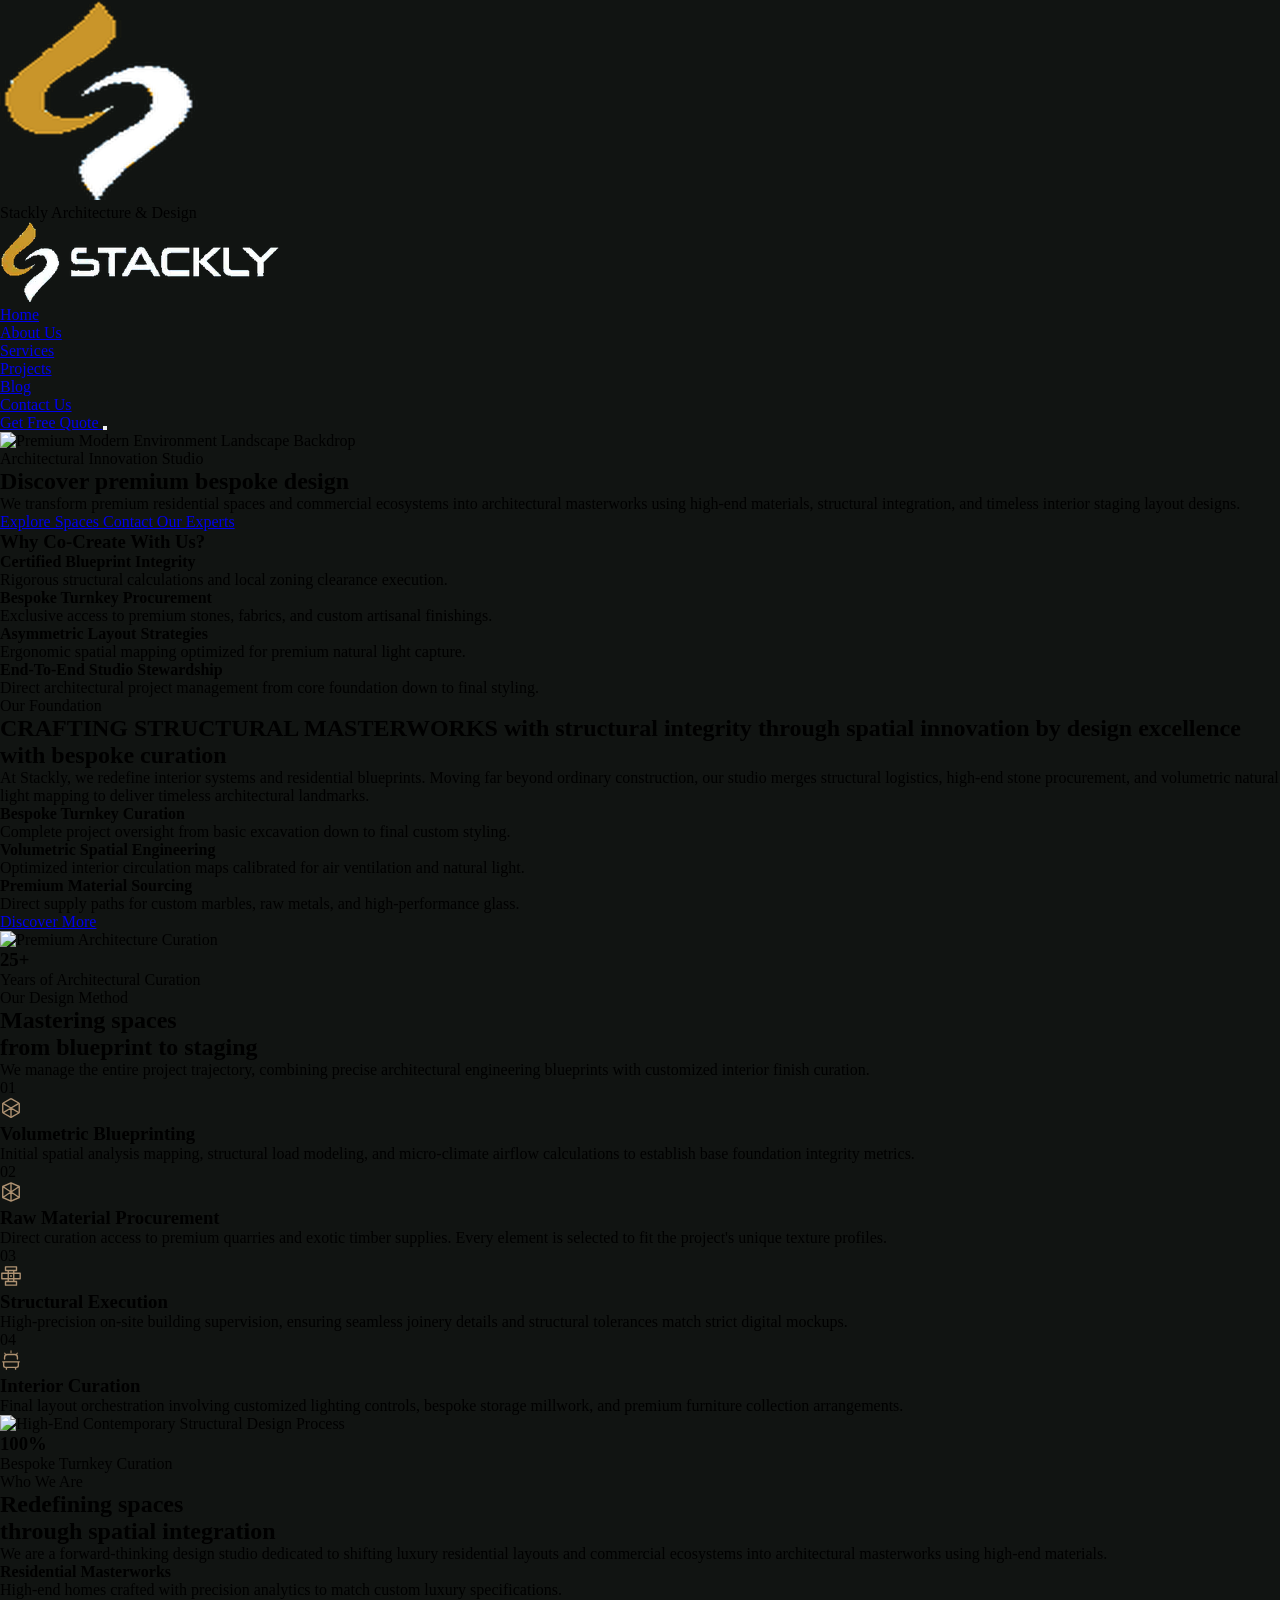
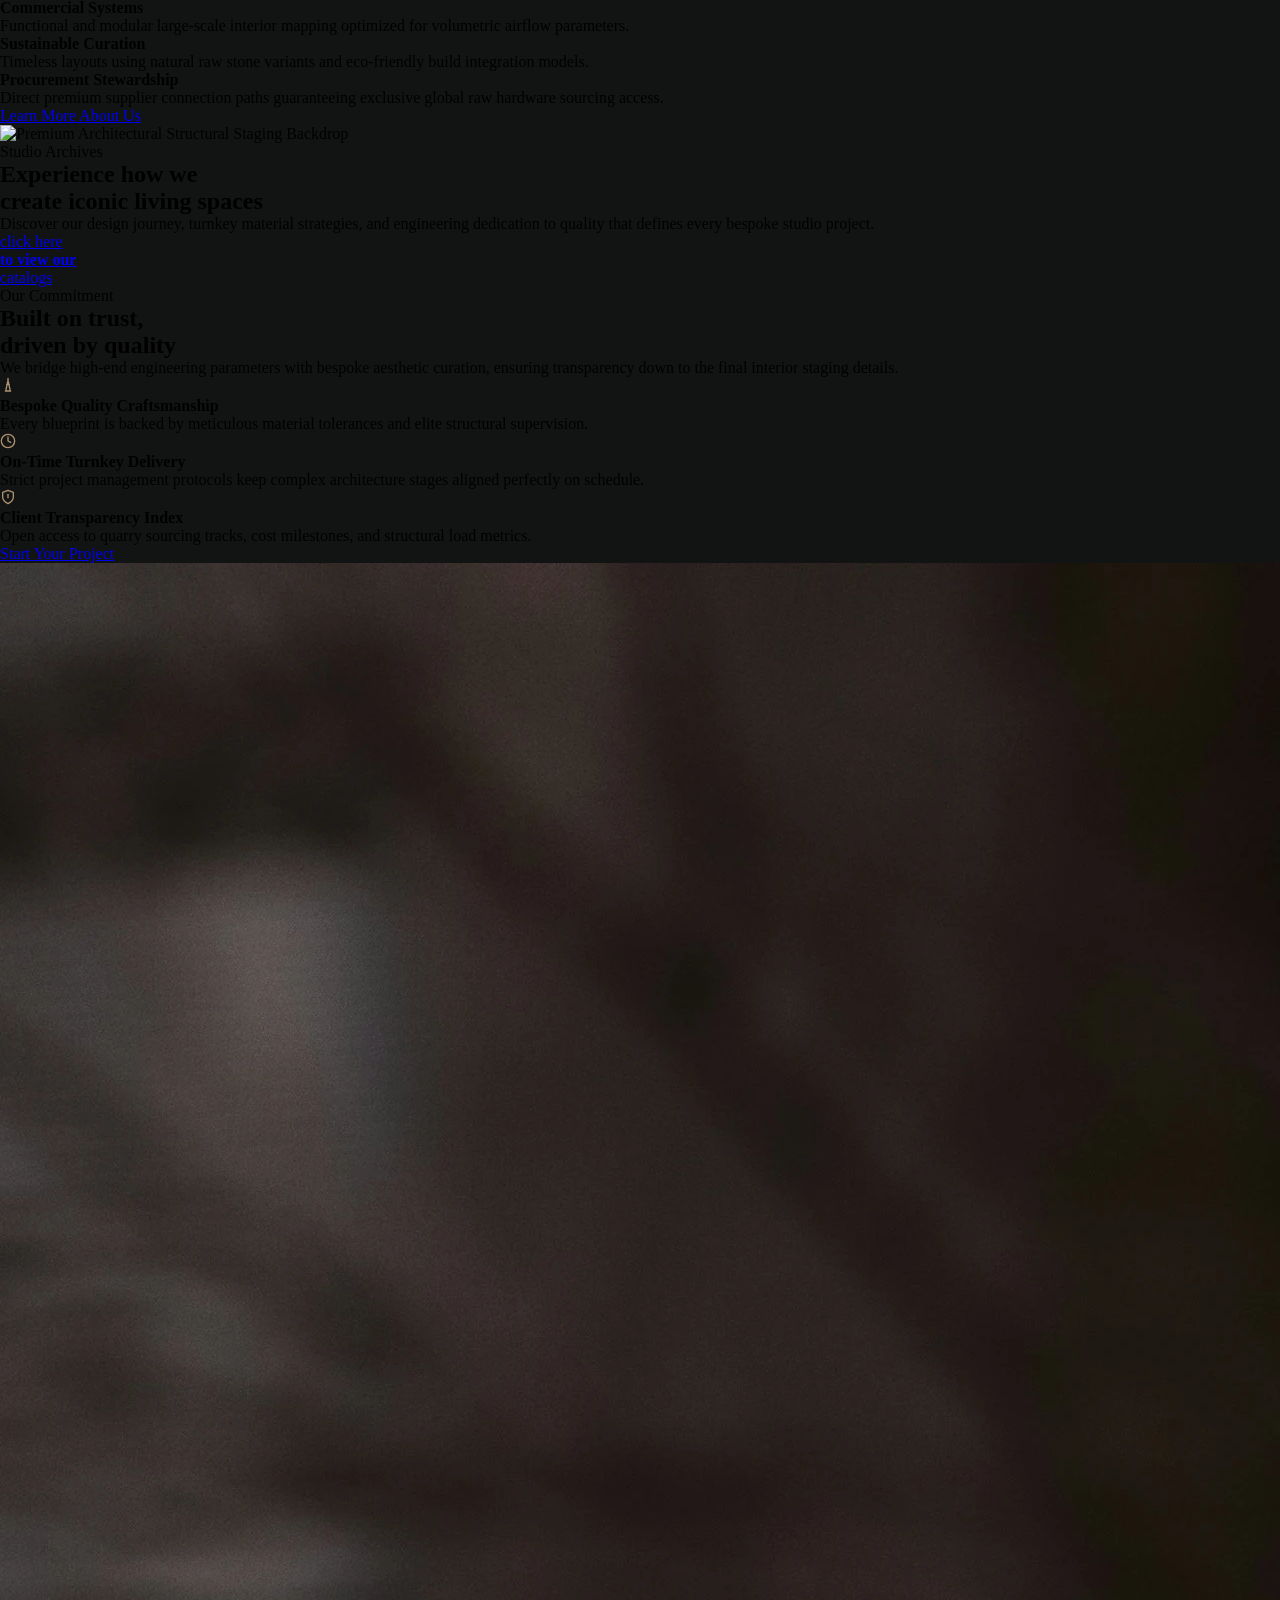
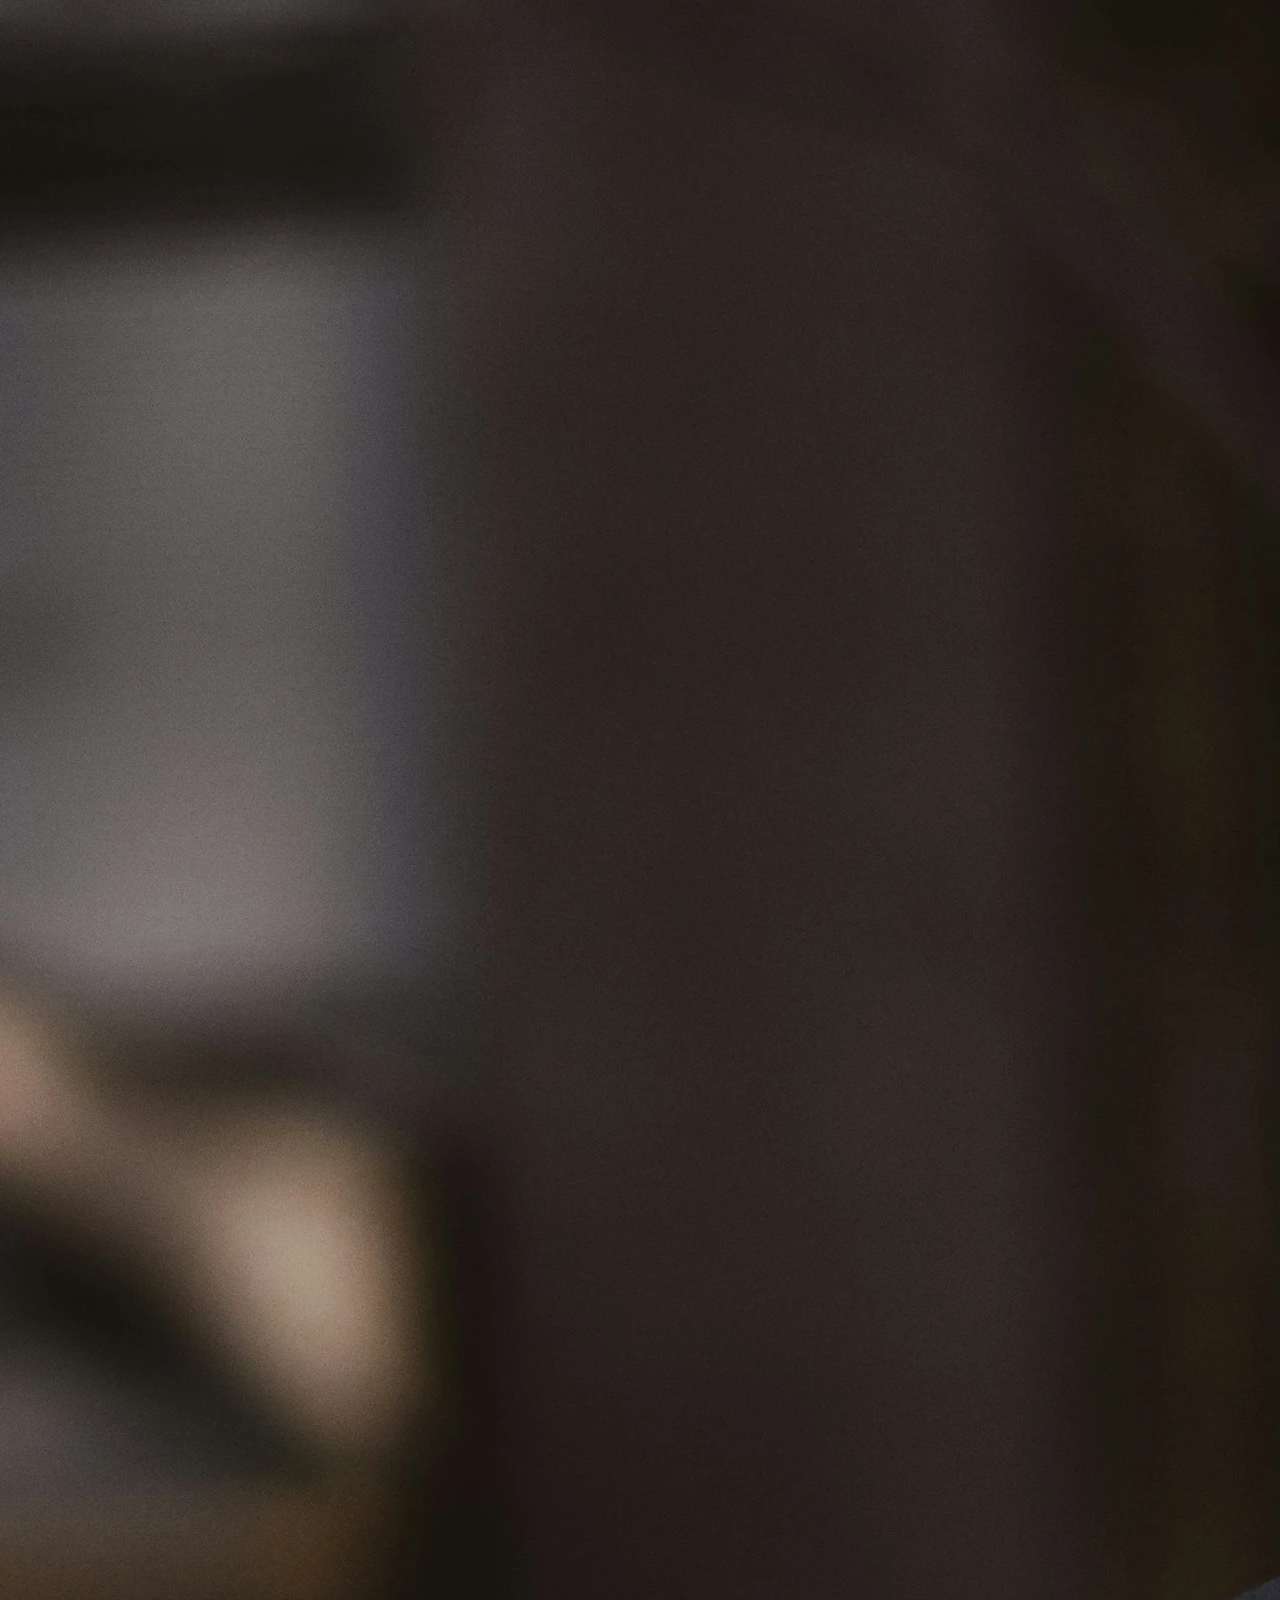
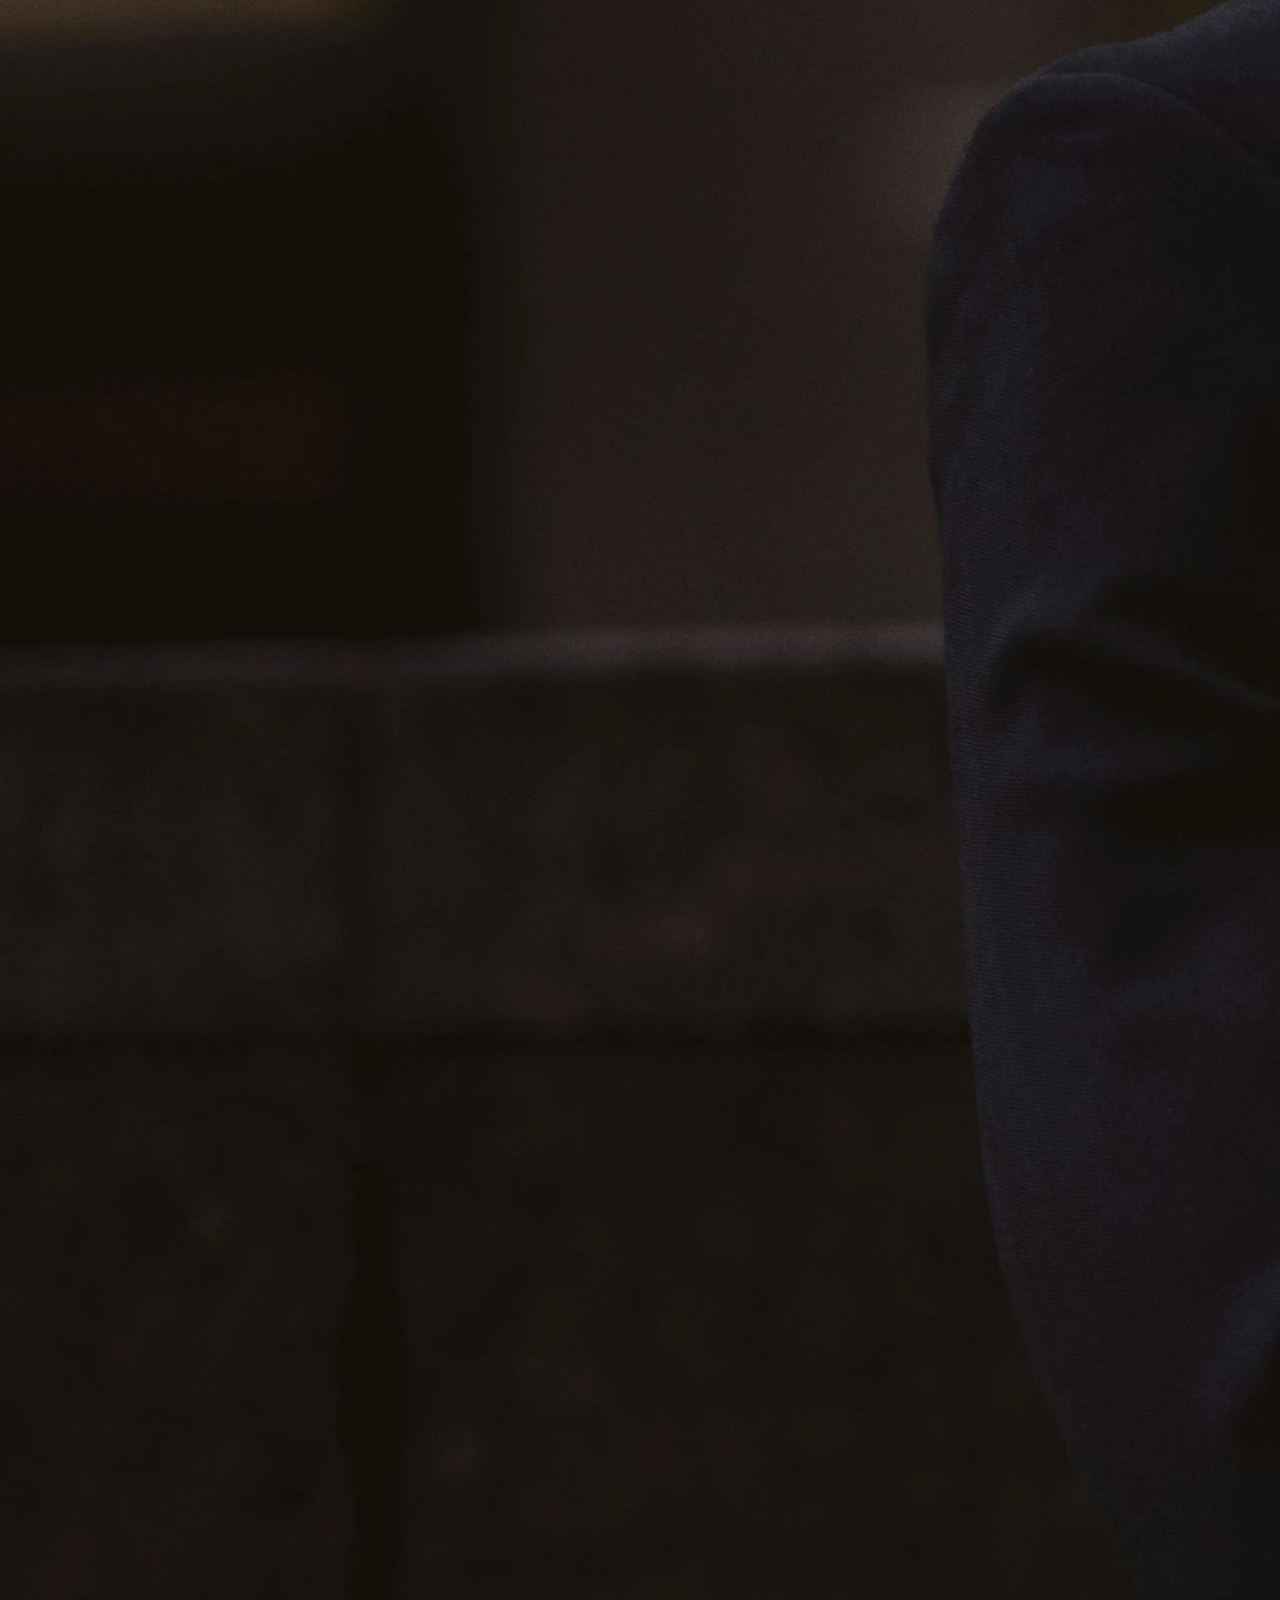
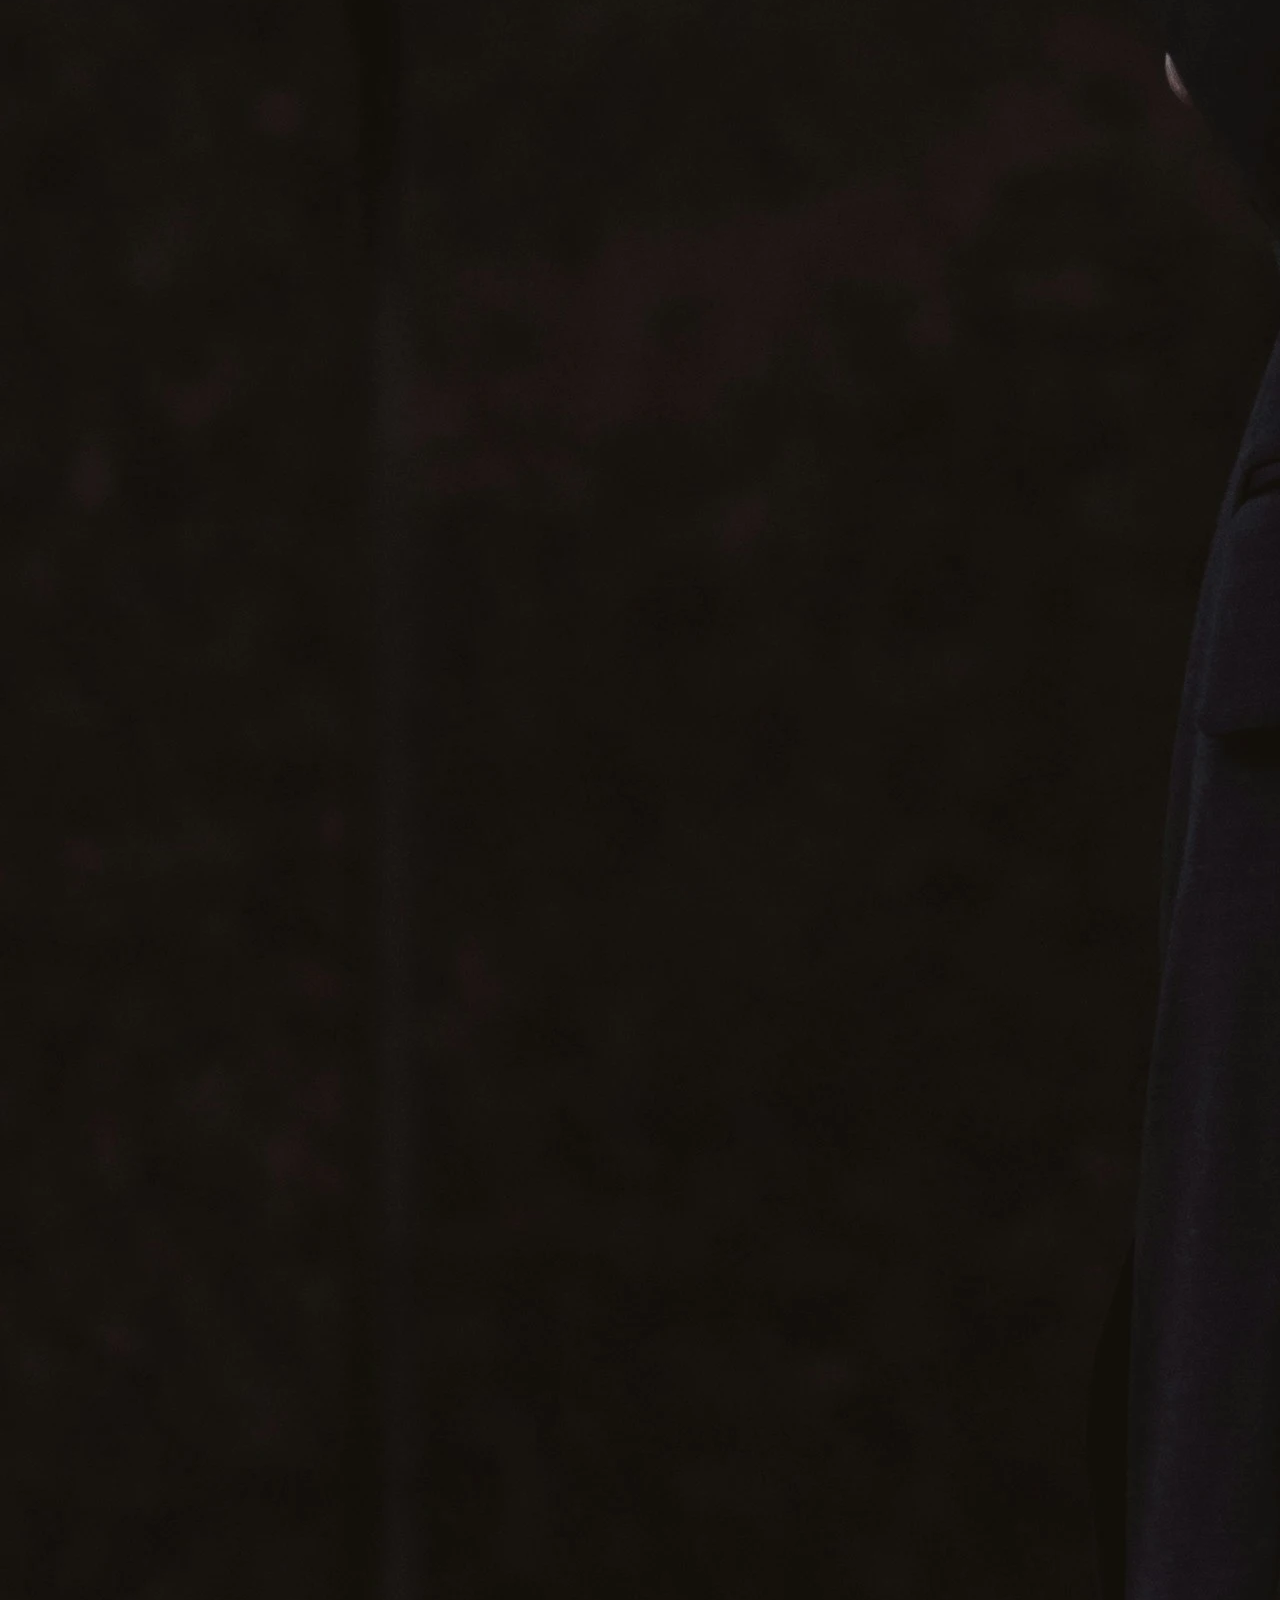
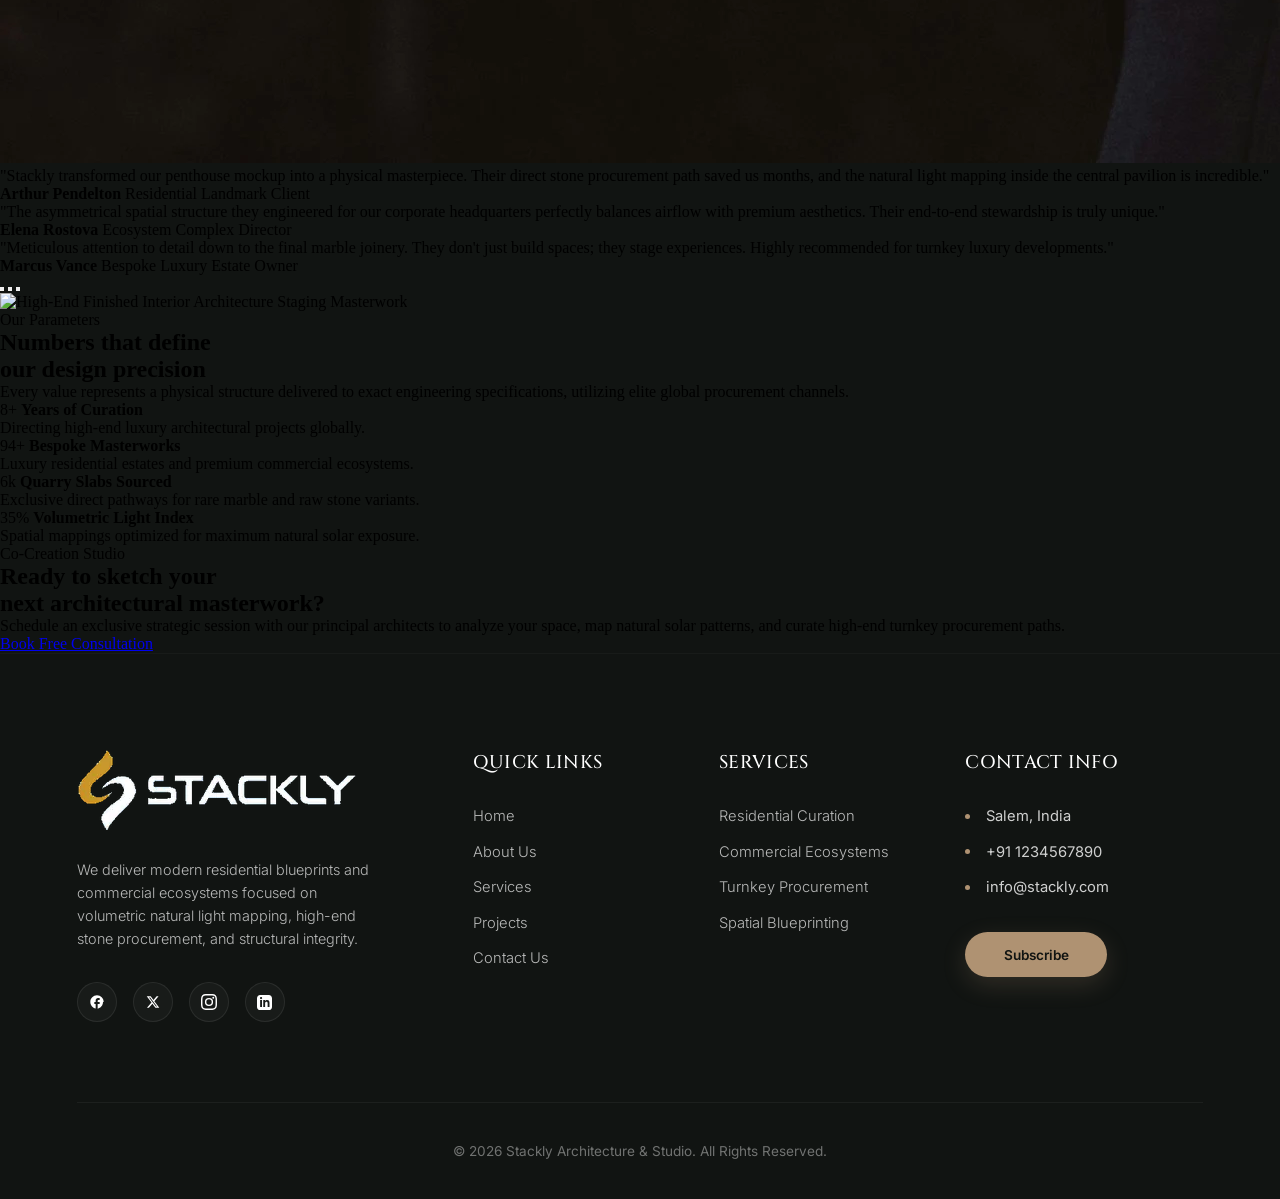
==== commit b38350f7: "service page completed" ====
--- a/index.html
+++ b/index.html
@@ -84,7 +84,7 @@
         <ul class="nav-links">
             <li><a href="index.html" class="active">Home</a></li>
             <li><a href="about.html">About Us</a></li>
-            <li><a href="404.html">Services</a></li>
+            <li><a href="services.html">Services</a></li>
             <li><a href="projects.html">Projects</a></li>
             <li><a href="blog.html">Blog</a></li>
             <li><a href="contact.html">Contact Us</a></li>
@@ -1435,10 +1435,10 @@
                 <h3 class="footer-section-title">Quick Links</h3>
                 <ul class="footer-menu-index">
                     <li><a href="index.html">Home</a></li>
-                    <li><a href="404.html">About Us</a></li>
-                    <li><a href="404.html">Services</a></li>
-                    <li><a href="404.html">Projects</a></li>
-                    <li><a href="404.html">Contact Us</a></li>
+                    <li><a href="about.html">About Us</a></li>
+                    <li><a href="services.html">Services</a></li>
+                    <li><a href="projects.html">Projects</a></li>
+                    <li><a href="contact.html">Contact Us</a></li>
                 </ul>
             </div>
 
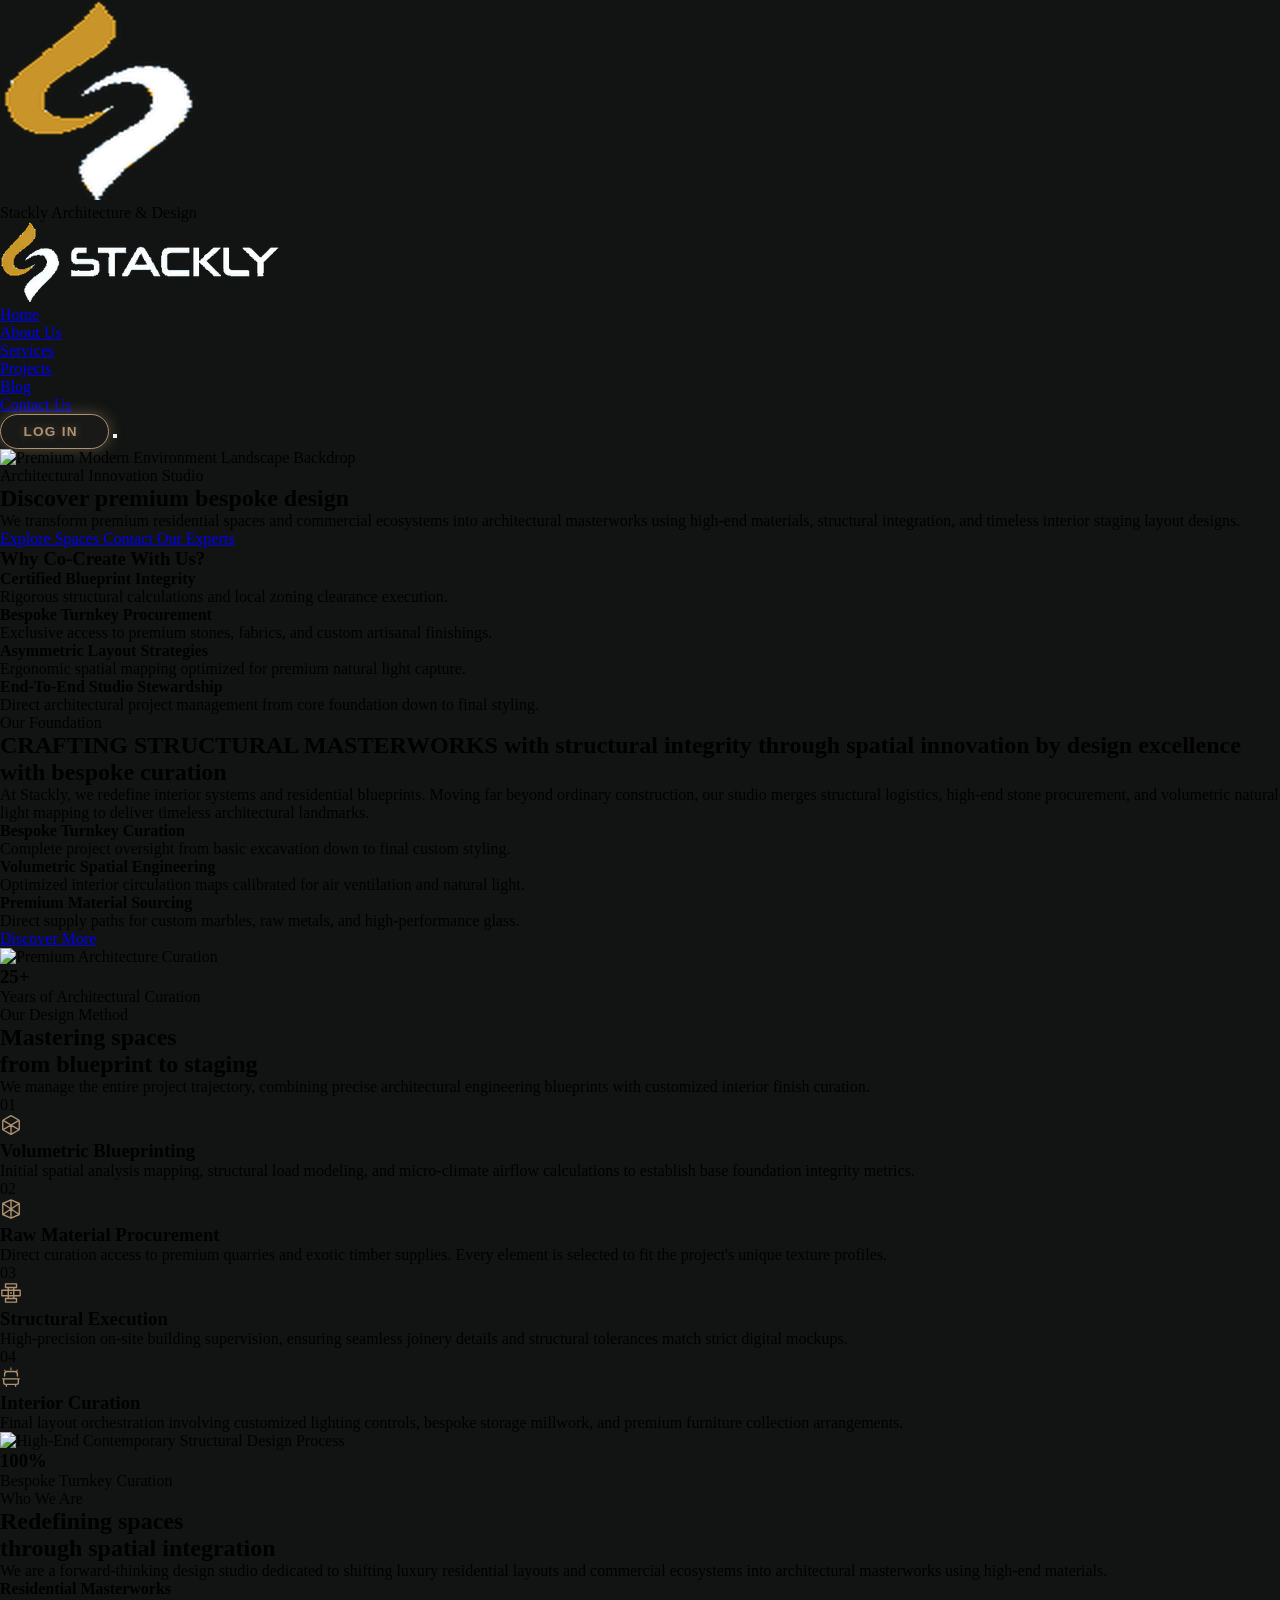
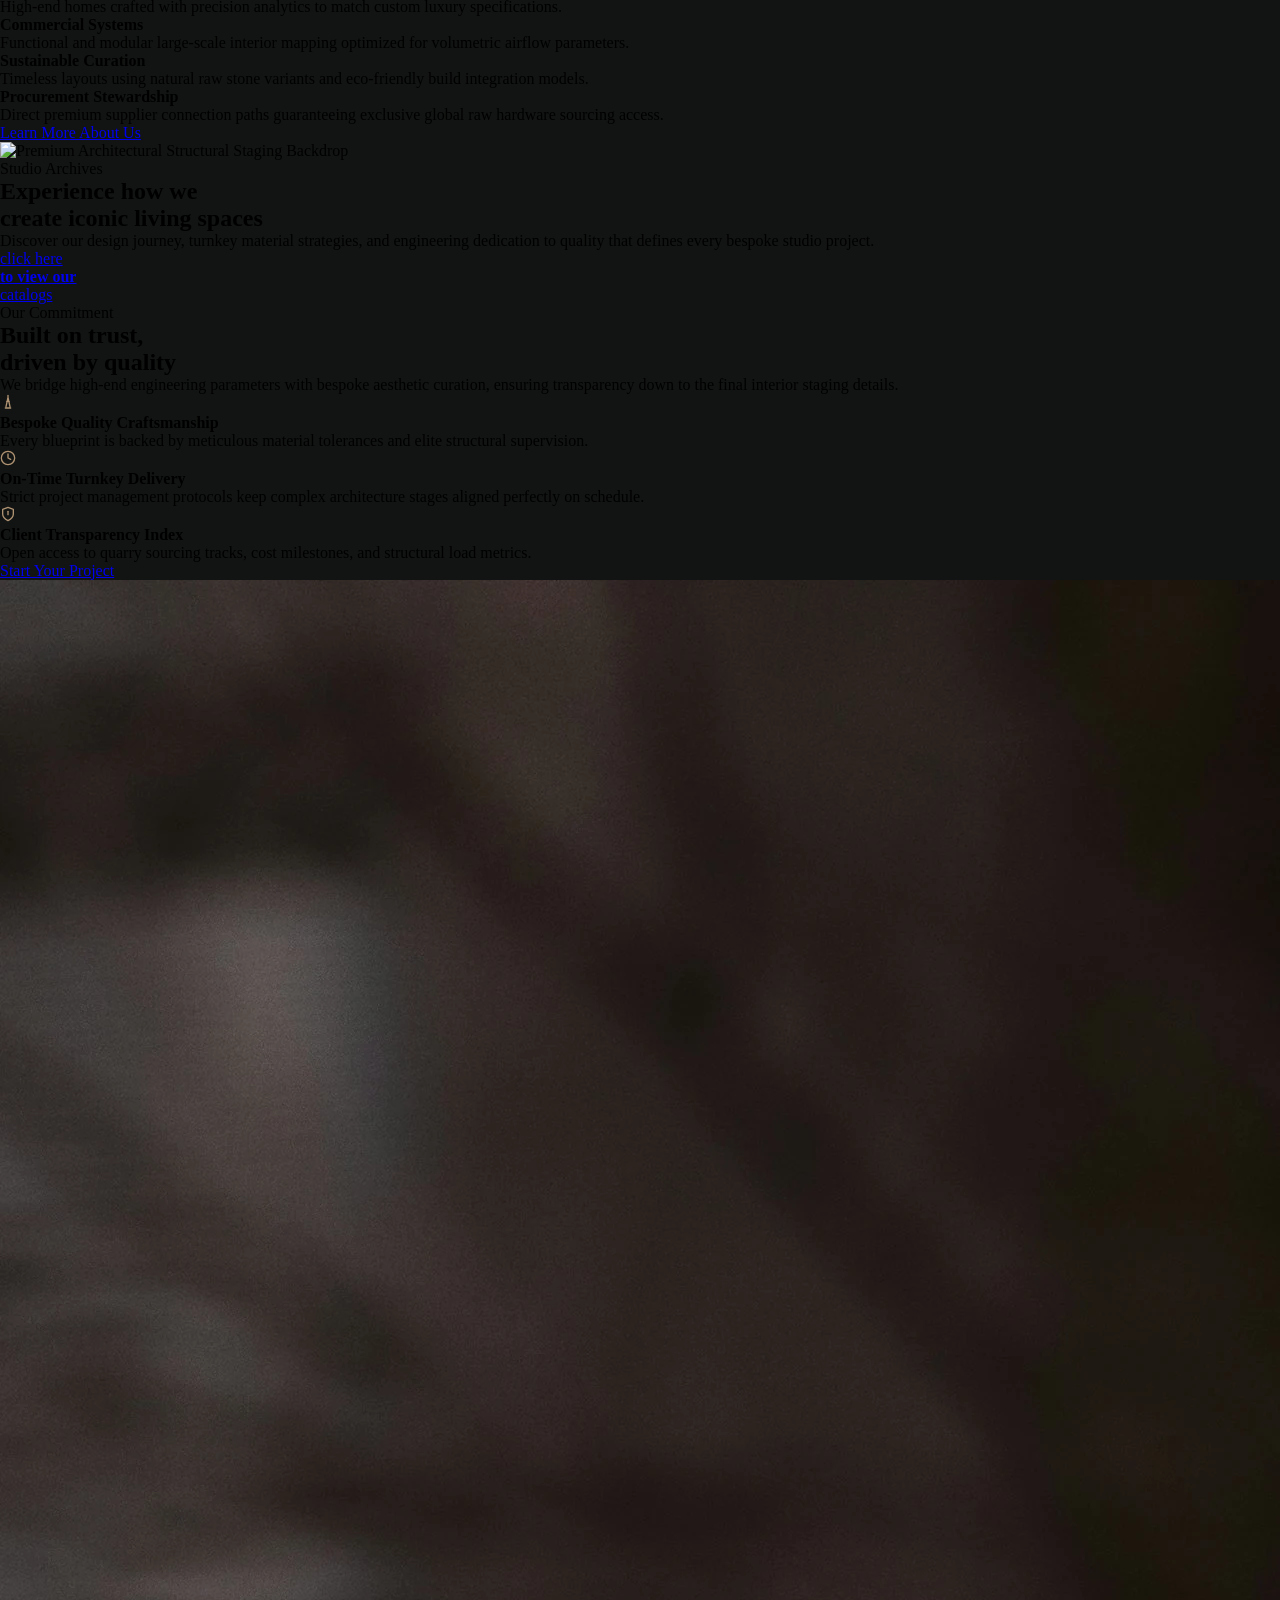
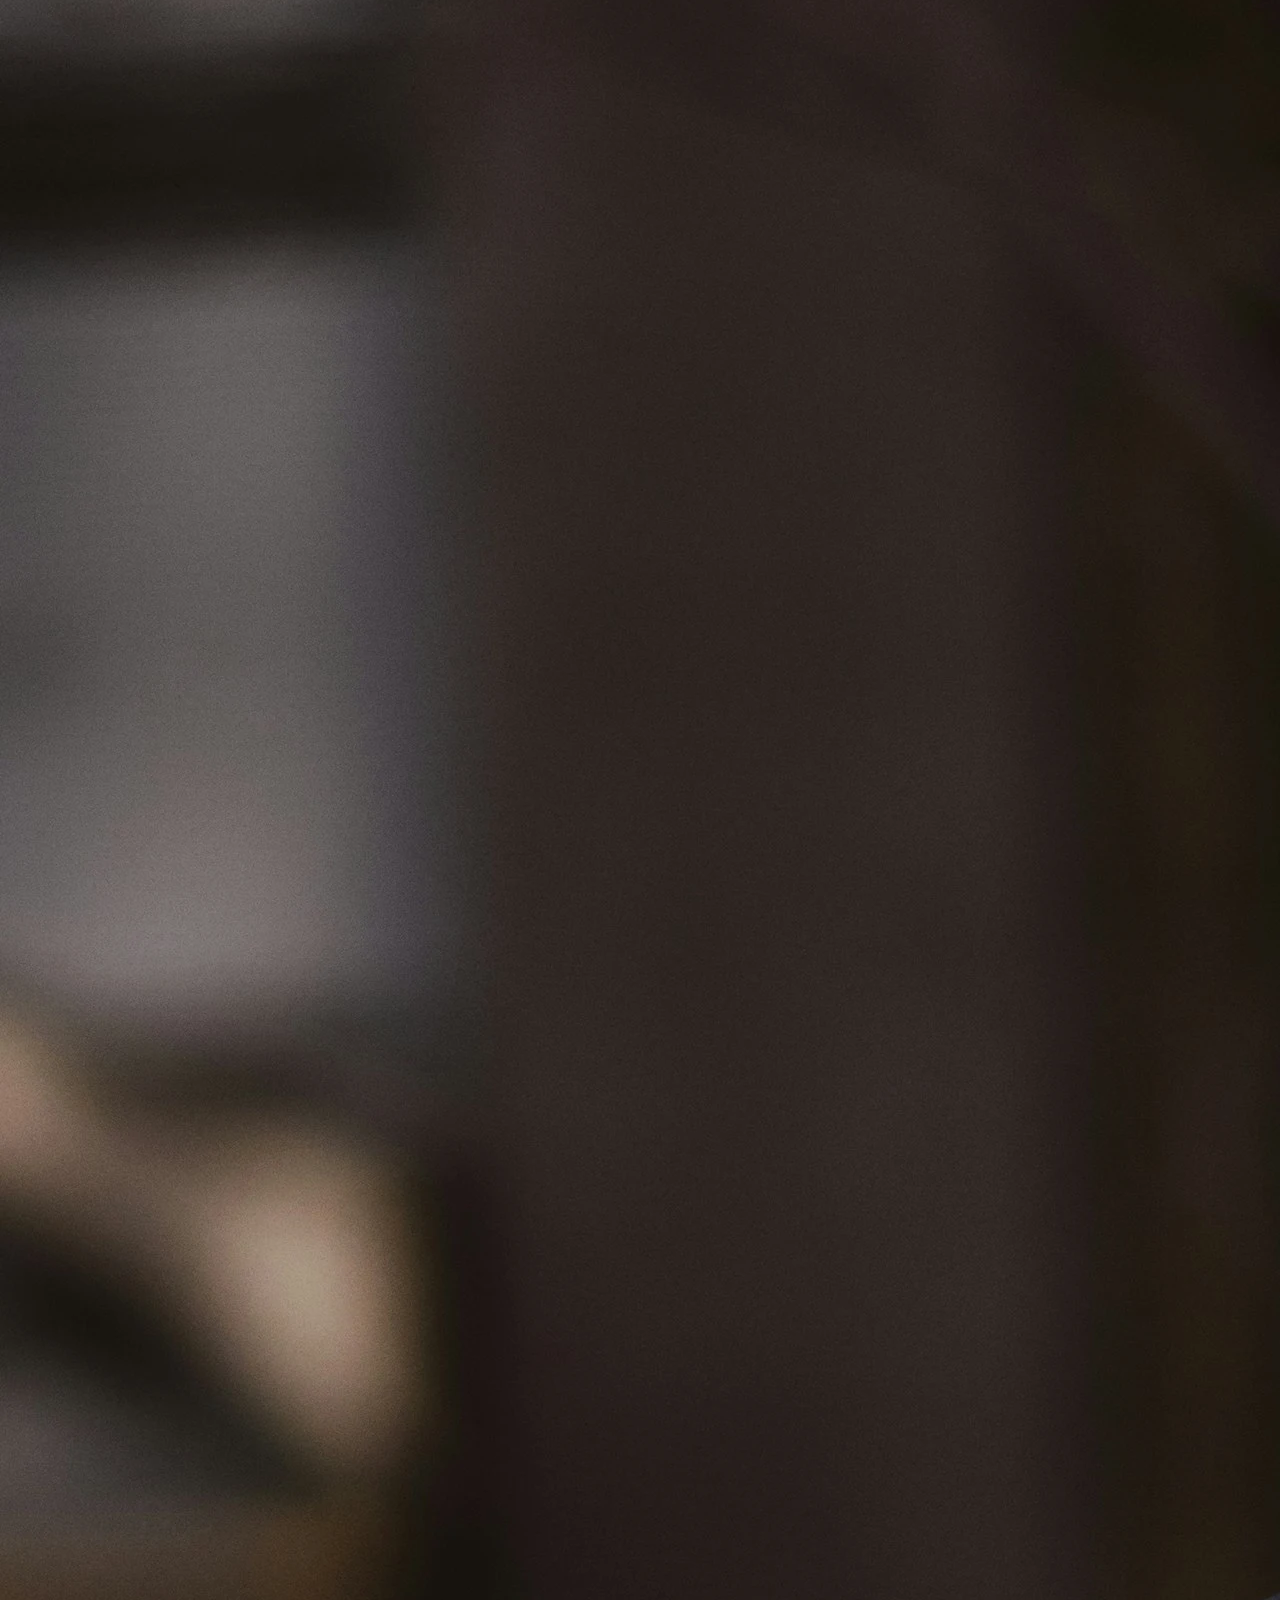
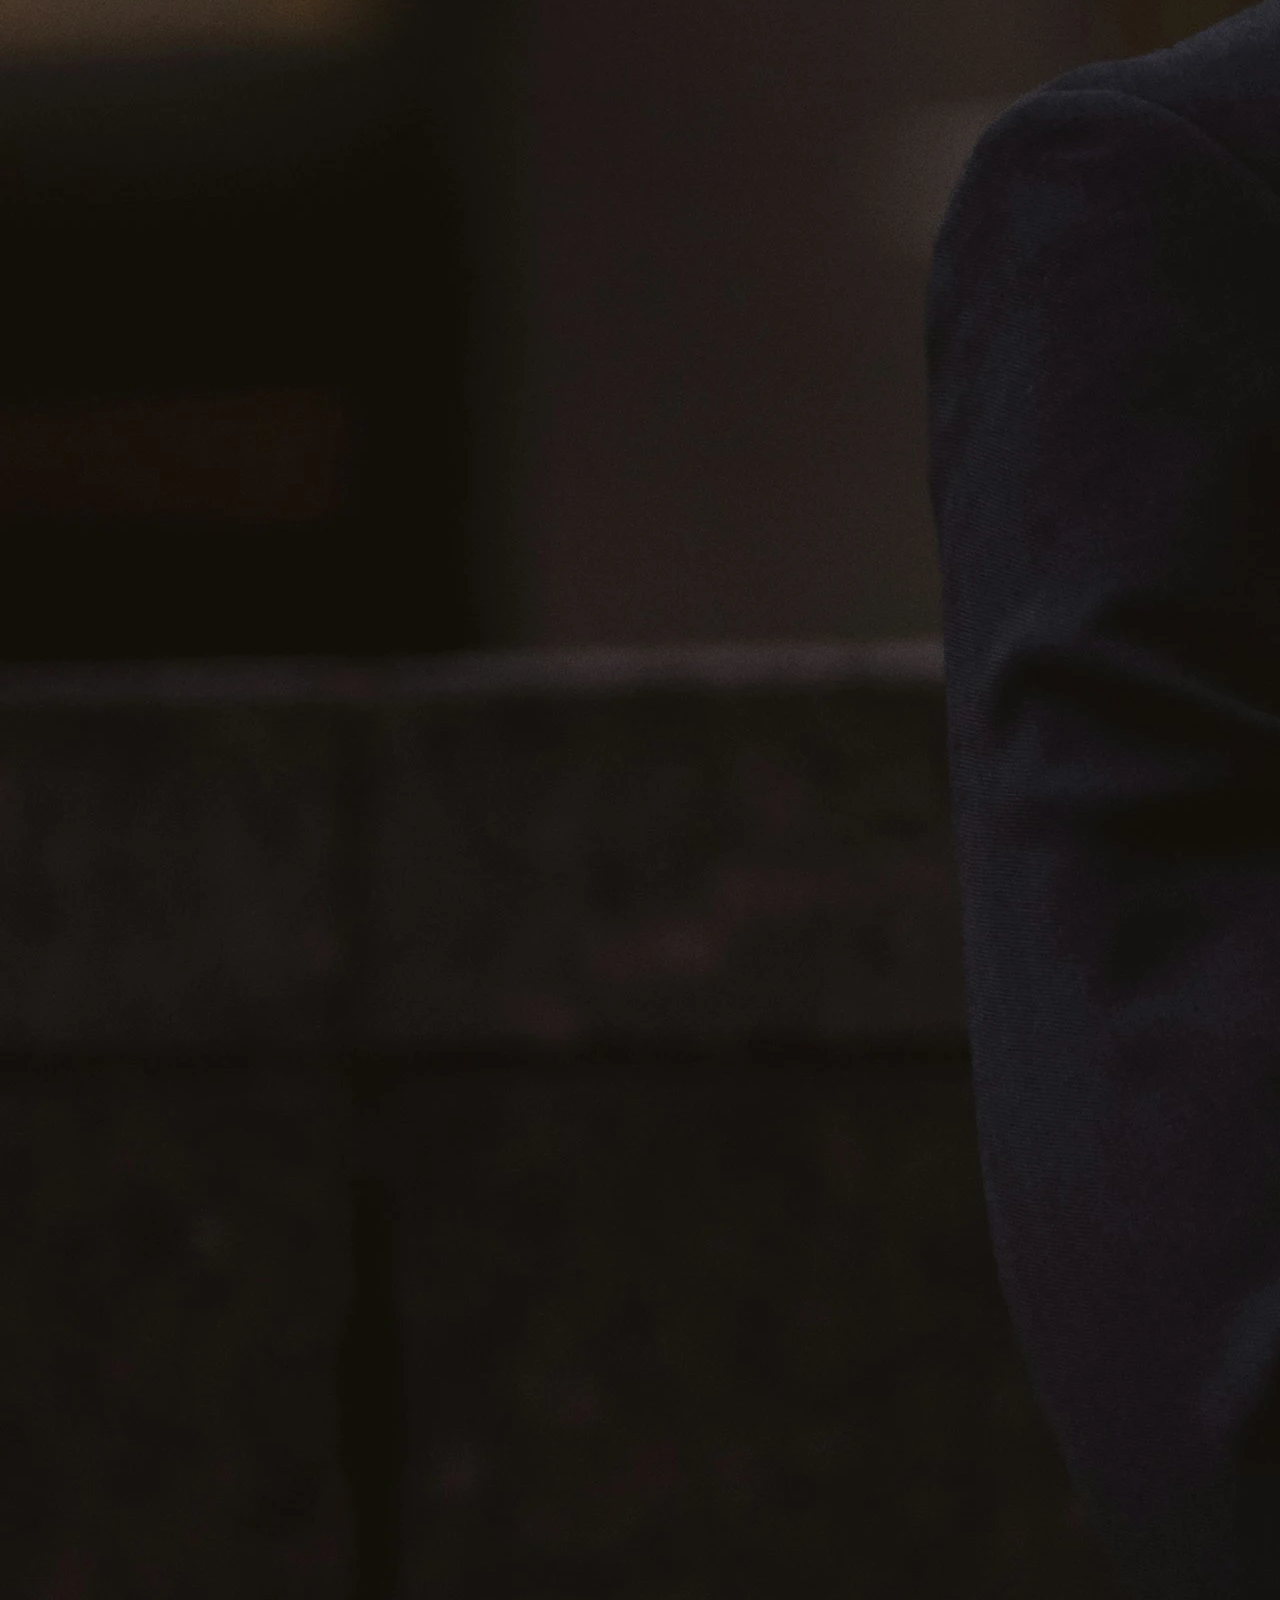
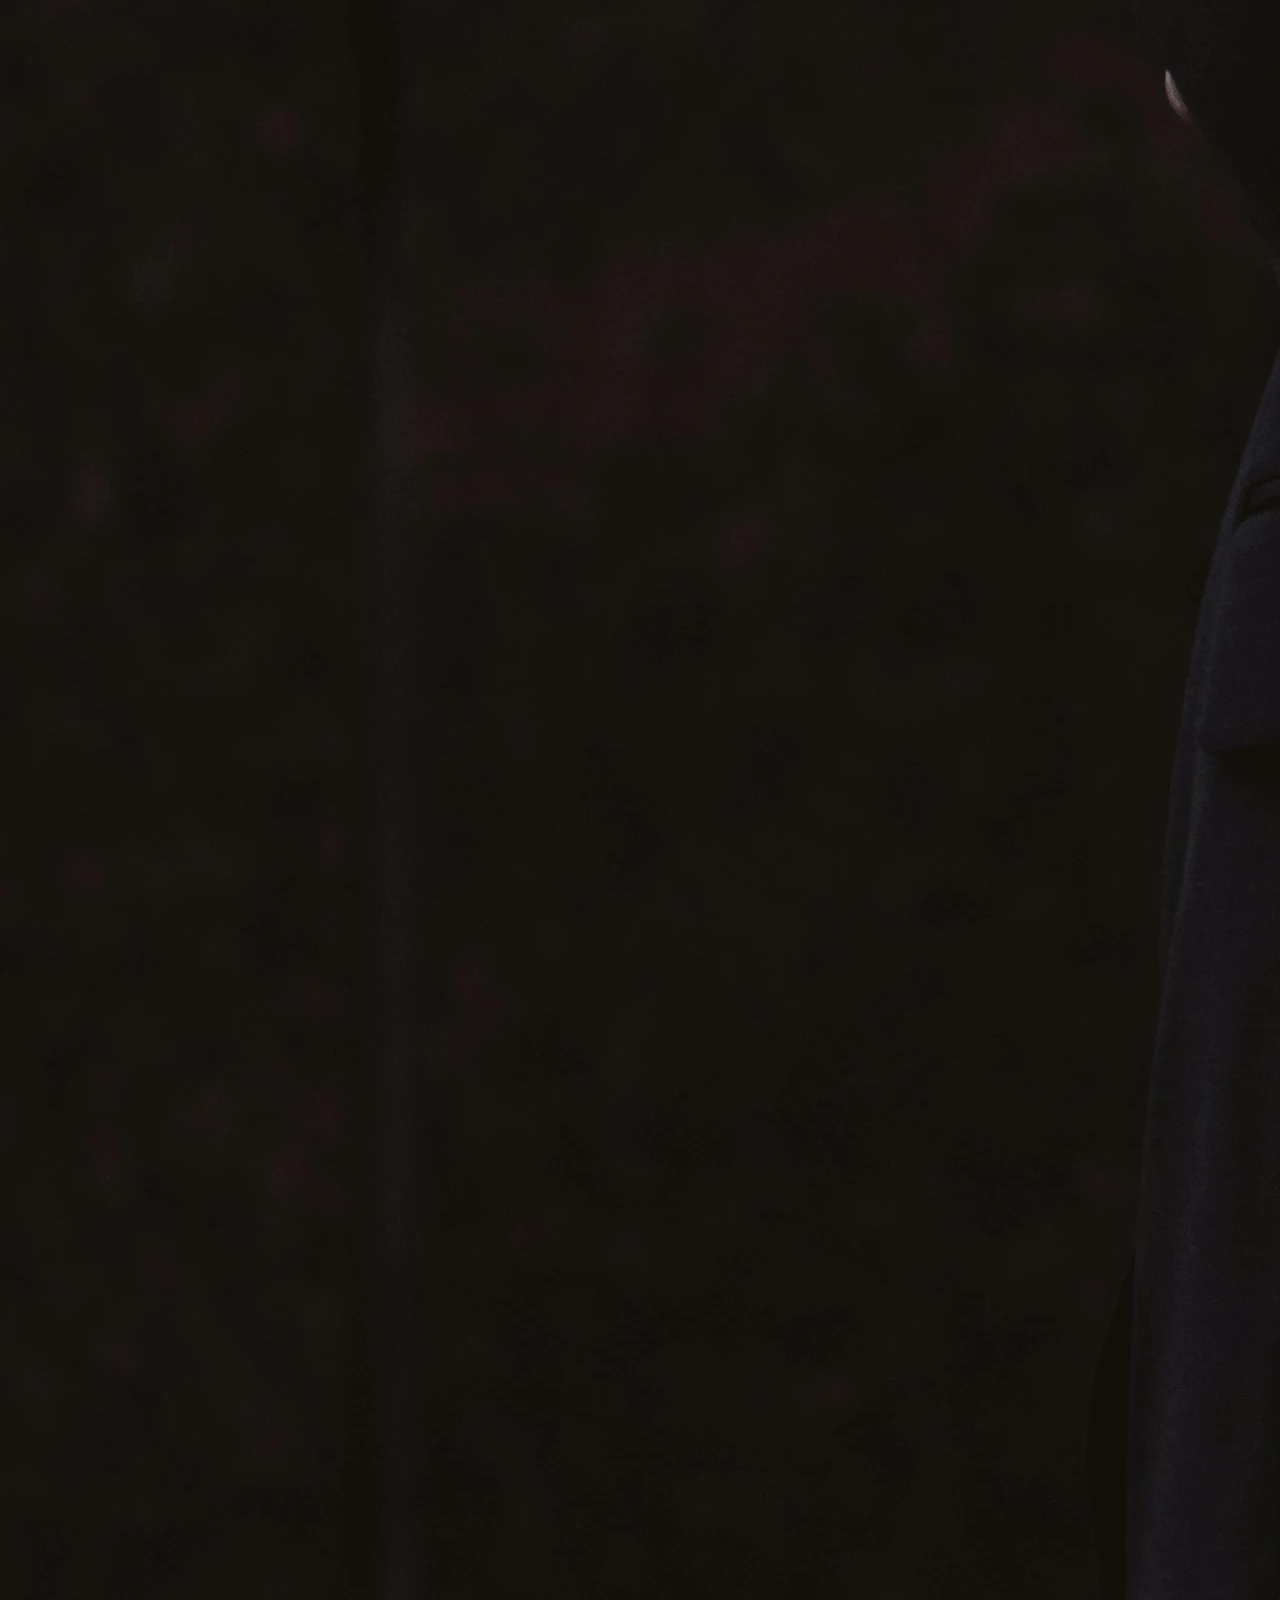
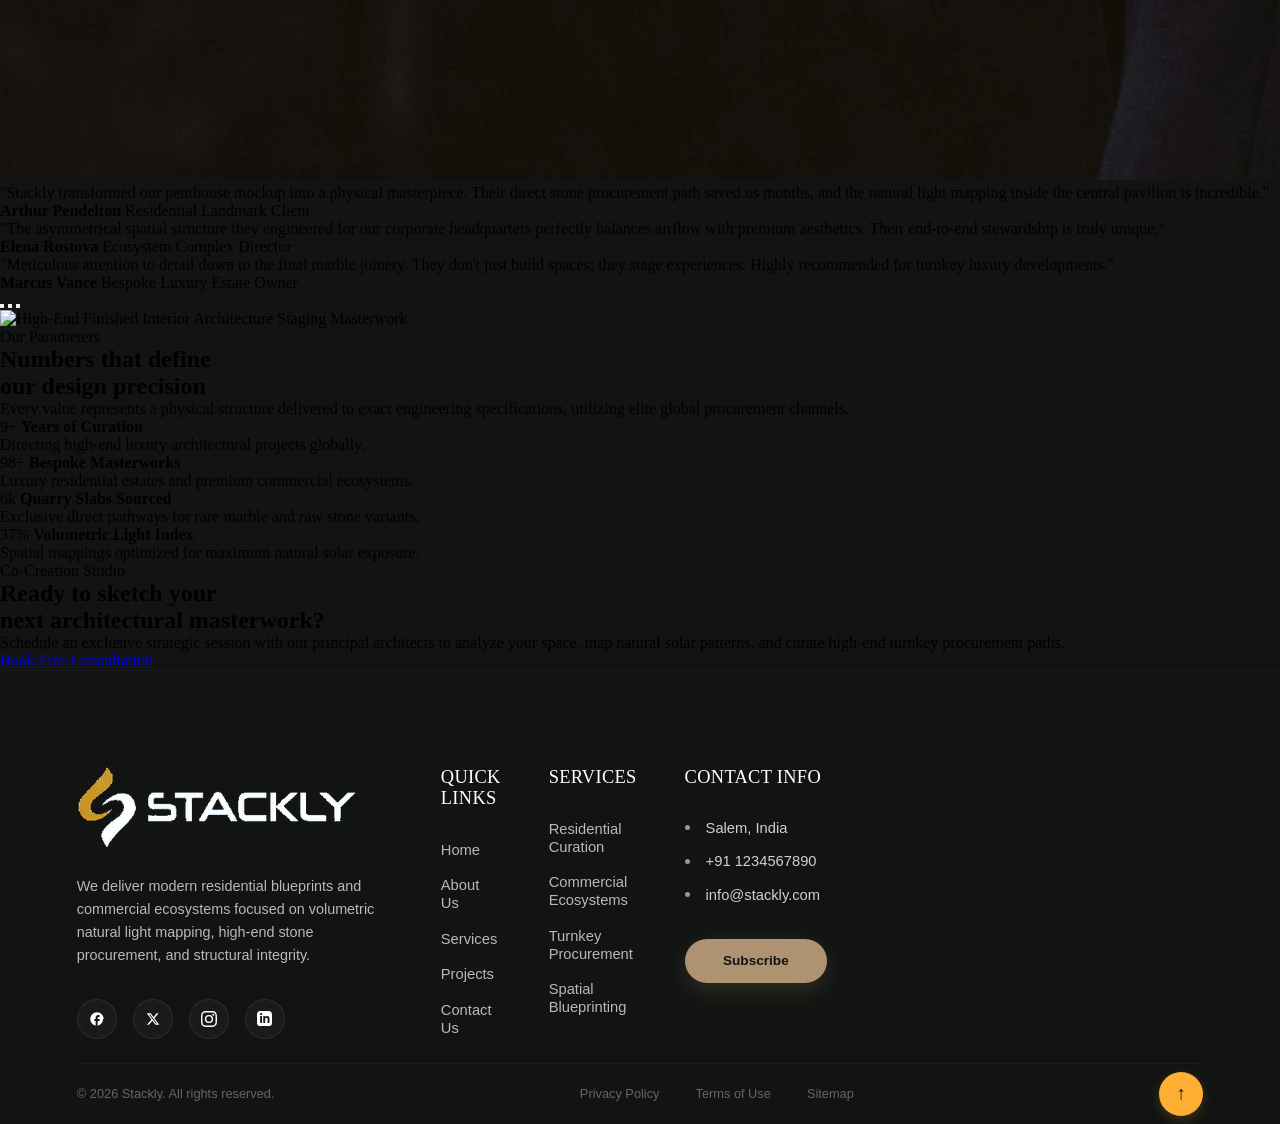
==== commit 94cf09f8: "login and navigation completion" ====
--- a/index.html
+++ b/index.html
@@ -92,16 +92,24 @@
     </nav>
     
     <!-- FIX: Swaps out the Quote button for the clean 3-line hamburger nodes dynamically on mobile screens -->
-    <div class="header-actions">
-        <a href="404.html" class="quote-cta-btn">Get Free Quote <i class="fa-solid fa-arrow-up-right-from-square"></i></a>
-        
-        <button class="mobile-menu-toggle" id="menu-toggle-trigger" aria-label="Toggle Menu">
-            <span class="hamburger-bar"></span>
-            <span class="hamburger-bar"></span>
-            <span class="hamburger-bar"></span>
-        </button>
-    </div>
-  </div>
+    <!-- =========================================================================
+     UPDATED HEADER ACTION DOCK (PERMANENT CORES VISIBILITY EDITION)
+     ========================================================================= -->
+<div class="header-actions">
+    <!-- Inline styles shifted to display the architectural gold profile as the permanent base state -->
+    <a href="login.html" class="quote-cta-btn" style="color: #AF9272 !important; font-family: 'Inter', sans-serif; font-size: 0.85rem; font-weight: 700; text-transform: uppercase; letter-spacing: 0.08rem; text-decoration: none; display: inline-flex; align-items: center; gap: 0.5rem; padding: 0.55rem 1.4rem; border-radius: 30px; border: 1px solid #AF9272 !important; background: rgba(175, 146, 114, 0.05); transition: all 0.35s cubic-bezier(0.25, 1, 0.5, 1) !important; box-shadow: 0 0 15px rgba(175, 146, 114, 0.45) !important; text-shadow: 0 0 8px rgba(175, 146, 114, 0.35);" 
+       onmouseover="this.style.color='#FFFFFF'; this.style.borderColor='#FFFFFF'; this.style.boxShadow='0 0 15px rgba(255, 255, 255, 0.25)'; this.style.textShadow='none';" 
+       onmouseout="this.style.color='#AF9272'; this.style.borderColor='#AF9272'; this.style.boxShadow='0 0 15px rgba(175, 146, 114, 0.45)'; this.style.textShadow='0 0 8px rgba(175, 146, 114, 0.35)';">
+        Log in <i class="fa-solid fa-arrow-up-right-from-square" style="font-size: 0.75rem;"></i>
+    </a>
+    
+    <button class="mobile-menu-toggle" id="menu-toggle-trigger" aria-label="Toggle Menu">
+        <span class="hamburger-bar"></span>
+        <span class="hamburger-bar"></span>
+        <span class="hamburger-bar"></span>
+    </button>
+</div>
+
 </header>
 
  <script>
@@ -160,8 +168,8 @@
                       We transform premium residential spaces and commercial ecosystems into architectural masterworks using high-end materials, structural integration, and timeless interior staging layout designs.
                   </p>
                   <div class="hero-button-row animate-fade-up-delayed">
-                      <a href="404.html" class="cta-primary">Explore Spaces <i class="fa-solid fa-arrow-right-long"></i></a>
-                      <a href="404.html" class="cta-secondary">Contact Our Experts <i class="fa-solid fa-arrow-up-right-from-square"></i></a>
+                      <a href="login.html" class="cta-primary">Explore Spaces <i class="fa-solid fa-arrow-right-long"></i></a>
+                      <a href="login.html" class="cta-secondary">Contact Our Experts <i class="fa-solid fa-arrow-up-right-from-square"></i></a>
                   </div>
               </div>
 
@@ -261,7 +269,7 @@
             </ul>
             
             <div class="about-action-deck">
-                <a href="404.html" class="about-pill-cta">
+                <a href="login.html" class="about-pill-cta">
                     Discover More <i class="fa-solid fa-arrow-right-long"></i>
                 </a>
             </div>
@@ -527,7 +535,7 @@
             
             <!-- PREMIUM CTAs -->
             <div class="pillars-action-deck">
-                <a href="404.html" class="pillars-pill-cta">
+                <a href="about.html" class="pillars-pill-cta">
                     Learn More About Us <i class="fa-solid fa-arrow-right-long"></i>
                 </a>
             </div>
@@ -712,7 +720,7 @@
 
         <!-- NEW: INTERACTIVE ROTATING CATALOG CTA ANCHOR FRAME LINK -->
         <div class="cinema-trigger-column vid-run-trigger">
-            <a href="404.html" class="catalog-interactive-anchor-btn" aria-label="Navigate to digital catalog folder profile">
+            <a href="projects.html" class="catalog-interactive-anchor-btn" aria-label="Navigate to digital catalog folder profile">
                 <div class="catalog-btn-pulse-ring-1"></div>
                 <div class="catalog-btn-pulse-ring-2"></div>
                 <div class="catalog-btn-core-circle">
@@ -799,7 +807,7 @@
             </div>
 
             <div class="proof-action-deck">
-                <a href="404.html" class="proof-pill-cta">
+                <a href="login.html" class="proof-pill-cta">
                     Start Your Project <i class="fa-solid fa-arrow-right-long"></i>
                 </a>
             </div>
@@ -1119,7 +1127,7 @@
             
             <!-- LUXURY CTA PILL MODULE -->
             <div class="blueprint-action-deck cta-reveal-zoom">
-                <a href="404.html" class="blueprint-pill-btn" aria-label="Book a free architectural consultation session">
+                <a href="login.html" class="blueprint-pill-btn" aria-label="Book a free architectural consultation session">
                     Book Free Consultation <i class="fa-solid fa-arrow-right-long blueprint-btn-arrow"></i>
                 </a>
             </div>
@@ -1161,18 +1169,7 @@
   animatedSections.forEach(s => { if (s) masterScrollObserver.observe(s); });
 </script>
 
-<!-- ==========================================
-     THE CENTRAL ARCHITECTURAL FOOTER SYSTEM
-     ========================================== -->
-
-<!DOCTYPE html>
-<html lang="en">
-<head>
-    <meta charset="UTF-8">
-    <meta name="viewport" content="width=device-width, initial-scale=1.0">
-    <title>Stackly Footer</title>
-    <link href="https://fonts.googleapis.com/css2?family=Cinzel:wght@400;500;600&family=Inter:wght@300;400;600&display=swap" rel="stylesheet">
-    <style>
+<style>
         * { margin: 0; padding: 0; box-sizing: border-box; }
         body { background: #111412; }
 
@@ -1190,16 +1187,16 @@
 
         /* MASTER GRID: left brand panel + right directory panel side by side */
         .footer-master-grid {
-            width: 100%;
-            max-width: 1400px;
-            margin: 0 auto;
-            box-sizing: border-box;
-            display: flex;
-            flex-direction: row;
-            align-items: flex-start;
-            gap: 6rem;
-            padding-bottom: 5rem;
-        }
+    width: 100%;
+    max-width: 1400px;
+    margin: 0 auto;
+    box-sizing: border-box;
+    display: grid;
+    grid-template-columns: 1.1fr 1fr 1fr 1.4fr;
+    gap: 4rem;
+    padding-bottom: 1.5rem !important; /* Reduced from 4rem/5rem to close the gap */
+    align-items: flex-start;
+}
 
         /* LEFT: logo, description, socials stacked vertically */
         .footer-left-brand-panel {
@@ -1386,9 +1383,95 @@
                 gap: 3.5rem;
             }
         }
+
+        /* ==========================================================================
+   TARGETED COPYRIGHT SHROUD LAYER STYLING
+   ========================================================================== */
+
+.footer-bottom-shroud-cap {
+    border-top: 1px solid rgba(255, 255, 255, 0.04);
+    padding: 0.5rem 0 !important; /* Reduced from 2.5rem to pull the links up closer */
+    width: 100%;
+    max-width: 1400px;
+    margin: 0 auto;
+    display: flex;
+    flex-direction: row;
+    justify-content: space-between;
+    align-items: center;
+    gap: 2rem;
+    box-sizing: border-box;
+}
+
+.footer-bottom-shroud-cap p {
+    font-family: 'Inter', sans-serif;
+    font-size: 0.8rem;
+    color: rgba(255, 255, 255, 0.35);
+    margin: 0;
+    text-align: left;
+}
+
+/* Horizontal alignment setup for legal directory paths */
+.footer-legal-links {
+    display: flex;
+    flex-direction: row;
+    gap: 2.25rem;
+    align-items: center;
+}
+
+.footer-legal-links a {
+    font-family: 'Inter', sans-serif;
+    font-size: 0.8rem;
+    color: rgba(255, 255, 255, 0.35);
+    text-decoration: none;
+    transition: color 0.3s ease;
+}
+
+.footer-legal-links a:hover {
+    color: #AF9272; /* Refined signature gold focus shift */
+}
+
+/* Orange circular anchor motion engine */
+.scroll-to-top-btn {
+    width: 44px;
+    height: 44px;
+    background-color: #FFAE34; /* Vibrant orange hue matched to image blueprint */
+    color: #111412;
+    border-radius: 50%;
+    display: flex;
+    align-items: center;
+    justify-content: center;
+    text-decoration: none;
+    font-size: 1.15rem;
+    font-weight: bold;
+    transition: all 0.3s cubic-bezier(0.25, 1, 0.5, 1);
+    box-shadow: 0 4px 12px rgba(255, 174, 52, 0.2);
+}
+
+.scroll-to-top-btn:hover {
+    transform: translateY(-4px);
+    background-color: #FFC05A;
+    box-shadow: 0 6px 18px rgba(255, 174, 52, 0.4);
+}
+
+/* Mobile viewport layout break parameters */
+@media (max-width: 768px) {
+    .footer-bottom-shroud-cap {
+        flex-direction: column;
+        text-align: center;
+        gap: 1.5rem;
+        padding: 2rem 1rem;
+    }
+    .footer-bottom-shroud-cap p {
+        text-align: center;
+    }
+    .footer-legal-links {
+        justify-content: center;
+        gap: 1.5rem;
+    }
+}
+
     </style>
-</head>
-<body>
+
 
 <footer class="studio-premium-footer">
     <div class="footer-master-grid">
@@ -1460,19 +1543,26 @@
                     <li><span class="contact-dot-gold"></span> <a href="mailto:info@stackly.com">info@stackly.com</a></li>
                 </ul>
                 <div class="footer-cta-container-row">
-                    <a href="404.html" class="footer-gold-pill-btn">Subscribe</a>
+                    <a href="login.html" class="footer-gold-pill-btn">Subscribe</a>
                 </div>
             </div>
 
         </div>
     </div>
 
-    <!-- COPYRIGHT BAR -->
-    <div class="footer-bottom-shroud-cap">
-        <p>&copy; 2026 Stackly Architecture & Studio. All Rights Reserved.</p>
+  <!-- COPYRIGHT BAR -->
+<div class="footer-bottom-shroud-cap">
+    <p>&copy; 2026 Stackly. All rights reserved.</p>
+    <div class="footer-legal-links">
+        <a href="404.html">Privacy Policy</a>
+        <a href="404.html">Terms of Use</a>
+        <a href="404.html">Sitemap</a>
     </div>
+    <a href="#" class="scroll-to-top-btn" aria-label="Scroll back to top">↑</a>
+</div>
+
 </footer>
 
-
-  </body>
+</body>
 </html>
+
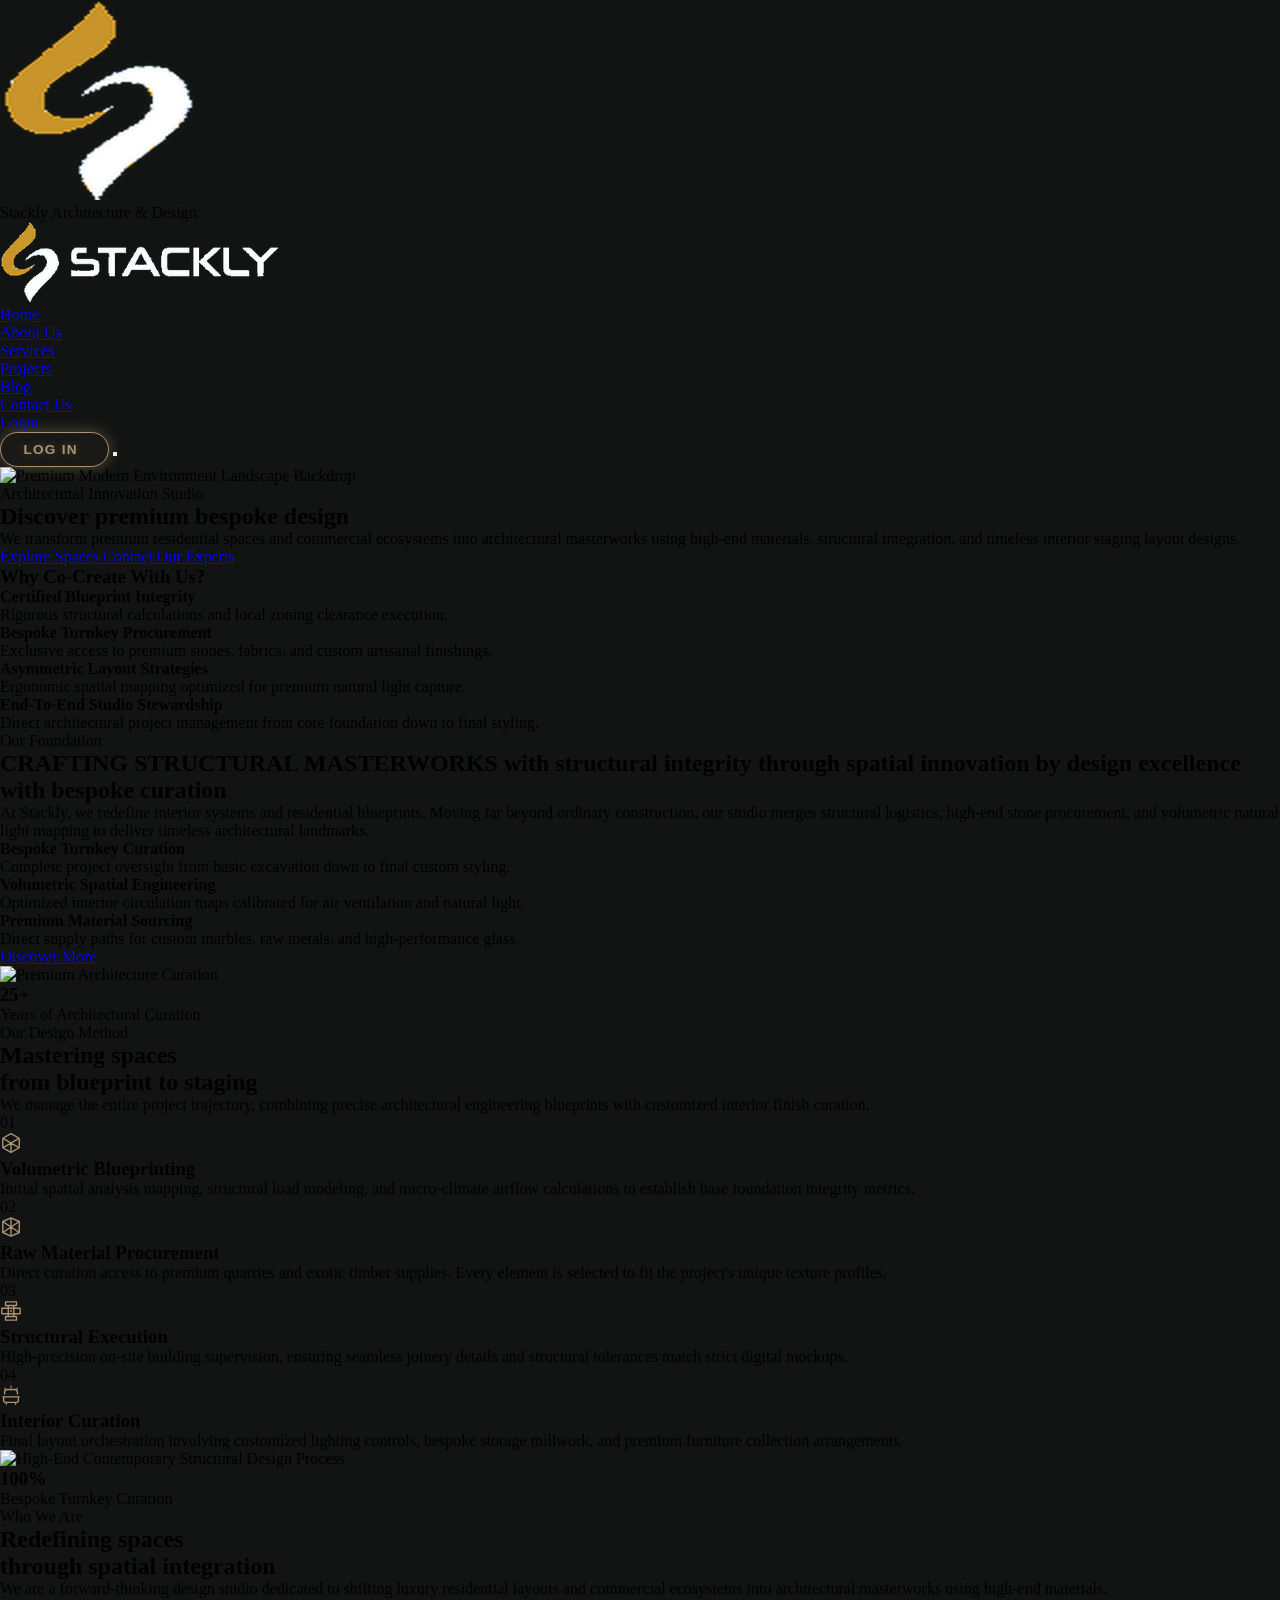
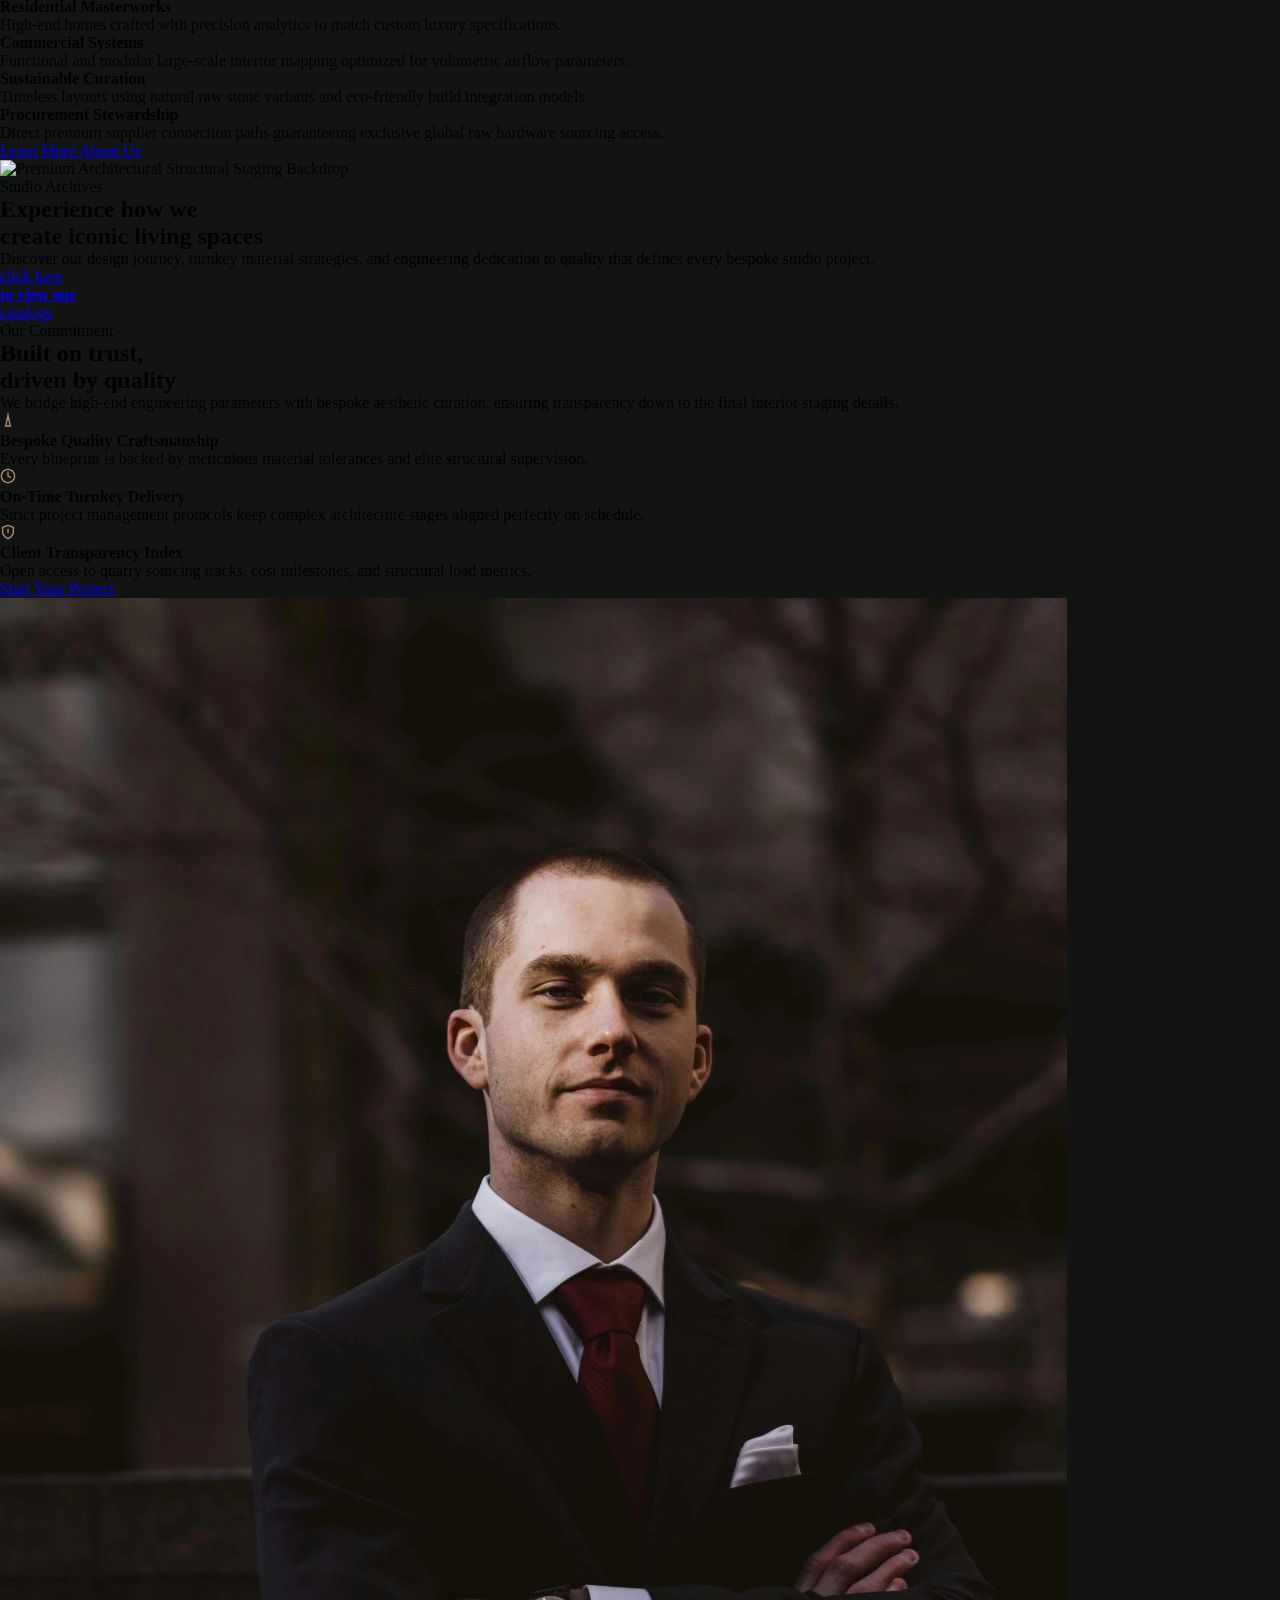
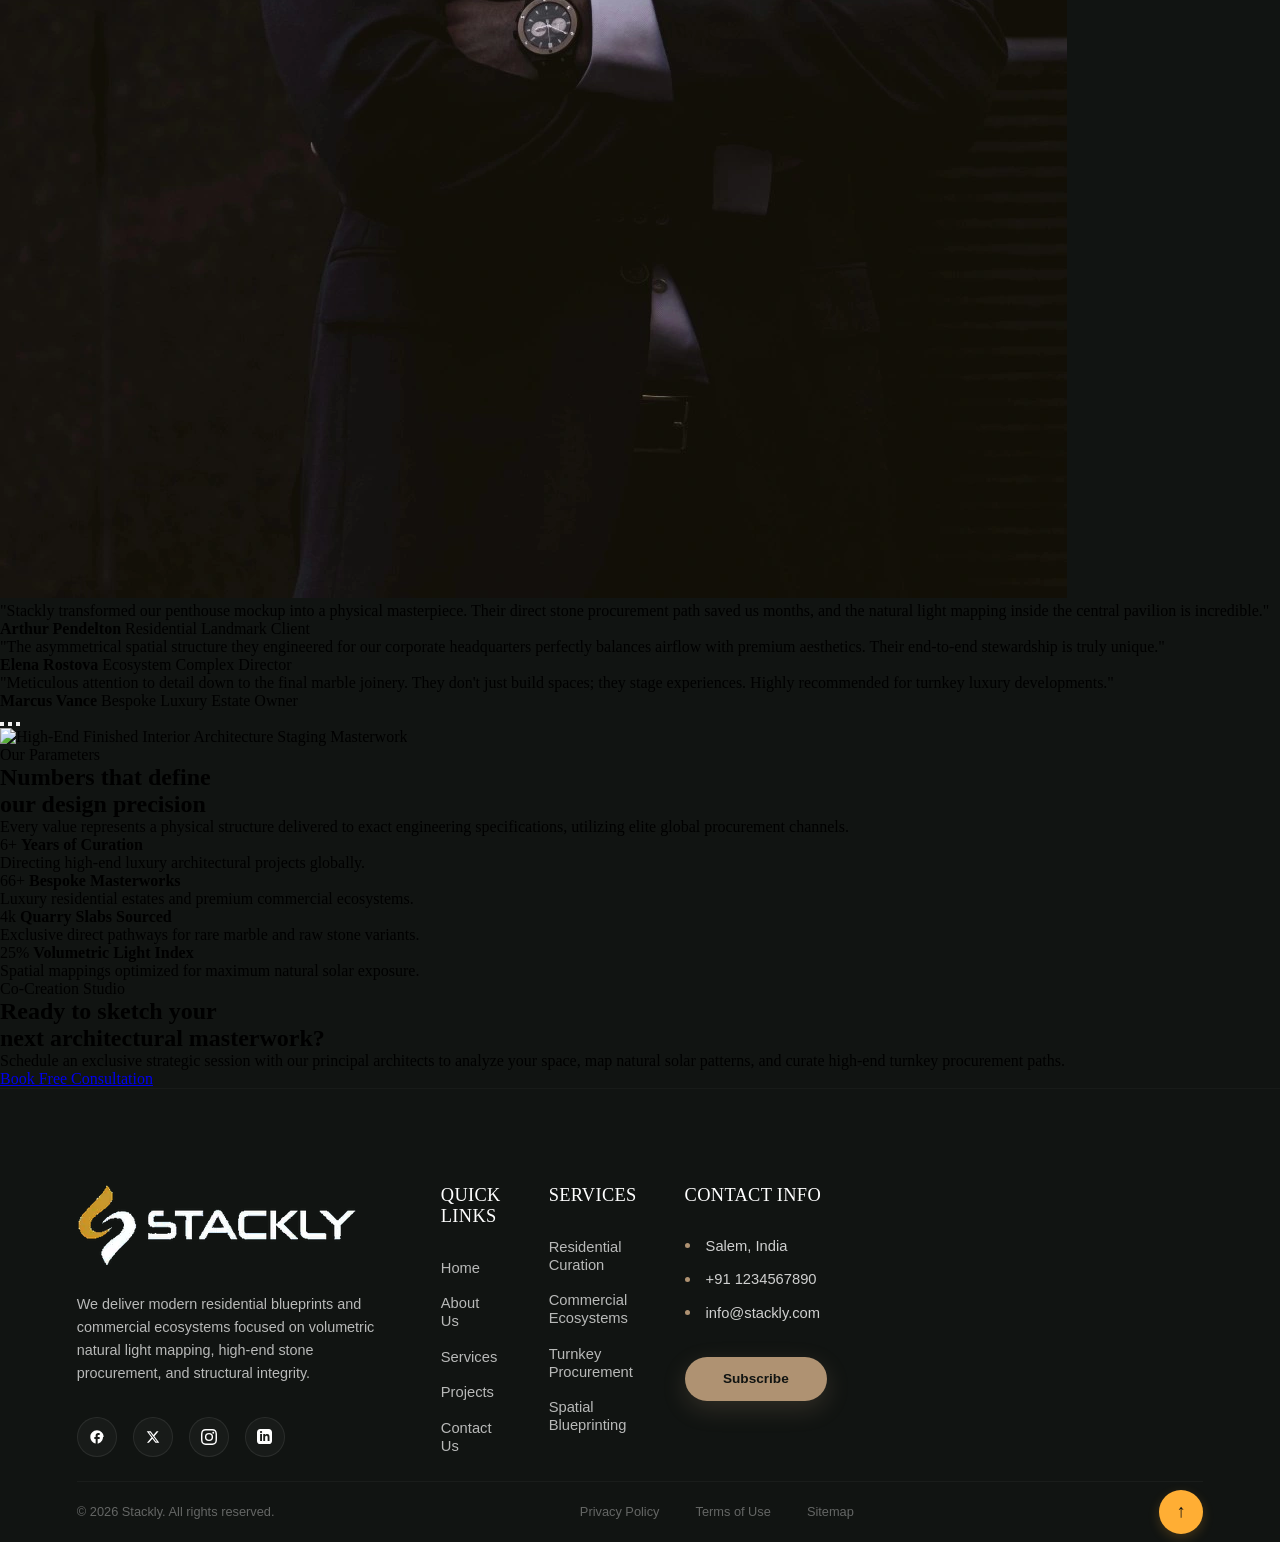
==== commit c098b154: "Dashboard creation, login responsive, image compress" ====
--- a/index.html
+++ b/index.html
@@ -88,6 +88,9 @@
             <li><a href="projects.html">Projects</a></li>
             <li><a href="blog.html">Blog</a></li>
             <li><a href="contact.html">Contact Us</a></li>
+            <li>
+    <a href="login.html" class="mobile-login-link">Login</a>
+</li>
         </ul>
     </nav>
     
@@ -696,7 +699,7 @@
     
     <!-- BACKGROUND MEDIA CONTAINER -->
     <div class="cinema-media-frame">
-        <img src="../architecture/Assests/Our Expertise.webp" alt="Premium Architectural Structural Staging Backdrop" class="cinema-static-asset">
+        <img src="../architecture/Assests/OurExpertise.webp" alt="Premium Architectural Structural Staging Backdrop" class="cinema-static-asset">
         <div class="cinema-atmosphere-tint"></div>
     </div>
 
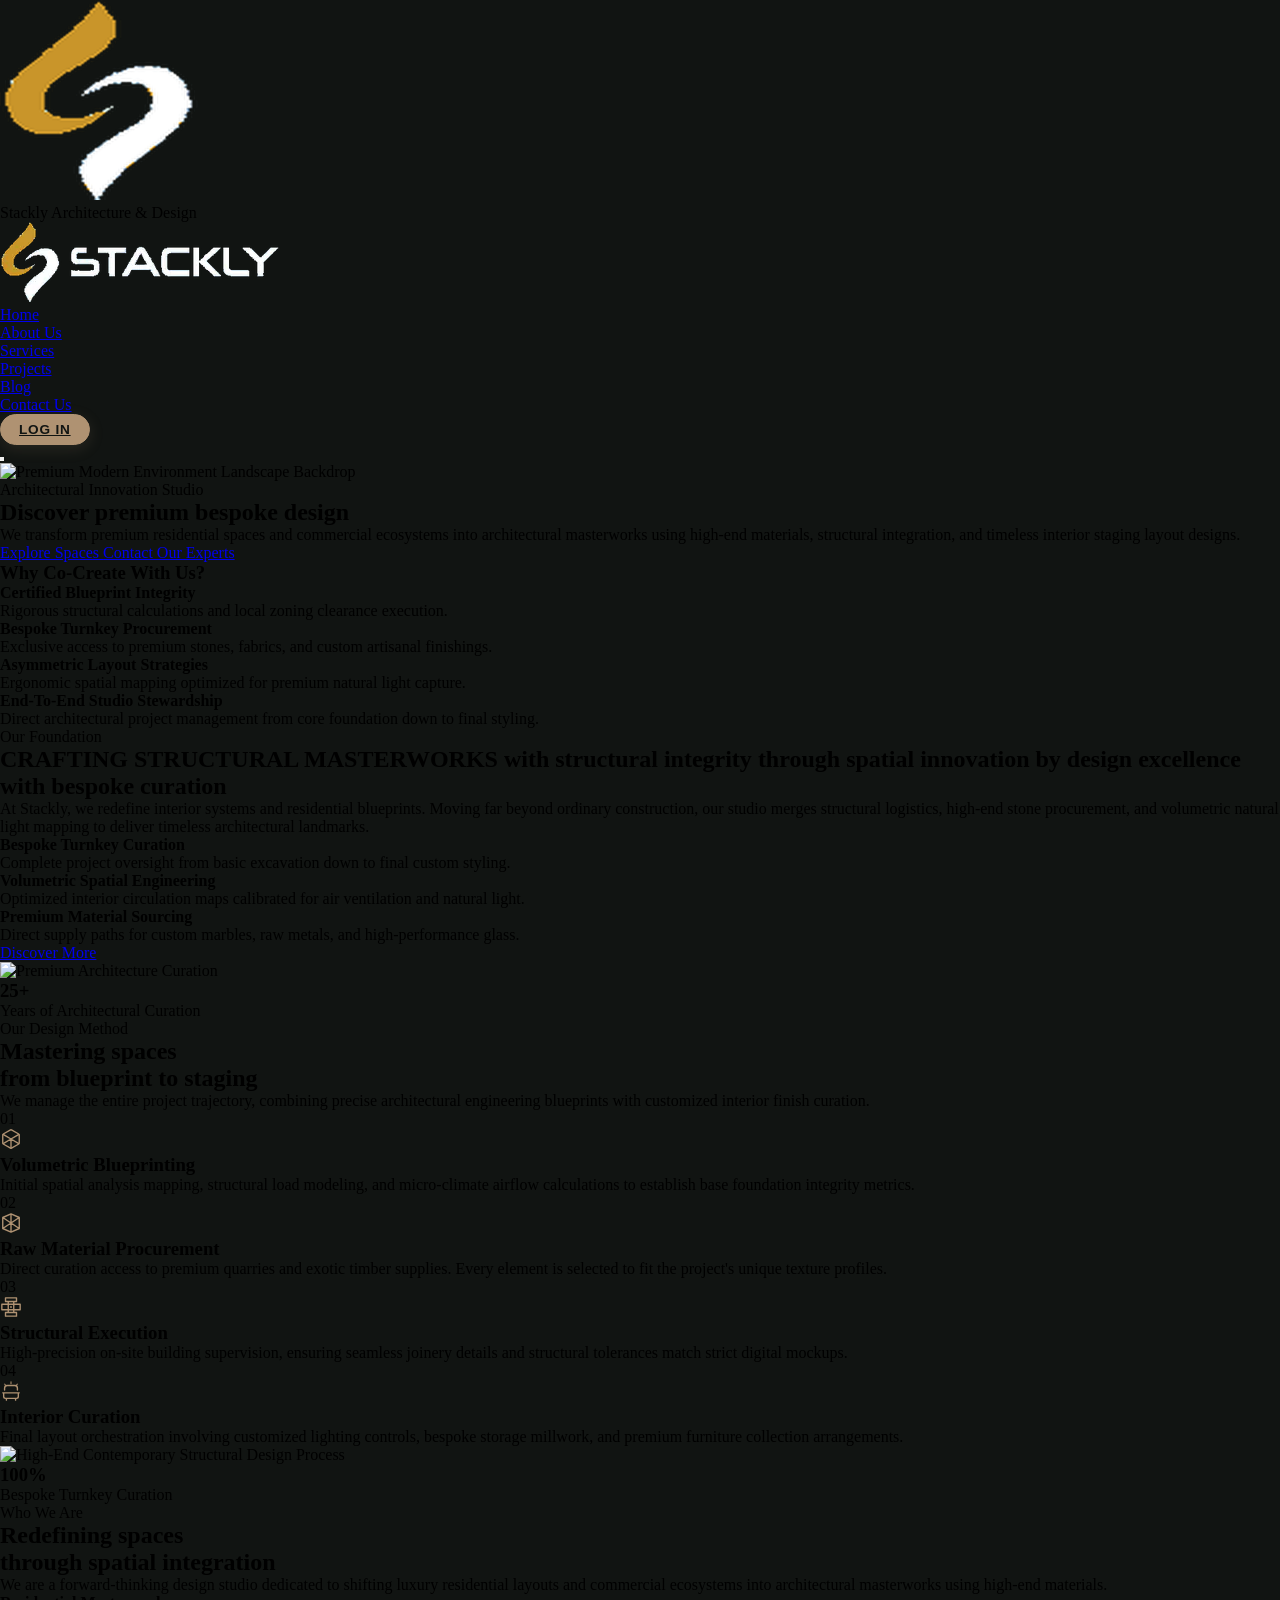
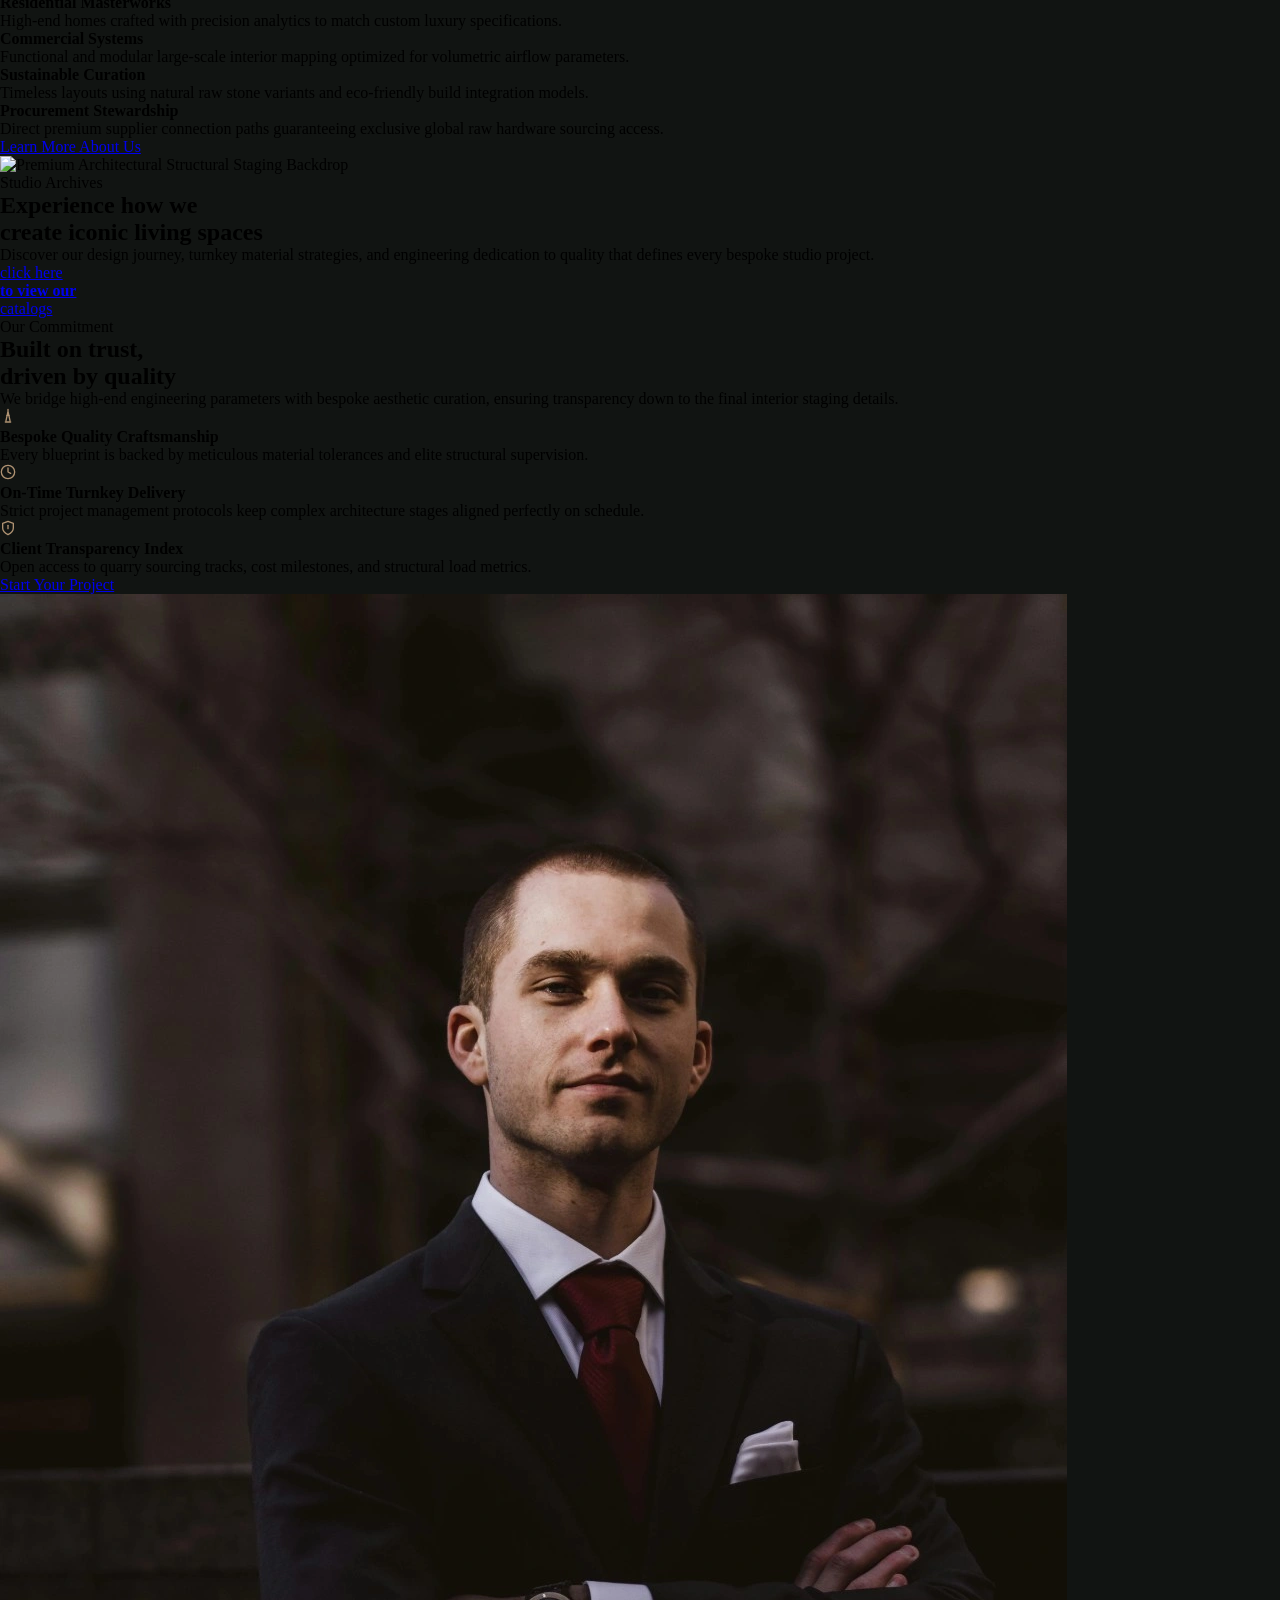
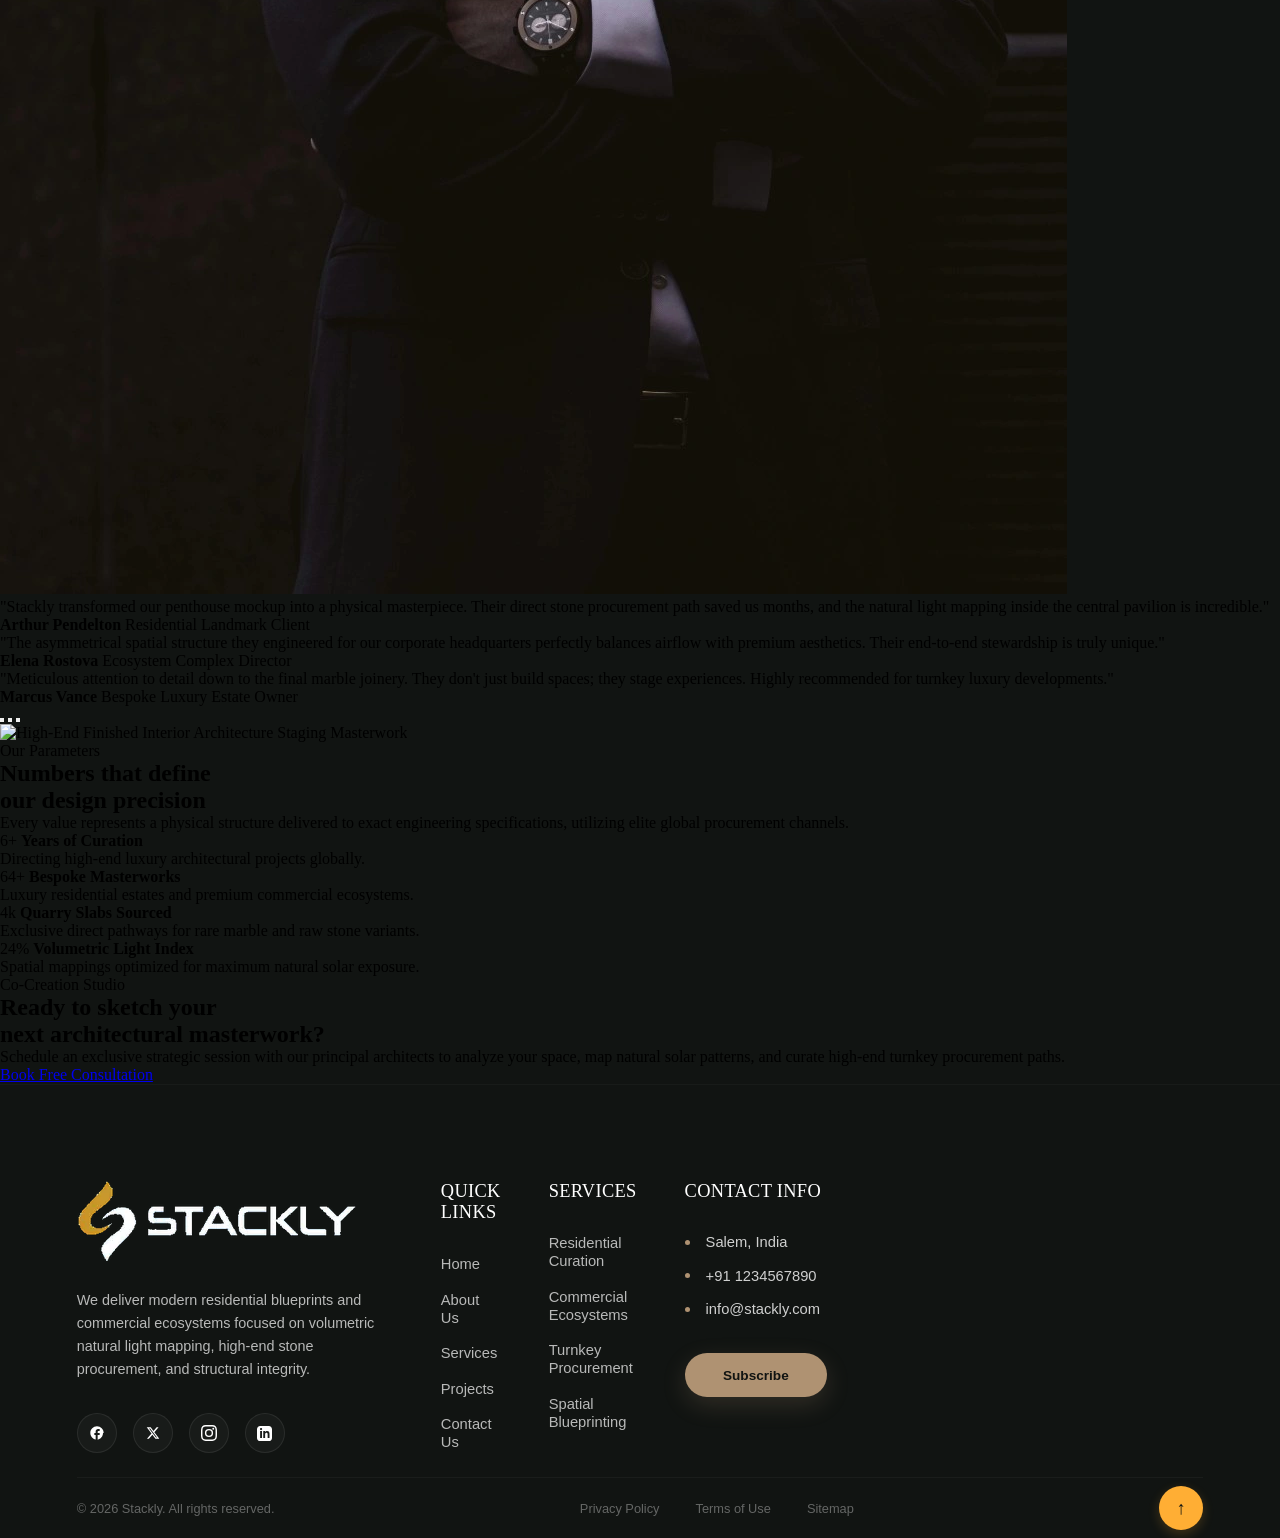
==== commit 1917a919: "Header icon fixed in responsive view" ====
--- a/index.html
+++ b/index.html
@@ -75,9 +75,11 @@
       alt="Stackly logo"
       class="nav-logo-icon"
     />
+
+    </div>
+      </a>
  
- 
-</div>
+
       
     <!-- FIX: Attached ID handle here so your JavaScript observer can capture the toggle clock states -->
     <nav class="nav-menu" id="mobile-nav-overlay">
@@ -88,30 +90,24 @@
             <li><a href="projects.html">Projects</a></li>
             <li><a href="blog.html">Blog</a></li>
             <li><a href="contact.html">Contact Us</a></li>
-            <li>
-    <a href="login.html" class="mobile-login-link">Login</a>
+            <li class="login-item">
+    <a href="login.html" style="background-color: #AF9272 !important; color: #111412 !important; border: 1px solid #AF9272 !important; border-radius: 30px !important; padding: 7px 18px !important; display: inline-flex !important; align-items: center !important; font-family: 'Inter', sans-serif !important; font-size: 0.85rem !important; font-weight: 700 !important; text-transform: uppercase !important; letter-spacing: 0.05rem !important; transition: all 0.4s cubic-bezier(0.25, 1, 0.5, 1) !important; box-shadow: 0 4px 15px rgba(175, 146, 114, 0.15) !important;"
+       onmouseover="this.style.backgroundColor='#CBB295'; this.style.borderColor='#CBB295'; this.style.boxShadow='0 10px 25px rgba(175, 146, 114, 0.4), 0 0 30px rgba(175, 146, 114, 0.3)'; this.style.transform='translateY(-3px)';"
+       onmouseout="this.style.backgroundColor='#AF9272'; this.style.borderColor='#AF9272'; this.style.boxShadow='0 4px 15px rgba(175, 146, 114, 0.15)'; this.style.transform='none';">
+        Log In
+    </a>
 </li>
+
         </ul>
     </nav>
+    <button id="menu-toggle-trigger" class="mobile-menu-toggle">
+    <span class="hamburger-bar"></span>
+    <span class="hamburger-bar"></span>
+    <span class="hamburger-bar"></span>
+</button>
     
-    <!-- FIX: Swaps out the Quote button for the clean 3-line hamburger nodes dynamically on mobile screens -->
-    <!-- =========================================================================
-     UPDATED HEADER ACTION DOCK (PERMANENT CORES VISIBILITY EDITION)
-     ========================================================================= -->
-<div class="header-actions">
-    <!-- Inline styles shifted to display the architectural gold profile as the permanent base state -->
-    <a href="login.html" class="quote-cta-btn" style="color: #AF9272 !important; font-family: 'Inter', sans-serif; font-size: 0.85rem; font-weight: 700; text-transform: uppercase; letter-spacing: 0.08rem; text-decoration: none; display: inline-flex; align-items: center; gap: 0.5rem; padding: 0.55rem 1.4rem; border-radius: 30px; border: 1px solid #AF9272 !important; background: rgba(175, 146, 114, 0.05); transition: all 0.35s cubic-bezier(0.25, 1, 0.5, 1) !important; box-shadow: 0 0 15px rgba(175, 146, 114, 0.45) !important; text-shadow: 0 0 8px rgba(175, 146, 114, 0.35);" 
-       onmouseover="this.style.color='#FFFFFF'; this.style.borderColor='#FFFFFF'; this.style.boxShadow='0 0 15px rgba(255, 255, 255, 0.25)'; this.style.textShadow='none';" 
-       onmouseout="this.style.color='#AF9272'; this.style.borderColor='#AF9272'; this.style.boxShadow='0 0 15px rgba(175, 146, 114, 0.45)'; this.style.textShadow='0 0 8px rgba(175, 146, 114, 0.35)';">
-        Log in <i class="fa-solid fa-arrow-up-right-from-square" style="font-size: 0.75rem;"></i>
-    </a>
-    
-    <button class="mobile-menu-toggle" id="menu-toggle-trigger" aria-label="Toggle Menu">
-        <span class="hamburger-bar"></span>
-        <span class="hamburger-bar"></span>
-        <span class="hamburger-bar"></span>
-    </button>
-</div>
+   
+
 
 </header>
 
